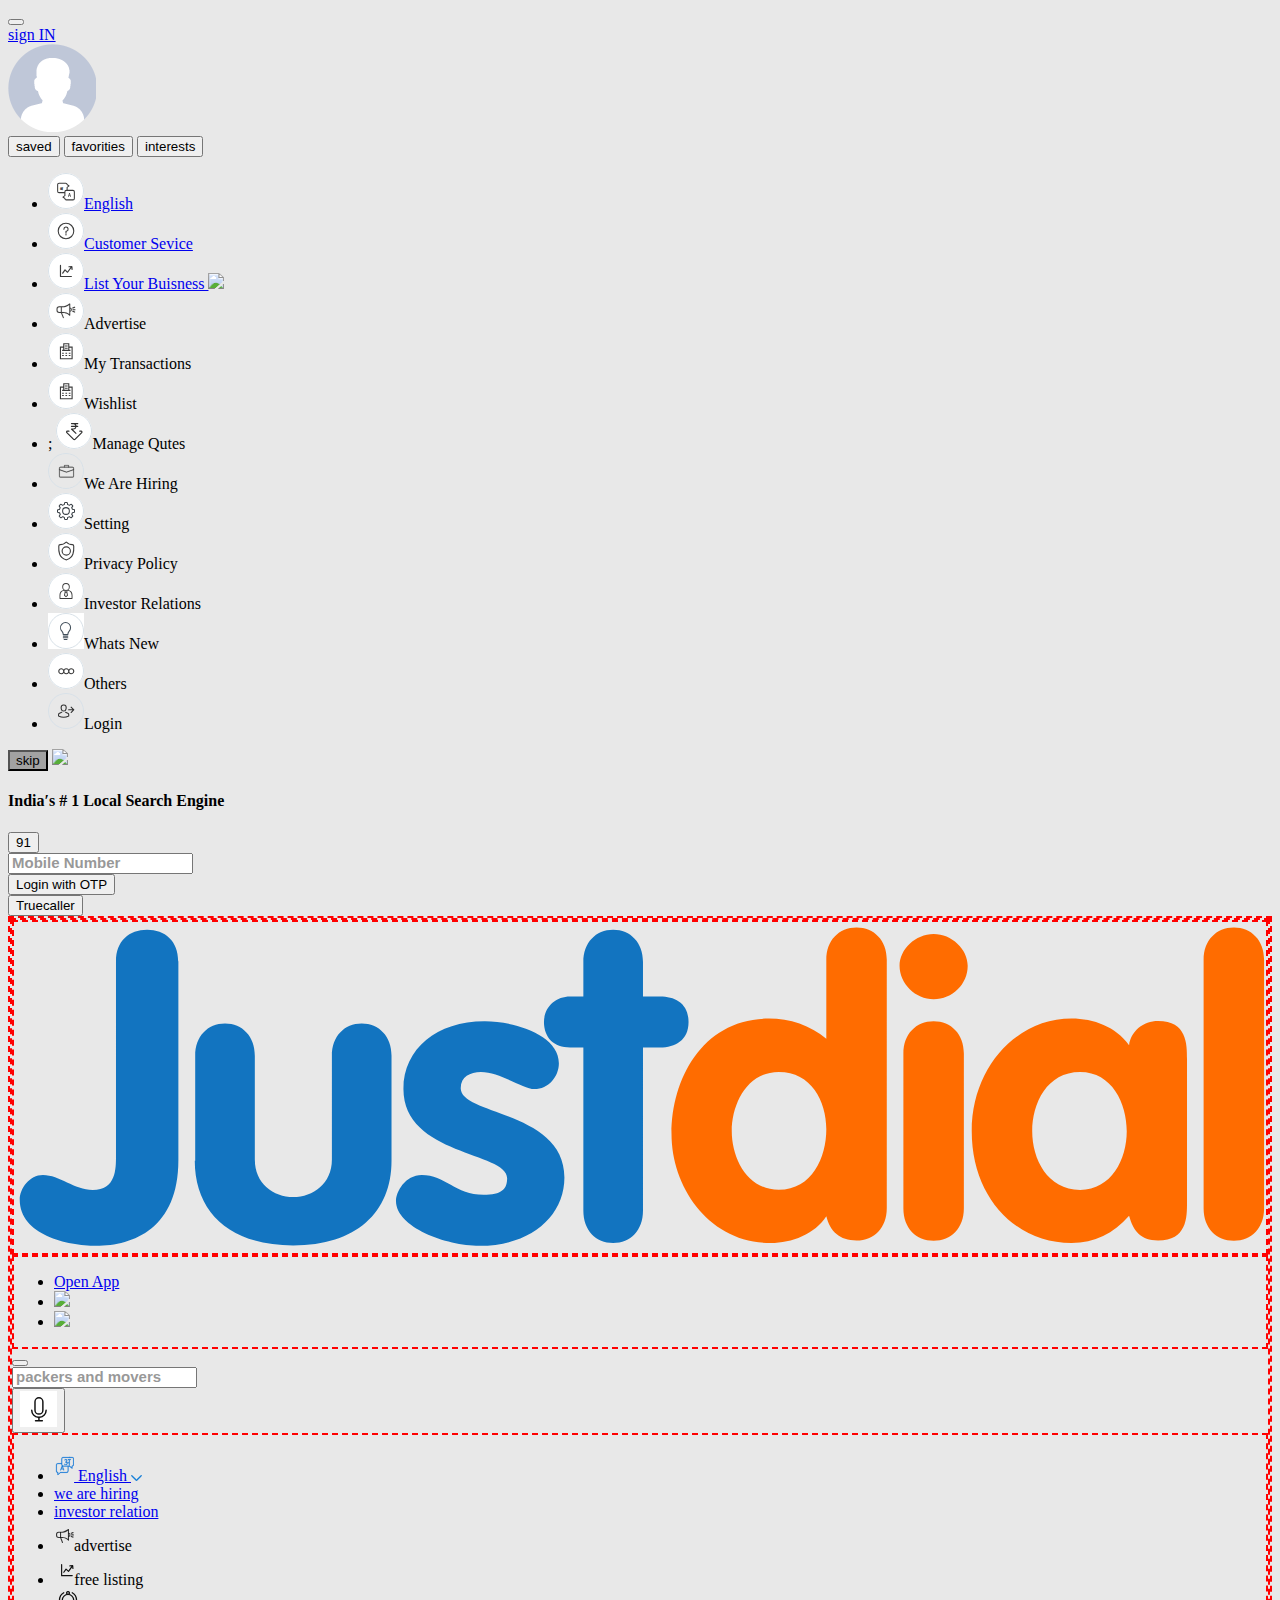
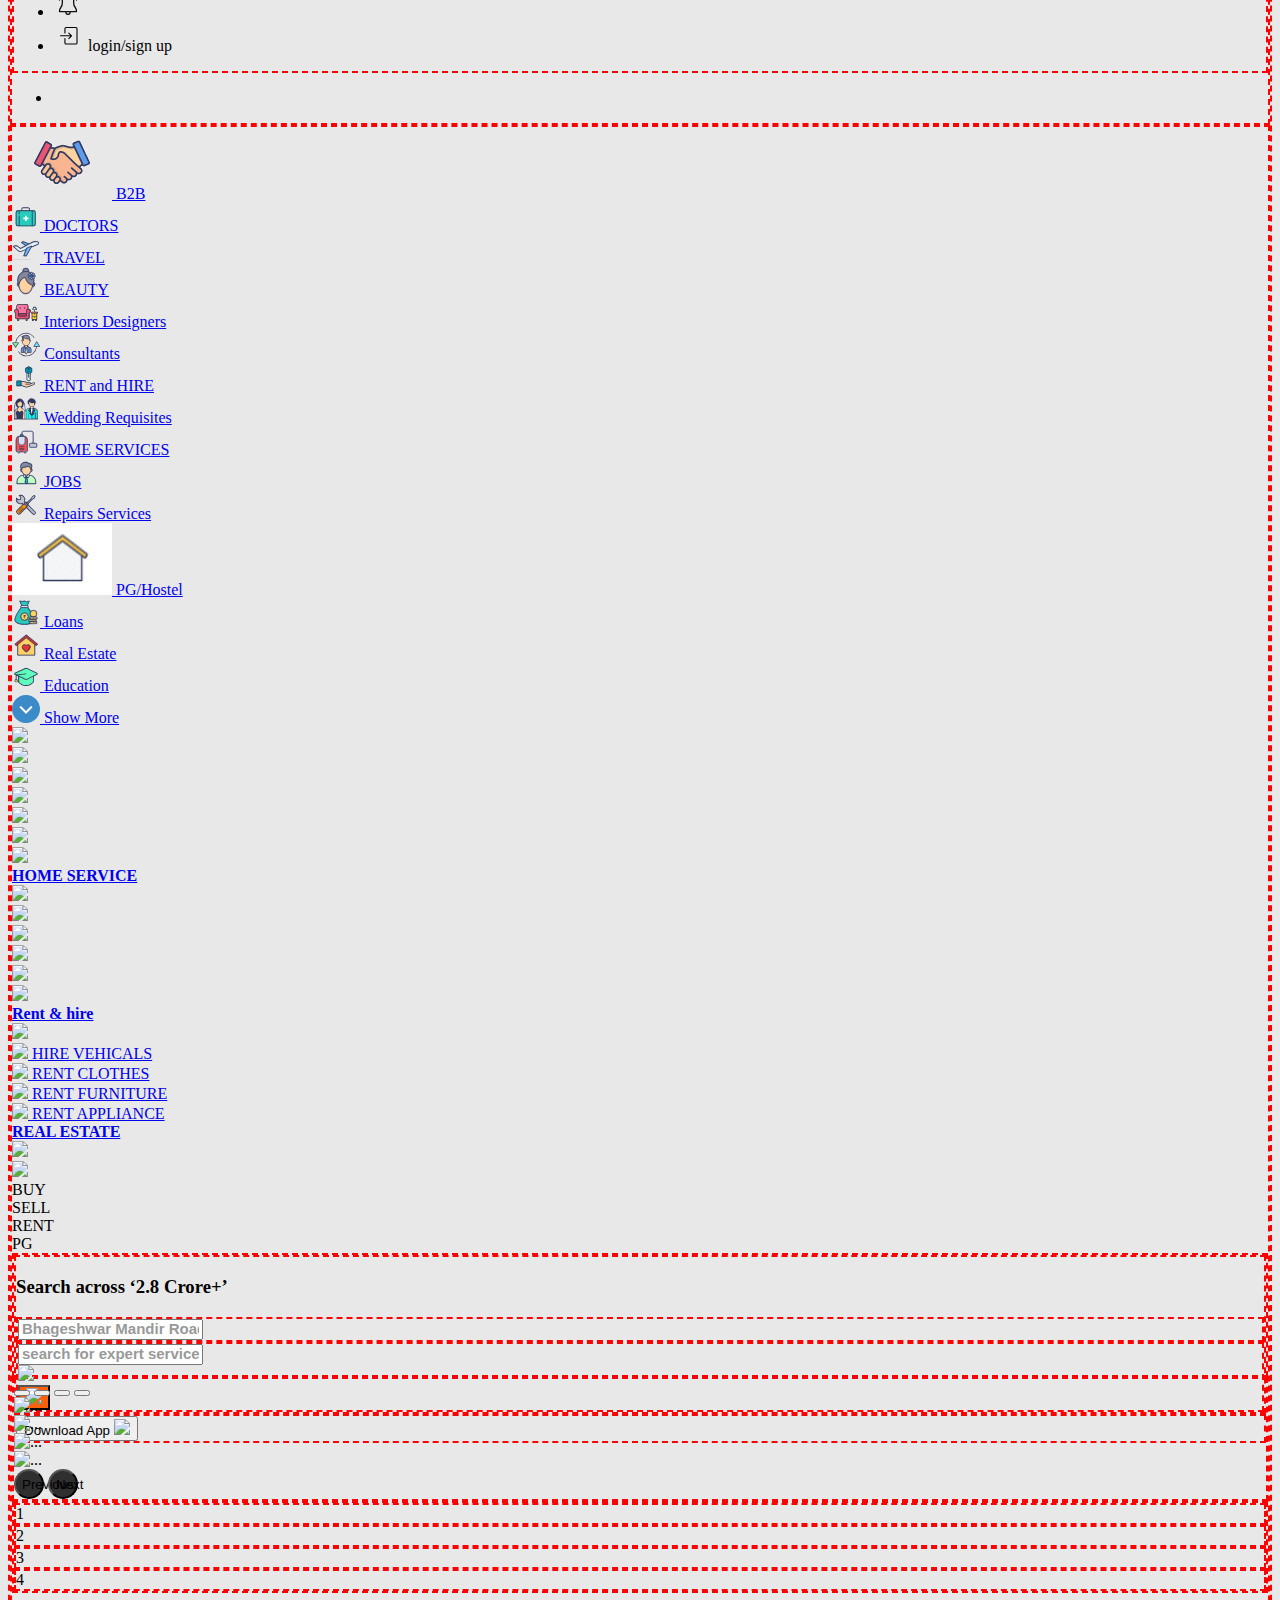
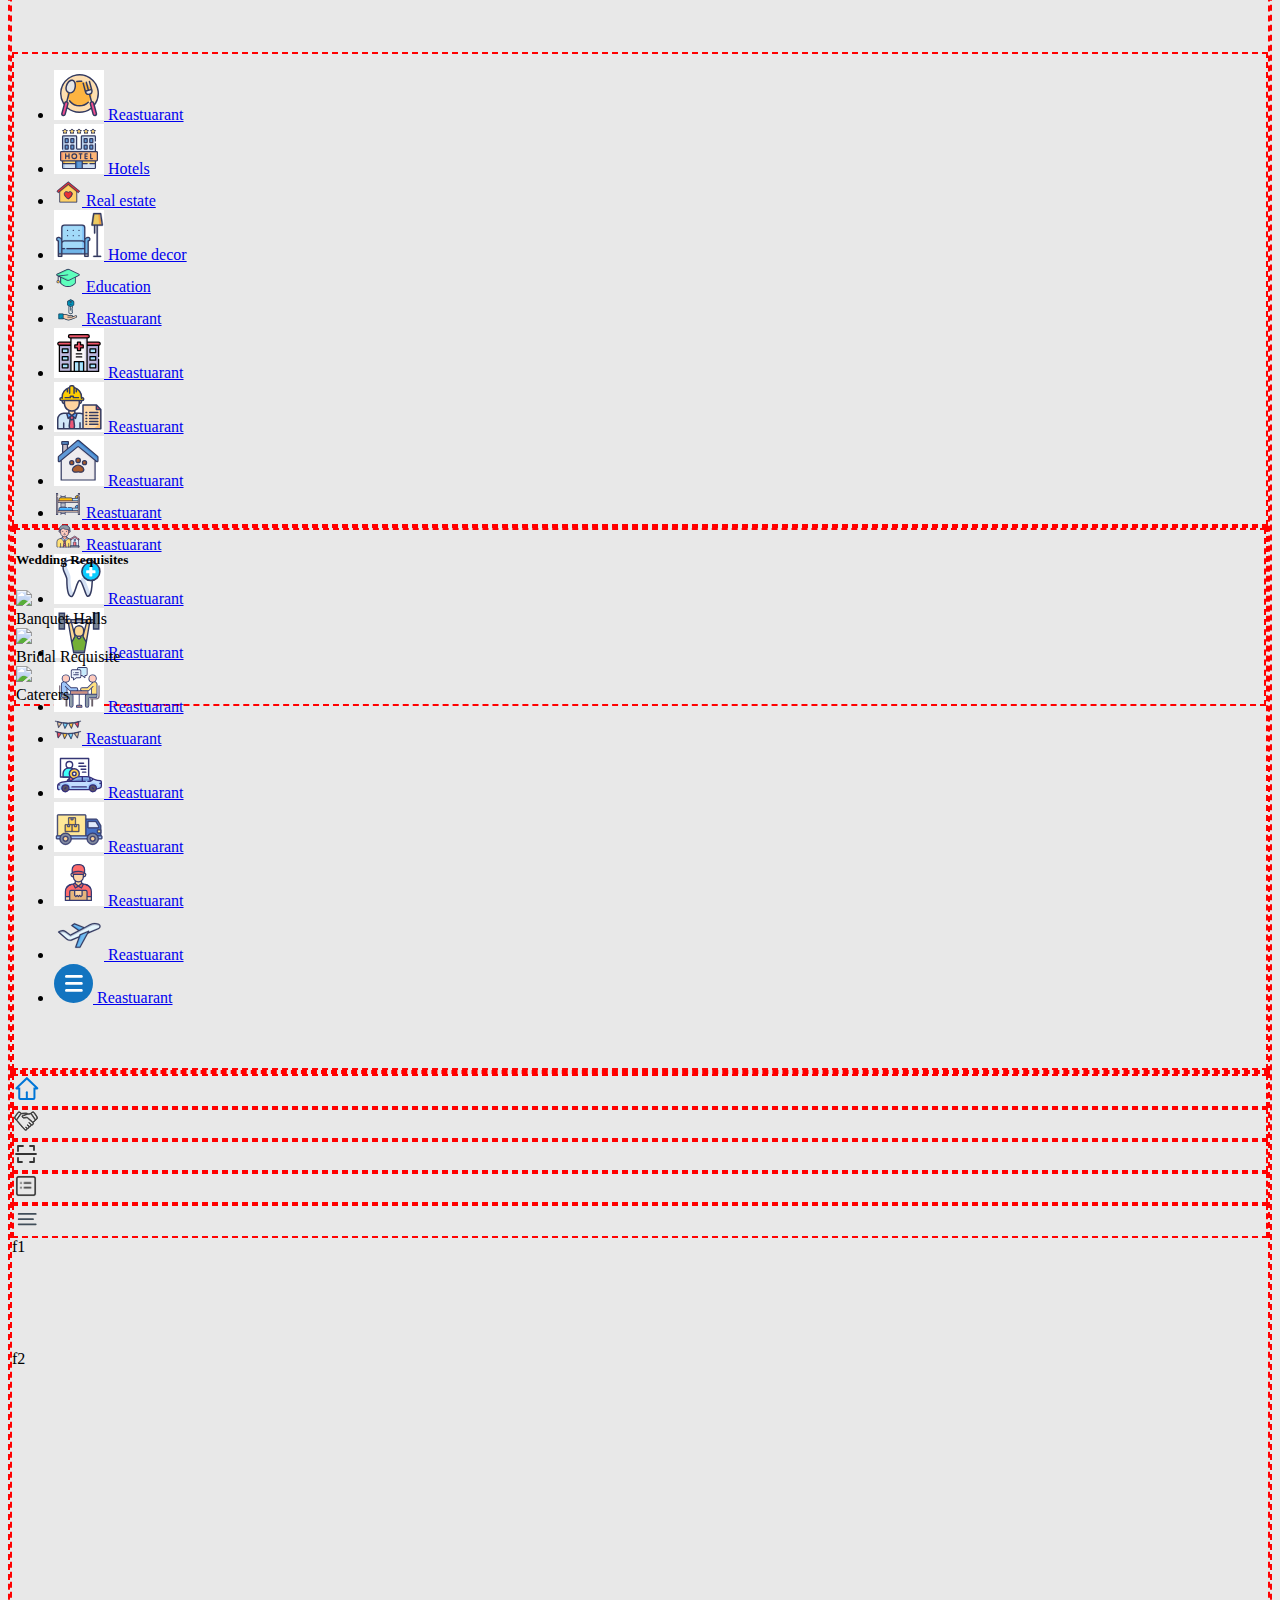
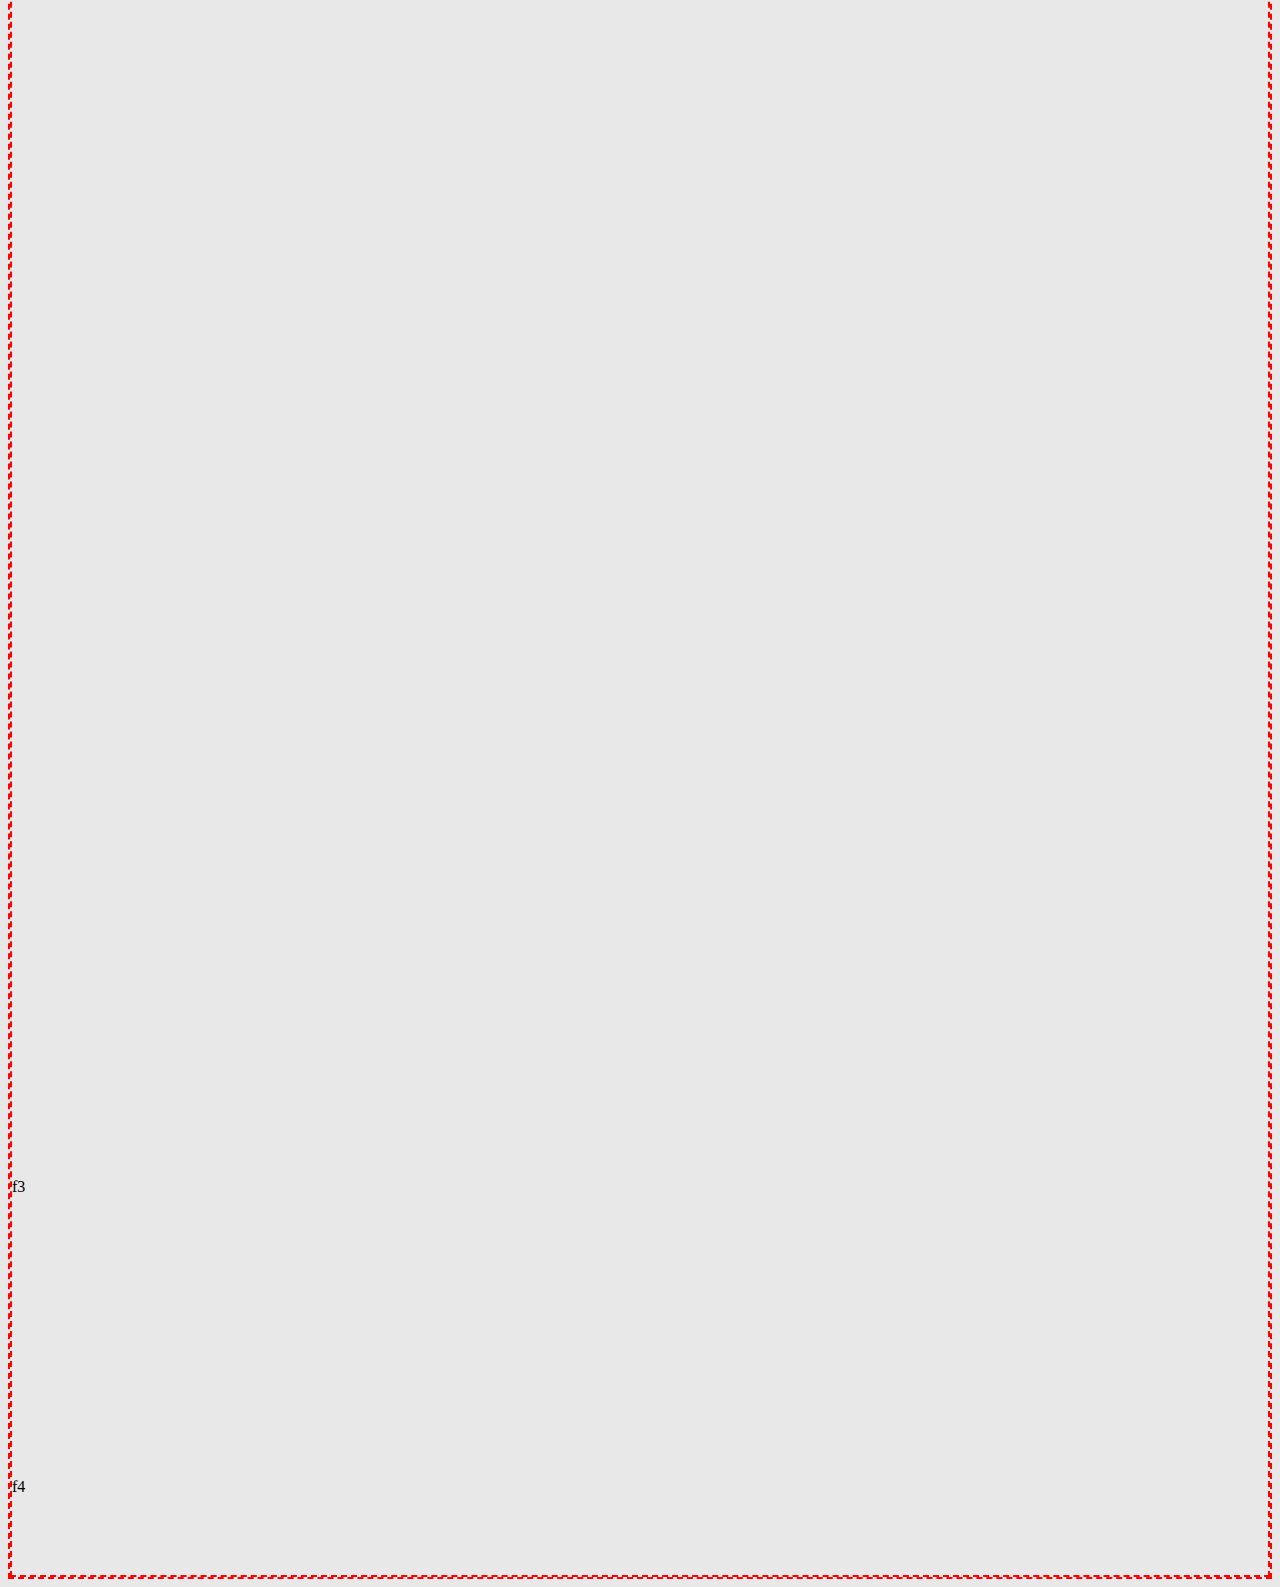
==== index.html @ 0249363e "gdfcrg" ====
<!DOCTYPE html>
<html lang="en">
<head>
    <meta charset="UTF-8">
    <meta http-equiv="X-UA-Compatible" content="IE=edge">
    <meta name="viewport" content="width=device-width, initial-scale=1.0">
    <title>Justdial - Local Search, Social, News, Videos, Shopping</title>
    <link rel="shortcut icon" href="https://static.127777.com/tools/img/favicon.ico" type="image/x-icon">
    <link href="https://cdn.jsdelivr.net/npm/bootstrap@5.3.0-alpha3/dist/css/bootstrap.min.css" rel="stylesheet" integrity="sha384-KK94CHFLLe+nY2dmCWGMq91rCGa5gtU4mk92HdvYe+M/SXH301p5ILy+dN9+nJOZ" crossorigin="anonymous" />
    <link rel="stylesheet" href="https://cdnjs.cloudflare.com/ajax/libs/font-awesome/6.4.0/css/all.min.css" integrity="sha512-iecdLmaskl7CVkqkXNQ/ZH/XLlvWZOJyj7Yy7tcenmpD1ypASozpmT/E0iPtmFIB46ZmdtAc9eNBvH0H/ZpiBw==" crossorigin="anonymous" referrerpolicy="no-referrer" />
    <link href="./css/style.css" rel="stylesheet" />
</head>
<body>
      <!-- Modal -->
    <div class="modal hide" id="exampleModal" tabindex="-1" aria-labelledby="exampleModalLabel" aria-hidden="true">
      <div class="modal-dialog modal-fullscreen">
        <div class="modal-content">
          
          <div class="modal-body p-0">
            <div class="d-none">
              <div class="clearfix">
                <div class="float-start ms-3">
                  <button type="button" class="btn-close" data-bs-dismiss="modal" aria-label="Close"></button>
                </div>
              </div>
              
              <div class="row m-0">
                    <div class="col">
                    <a class="btn text-body-tertiary fw-bold" href="#">sign IN</a>
                    </div>
                    <div class="col text-end">
                    <a href="#">
                      <img class="w-25 img-fluid me-3" src="./img/profile.png"/>
                    </a>
                    
                    </div>
              </div>
              <div class="mt-3">
                <button type="button" class="btn btn-outline-secondary rounded-pill ms-3 me-3">saved</button>
                <button type="button" class="btn btn-outline-secondary rounded-pill me-3">favorities</button>
                <button type="button" class="btn btn-outline-secondary rounded-pill me-3">interests</button>
              </div>
              <ul class="nav flex-column mt-4">
                <li class="nav-item mt-3 mb-2">
                    <a class="nav-link active text-body-tertiary" aria-current="page" href="#"><img class="img-fluid me-3" src="./img/a.svg"/>English</a>
                </li>
                <li class="nav-item mt-3 mb-2">
                    <a class="nav-link text-body-tertiary" href="#"><img class="img-fluid me-3" src="./img/b.svg"/>Customer Sevice</a>
                </li>
                <li class="nav-item mt-3 mb-2">
                    <a class="nav-link text-body-tertiary" href="#"><img class="img-fluid me-3" src="./img/e.svg"/>List Your Buisness <img class="img-fluid" style="height:25px" src="https://akam.cdn.jdmagicbox.com/images/icons/gif/freeanimation2x"/></a>
                </li>
                <li class="nav-item mt-3 mb-2">
                    <a class="nav-link text-body-tertiary"><img class="img-fluid me-3" src="./img/advertise.svg"/>Advertise</a>
                </li>
                <li class="nav-item mt-3 mb-2">
                    <a class="nav-link text-body-tertiary"><img class="img-fluid me-3" src="./img/f.svg"/>My Transactions</a>
                </li>
                
                <li class="nav-item mt-3 mb-2">
                    <a class="nav-link text-body-tertiary"><img class="img-fluid me-3" src="./img/g.svg"/>Wishlist </a>
                </li>
                <li class="nav-item mt-3 mb-2">;
                    <a class="nav-link text-body-tertiary"><img class="img-fluid me-3" src="./img/j.svg"/>Manage Qutes</a>
                </li>
                <li class="nav-item mt-3 mb-2">
                    <a class="nav-link text-body-tertiary"><img class="img-fluid me-3" src="./img/k.svg"/>We Are Hiring</a>
                </li>
                <li class="nav-item mt-3 mb-2">
                    <a class="nav-link text-body-tertiary"><img class="img-fluid me-3" src="./img/l.svg"/>Setting</a>
                </li>
                <li class="nav-item mt-3 mb-2">
                    <a class="nav-link text-body-tertiary"><img class="img-fluid me-3" src="./img/m.svg"/>Privacy Policy</a>
                </li>
                <li class="nav-item mt-3 mb-2">
                    <a class="nav-link text-body-tertiary"><img class="img-fluid me-3" src="./img/n.svg"/>Investor Relations</a>
                </li>
                <li class="nav-item mt-3 mb-2">
                    <a class="nav-link text-body-tertiary"><img class="img-fluid me-3" src="./img/o.svg"/>Whats New</a>
                </li>
                <li class="nav-item mt-3 mb-2">
                    <a class="nav-link text-body-tertiary"><img class="img-fluid me-3" src="./img/p.svg"/>Others</a>
                </li>
                <li class="nav-item mt-3 mb-2">
                    <a class="nav-link text-body-tertiary"><img class="img-fluid me-3" src="./img/q.svg"/>Login</a>
                </li>
              </ul>
            </div>
            <div class="d-block">
              <button class="btn position-absolute top-0 end-0 text-white me-3 mt-3 rounded-4 pt-1 pb-1 " style="background-color: rgba(0,0,0,0.3);" data-bs-dismiss="modal">skip</button>
              <img class="img-fluid" src="https://akam.cdn.jdmagicbox.com/images/icontent/newwap/newprot_w/login_banner_28mar.png"/>
              <form class="bg-white p-5  rounded-5 rounded-bottom-0 position-relative" style="top:-15px">
                <div class="mb-3 text-center">
                  <h4>India′s # 1 Local Search Engine</h4>
                </div>
                <div class="mb-3 border rounded">
                  <div class="row m-0">
                    <div class="col-2 p-0"><button class="btn">91</button></div>
                    <div class="col-10 p-0">
                      <input type="text" class="form-control shadow-none border-0" placeholder="Mobile Number" id="exampleInputPassword1">
                    </div>
                  </div>
                </div>
                <div class="d-grid gap-2">
                  <button class="btn btn-primary disabled pt-2 pb-2 fs-5" type="button">Login with OTP</button>
                </div>
                <div class="d-grid gap-2 mt-3">
                  <button class="btn btn-white disabled pt-2 pb-2 fs-5 border border-light-subtle" type="button"><span class="text-dark">Truecaller</span> </button>
                </div>
                
              </form>
            </div>
            
          </div>
        </div>
      </div>
    </div>
    <div class="containerps-0 pe-0 bg-white m_cont  m_tbdr">
      <header class=" position-sticky top-0 m_tbdr bg-white overflow-hidden">
          <div class="row  m-0 h-100">
              <div class="col-4 p-0 col-sm-2 m_form_col m_tbdr">
                <a href="#" class="d-flex align-items-center d-block h-100">
                  <img class="img-fluid mt-2 " src="./img/justdial.svg" />
                </a>
              </div>
              <div class="col-8 col-sm-3 m_form_col m_tbdr ">
              <div class="d-block d-sm-none">   

                <ul class="nav float-end m_tnr">  
                  <li class="nav-item">
                    <a class="nav-link bg-primary text-white rounded-pill btn btn-sm" aria-current="page" href="#">
                        Open App
                    </a>
                  </li>
                  <li class="nav-item">
                    <a class="nav-link btn btn-sm" href="#" data-bs-toggle="modal" data-bs-target="#exampleModal">
                      <img class="img-fluid" src="https://akam.cdn.jdmagicbox.com/images/icontent/newwap/newprot_w/headernotifnicn.svg" />
                    </a>
                  </li>
                  <li class="nav-item">
                    <a class="nav-link btn btn-sm" href="#"  data-bs-toggle="modal" data-bs-target="#exampleModal">
                      <img class="img-fluid" src="https://akam.cdn.jdmagicbox.com/images/icontent/newwap/newprot_w/burgericnew.svg" />
                    </a>
                  </li>
                </ul>
              </div>
            </div> 
              <div class="col-12 col-sm-7 pt-2  ps-3 pe-3" >
              
              <form class=" d-sm-none d-md-none border mb-2 pt-0 pb-0 border-dark-subtle rounded p-1 ">
                <div class="row">
                  <div class="col-2  p-0 ">
                    <button class="btn ms-1">
                      <i class="fa-solid fa-magnifying-glass"></i>
                    </button>
                    
                  </div>
                  <div class="col-8 p-0 ">
                    <input type="search" placeholder="packers and movers" class="form-control shadow-none border border-0" id="exampleInputPassword1">
                  </div>
                  <div class="col-2  p-0 "><button type="submit" class="btn float-end">
                    <img class="img-fluid" src="./img/mic.svg"/>
                  </button>
                  </div>
                </div>
              
              </form>
              <div class="d-none d-sm-block m_tbdr" >
                  <ul class=" nav mt-3 ms-3 m_menu">
                            <li class="nav-item">
                                <a class="nav-link" aria-current="page" href="#">
                                        <img class="img-fluid" src="./img/nav_language_icon.svg" /> English
                                            <img src="./img/down_arrow5.svg" />
                  </a>
                  <ul class=" nav-flex-column m_submenu bg-white list-unstyled border position-absolute">
                      <li class="nav-item">
                          <a href="#"class=" nav-link text-secondary-emphasis active">hindi</a>   
                      </li>
                      <li class="nav-item">
                          <a href="#"class=" nav-link text-secondary-emphasis">english</a>   
                      </li>
                      <li class="nav-item">
                          <a href="#"class=" nav-link text-secondary-emphasis">marathi</a>   
                      </li>
                  </ul>
                  </li>
                  <li class="nav-item">
                    <a class=" pt-1 pb-1 nav-link text-secondary-emphasis" href="#">we are hiring</a>
                  </li>
                  <li class="nav-item">
                    <a class=" pt-1 pb-1 nav-link text-secondary-emphasis" href="#">investor relation</a>
                  </li>
                  <li class="nav-item">
                    <a class=" pt-1 pb-1 nav-link text-secondary-emphasis"><img class="me-1"src="./img/nav_advertise_icon.svg"/>advertise</a>
                  </li>
                  <li class="nav-item">
                    <a class=" pt-1 pb-1 nav-link text-secondary-emphasis"> <img src="./img/nav_listing_icon.svg"/>free listing</a>
                  </li>
                  <li class="nav-item">
                    <a class=" pt-1 pb-1 nav-link text-secondary-emphasis"><img src="./img/notify_icon.svg"/></a>
                  </li>
                  <li class="nav-item">
                    <a class=" pt-1 pb-1 nav-link text-secondary-emphasis"><img src="./img/jd_login_icon.svg"/> login/sign up</a>
                  </li>
                </ul>
              </div>
              <ul class=" nav mt-3 ms-3 m_menu">
                            <li class="nav-item">
                                <a class="nav-link" aria-current="page" href="#">
                                        
                  </a>
                  <ul class=" nav-flex-column m_submenu bg-white list-unstyled border position-absolute">
                      <li class="nav-item">
                          <a href="#"class=" nav-link text-secondary-emphasis active">hindi</a>   
                      </li>
                      
                      <li class="nav-item">
                          <a href="#"class=" nav-link text-secondary-emphasis">marathi</a>   
                      </li>
                  </ul>
                  
                </ul>
              </div>
          </div>
      </header>
      <main class=" m_tbdr bg-white ps-5 pe-5">
        <div class="m_m1 d-block d-sm-none">
          <div class="row m-0">
            <div class="col-3 d-flex align-items-center p-0 ">
              <a href="#" class="btn btn-sm  text-center">
                <img class="img-fluid d-block mx-auto " src="./img/1.gif" />
                B2B
              </a>
            </div>
            <div class="col-3 d-flex align-items-center p-0 ">
              <a href="#" class="btn btn-sm mx-auto text-center">
                <img class="img-fluid d-block mx-auto " src="./img/2.svg" />
                DOCTORS
              </a>
            </div>
            <div class="col-3  d-flex align-items-center p-0 ">
              <a href="#" class="btn btn-sm mx-auto text-center">
                <img class="img-fluid d-block mx-auto " src="./img/3.svg" />
                TRAVEL
              </a>
            </div>
            <div class="col-3  d-flex align-items-center p-0  d-flex align-items-center">
              <a href="#" class="btn btn-sm mx-auto text-center">
                <img class="img-fluid d-block mx-auto " src="./img/4.svg" />
                BEAUTY
              </a>
            </div>
            <div class="col-3  d-flex align-items-center p-0 ">
              <a href="#" class="btn btn-sm mx-auto text-center">
                <img class="img-fluid d-block mx-auto " src="./img/5.svg" />
                Interiors Designers
              </a>
            </div>
            <div class="col-3  d-flex align-items-center p-0 ">
              <a href="#" class="btn btn-sm mx-auto text-center">
                <img class="img-fluid d-block mx-auto " src="./img/6.svg" />
                Consultants
              </a>
            </div>
            <div class="col-3  d-flex align-items-center p-0 ">
              <a href="#" class="btn btn-sm mx-auto text-center">
                <img class="img-fluid d-block mx-auto " src="./img/7.svg" />
                RENT
                and HIRE
              </a>
            </div>
            <div class="col-3  d-flex align-items-center p-0 ">
              <a href="#" class="btn btn-sm mx-auto text-center">
                <img class="img-fluid d-block mx-auto " src="./img/8.svg" />
                Wedding Requisites
              </a>
            </div>
            <div class="col-3  d-flex align-items-center p-0 ">
              <a href="#" class="btn btn-sm mx-auto text-center">
                <img class="img-fluid d-block mx-auto " src="./img/9.svg" />
                HOME SERVICES
              </a>
            </div>
            <div class="col-3  d-flex align-items-center p-0 ">
              <a href="#" class="btn btn-sm mx-auto text-center">
                <img class="img-fluid d-block mx-auto " src="./img/10.svg" />
                JOBS
              </a>
            </div>
            <div class="col-3  d-flex align-items-center p-0 ">
              <a href="#" class="btn btn-sm mx-auto text-center">
                <img class="img-fluid d-block mx-auto " src="./img/11.svg" />
                Repairs Services
              </a>
            </div>
            <div class="col-3  d-flex align-items-center p-0 ">
              <a href="#" class="btn btn-sm mx-auto text-center">
                <img class="img-fluid d-block mx-auto " src="./img/12.gif" />
                PG/Hostel
              </a>
            </div>
            <div class="col-3  d-flex align-items-center p-0 ">
              <a href="#" class="btn btn-sm mx-auto text-center">
                <img class="img-fluid d-block mx-auto " src="./img/13.svg" />
                Loans
              </a>
            </div>
            <div class="col-3  d-flex align-items-center p-0 ">
              <a href="#" class="btn btn-sm mx-auto text-center">
                <img class="img-fluid d-block mx-auto " src="./img/14.svg" />
                Real Estate
              </a>
            </div>
            <div class="col-3  d-flex align-items-center p-0 ">
              <a href="#" class="btn btn-sm mx-auto text-center">
                <img class="img-fluid d-block mx-auto " src="./img/15.svg" />
                Education
              </a>
            </div>
            <div class="col-3  d-flex align-items-center p-0 ">
              <a href="#" class="btn btn-sm mx-auto text-center">
                <img class="img-fluid d-block mx-auto " src="./img/16.svg" />
                Show More
              </a>
            </div>
          </div>
        </div>
        <div class="m_m2 d-block d-sm-none mt-2">
          <a href="#">
            <img class="img-fluid" src="https://akam.cdn.jdmagicbox.com/images/icontent/newwap/newprot_w/free_listing_banner%20_14march.png"/>
          </a>
        </div>
        <div class="m_m2 d-block d-sm-none mt-2">
            <div class="row m-0">
              <div class="col ps-1 pe-1">
                <a href="#">
                  <img class="img-fluid" src="https://akam.cdn.jdmagicbox.com/images/icons/android/newhome/1/food.jpg?v=1"/>
                </a>
              </div>
              <div class="col ps-1 pe-1">
                <a href="#">
                  <img class="img-fluid" src="https://akam.cdn.jdmagicbox.com/images/icons/iphone/new/JioSim.jpg"/>
                </a>
              </div>
              <div class="col ps-1 pe-1">
                <a href="#">
                  <img class="img-fluid" src="https://akam.cdn.jdmagicbox.com/images/icontent/flight/flight_hmpg_banner_27feb.png"/>
                </a>
              </div>
              <div class="col ps-1 pe-1">
                <a href="#">
                  <img class="img-fluid" src="https://akam.cdn.jdmagicbox.com/images/icons/android/newhome/1/paybills.jpg?v=1"/>
                </a>
              </div>
            </div>
        </div> 
        <div class="m_m2 d-block  d-sm-none mt-2">
          <div class="row m-0">
            <div class="col ps-1 pe-1">
              <a href="#">
                <img class="img-fluid" src="https://akam.cdn.jdmagicbox.com/images/icontent/newwap/realestate/explore2x.gif"/>
              </a>
            </div>
            <div class="col ps-1 pe-1">
              <a href="#">
                <img class="img-fluid" src="https://akam.cdn.jdmagicbox.com/images/icontent/newwap/realestate/postright2xnew.gif"/>
              </a>
            </div>
          </div>
        </div>
        <div class="m_m2 d-block d-sm-none mt-2">
          <div class="row m-0">
            <div class="col p-0">
              <a class="btn" href="#"><strong>HOME SERVICE</strong></a>
            </div>
            <div class="col text-end p-0">
              <img class="img-fluid" src="https://akam.cdn.jdmagicbox.com/images/icontent/newwap/newprot_w/right-arrow-21.svg"/>
            </div>
          </div>
          <div class="row m-0">
            <div class="col ps-1 pe-1 p-0">
              <a href="#">
                <img class="img-fluid" src="https://akam.cdn.jdmagicbox.com/images/icons/android/newhome/2/acrepairservice.jpg?v=1"/>
              </a>
            </div>
            <div class="col ps-1 pe-1 p-0">
              <a href="#">
                <img class="img-fluid" src="https://akam.cdn.jdmagicbox.com/images/icons/android/newhome/2/pestcontrol.jpg?v=1"/>
              </a>
            </div>
            <div class="col ps-1 pe-1 p-0">
              <a href="#">
                <img class="img-fluid" src="https://akam.cdn.jdmagicbox.com/images/icons/android/newhome/2/packersmovers.jpg?v=1"/>
              </a>
            </div>
            <div class="col ps-1 pe-1 p-0">
              <a href="#">
                <img class="img-fluid" src="https://akam.cdn.jdmagicbox.com/images/icons/android/newhome/2/deepcleaning.jpg?v=1"/>
              </a>
            </div>
          </div>
        </div>
        <div class="m_m2 d-block d-sm-none mt-2">
          <a href="#">
            <img class="img-fluid" src="https://akam.cdn.jdmagicbox.com/images/icons/android/new/Online_consultation_hm.gif" />
          </a>
        </div>
        <div class="m_m2 d-block d-sm-none mt-2">
          <div class="row m-0">
            <div class="col p-0">
                <a class="btn" href="#"><strong>Rent &amp; hire</strong></a>
            </div>
            <div class="col text-end  ">
              <img class="img-fluid" src="https://akam.cdn.jdmagicbox.com/images/icontent/newwap/newprot_w/right-arrow-21.svg"/>
            </div>
          </div>
          <div class="row m-0">
            <div class="col ps-1 pe-1 p-0 position-relative">
              <a href="#" class=" text-white">
                <img class="img-fluid" src="https://akam.cdn.jdmagicbox.com/images/icons/android/newhome/2/hirevehicles.jpg?v=1"/>
                <span class="position-absolute bottom-0 start-0 ms-2 mb-2">HIRE VEHICALS</span>
              </a>
            </div>
            <div class="col ps-1 pe-1 p-0 position-relative">
              <a href="#" class="text-white">
                <img class="img-fluid" src="https://akam.cdn.jdmagicbox.com/images/icons/android/newhome/2/rentclothes.jpg?v=1"/>
                <span class="position-absolute bottom-0 start-0 ms-2 mb-2">RENT CLOTHES</span>
              </a>
            </div>
            <div class="col ps-1 pe-1 p-0 position-relative">
              <a href="#" class="text-white">
                <img class="img-fluid" src="https://akam.cdn.jdmagicbox.com/images/icons/android/newhome/2/rentfurniture.jpg?v=1"/>
                <span class="position-absolute bottom-0 start-0 ms-2 mb-2">RENT FURNITURE</span>
              </a>
            </div>
            <div class="col ps-1 pe-1 p-0 position-relative">
              <a href="#" class="text-white">
                <img class="img-fluid" src="https://akam.cdn.jdmagicbox.com/images/icons/android/newhome/2/rentappliances.jpg?v=1"/>
                <span class="position-absolute bottom-0 start-0 ms-2 mb-2">RENT APPLIANCE</span>
              </a>
            </div>
          </div>
        </div>
        <div class="m_m2 d-block d-sm-none mt-2">
          <div class="row m-0">
            <div class="col p-0">
              <a class="btn" href="#"><strong>REAL ESTATE</strong></a>
            </div>
            <div class="col text-end">
            <img class="img-fluid" src="https://akam.cdn.jdmagicbox.com/images/icontent/newwap/newprot_w/right-arrow-21.svg"/>
            </div>
          </div>
        </div>
        <div class="row m-0">
          <div class="col ps-1 pe-1 ">
            <div class="position-relatived-block d-sm-none">
                <img class="img-fluid" src="https://akam.cdn.jdmagicbox.com/images/icontent/newwap/realestate/realestate-t-8nov.jpg"/>
                <div class="position-absolute bottom-0 start-0 text-center">
                  <div class="row m-0">
                      <div class="col text-white  p-0">BUY</div>
                      <div class="col text-white  p-0">SELL</div>
                      <div class="col text-white  p-0">RENT</div>
                      <div class="col text-white  p-0">PG</div>
                  </div>
                </div> 
            </div>
          </div>
        </div>
        <div class="m_m11 m_tbdr d-none d-sm-block">
            <div class="row h-100">
                <div class="col-8 m_tbdr h-100">
                  <h3>Search across ‘2.8 Crore+’</h3>
                  <form>
                    <div class="row">
                       <div class="col-4  m_tbdr">
                        <input type="text" class="form-control shadow-none border-dark pt-3 pb-3 " placeholder="Bhageshwar Mandir Road-neemuch H O, Neemuch" aria-label="First name">
                       </div>
                        <div class="col-8  m_tbdr">
                          <div class="row m-0  border border-dark rounded-4">
                            <div class="col-9">
                              <input type="text" class="form-control shadow-none border-0 pt-1 pb-1" placeholder="search for expert service" aria-label="Last name">
                            </div>
                            <div class="col-3">
                              <div class="d-flex flex-row mb-3">
                                <div class="p-2">
                                  <img src="https://akam.cdn.jdmagicbox.com/images/icontent/newwap/web2022/jd_mic_icon.svg"/>
                                </div>
                                <div class="p-2">
                                  <button class="btn m_orange">
                                    <img  class="img-fluid" src="https://akam.cdn.jdmagicbox.com/images/icontent/newwap/web2022/jd_mic_icon.svg"/>
                                  </button>
                                </div>
                              </div>
                            </div>
                          </div>
                        </div>
                    </div>
                  </form>
                </div>
                <div class="col-4 m_tbdr h-100">
                    <button class=" text-dark border-dark btn btn-sm border position-relative float-end me-5 mt-5"><span class="fw-semibold">Download App</span> <img width="27"class="position-absolute border border-dark rounded-1 img-fluid bottom-0 bg-white"style="bottom:-10px !important" src="https://akam.cdn.jdmagicbox.com/images/icontent/newwap/web2022/getapp_jd.gif"/></button>
                </div>
            </div>
        </div>
        <div class="m22 p-0 w-100 d-none d-sm-block">
          <div class="row m-0 h-200">
            <div class="col-6 p-0 m_tbdr h-200 overflow-hidden ">
                <div id="carouselExample" class="carousel slide  m_mainslider ">
                  <div class="carousel-indicators">
                      <button type="button" data-bs-target="#carouselExampleIndicators" data-bs-slide-to="0" class="active rounded-circle" aria-current="true" aria-label="Slide 1"></button>
                      <button type="button" data-bs-target="#carouselExampleIndicators" data-bs-slide-to="1" aria-label="Slide 2" class="rounded-circle"></button>
                      <button type="button" data-bs-target="#carouselExampleIndicators" data-bs-slide-to="2" aria-label="Slide 3" class="rounded-circle"></button>
                      <button type="button" data-bs-target="#carouselExampleIndicators" data-bs-slide-to="2" aria-label="Slide 4" class="rounded-circle"></button>
                  </div>
                  <div class="carousel-inner rounded-4 ">
                    <div class="carousel-item active">
                      <img class="img-fluid" src="https://akam.cdn.jdmagicbox.com/images/icontent/newwap/web2022/banner_free_listing.png" class="d-block w-100" alt="...">
                    </div>
                    <div class="carousel-item">
                      <img class="img-fluid" src="https://akam.cdn.jdmagicbox.com/images/icontent/newwap/web2022/banner_hotels.png?v=1.0" class="d-block w-100" alt="...">
                    </div>
                    <div class="carousel-item">
                      <img class="img-fluid" src="https://akam.cdn.jdmagicbox.com/images/icontent/newwap/web2022/banner_packersmovers.png?v=1.1" class="d-block w-100" alt="...">
                    </div>
                    <div class="carousel-item">
                      <img class="img-fluid" src="https://akam.cdn.jdmagicbox.com/images/icontent/newwap/web2022/banner_interiordesigners.png" class="d-block w-100" alt="...">
                    </div>
                  </div>
                  <button class="carousel-control-prev m_ccp top-50" type="button" data-bs-target="#carouselExample" data-bs-slide="prev">
                    <span class="carousel-control-prev-icon w-50" aria-hidden="true"></span>
                    <span class="visually-hidden">Previous</span>
                  </button>
                  <button class="carousel-control-next m_ccn top-50" type="button" data-bs-target="#carouselExample" data-bs-slide="next">
                    <span class="carousel-control-next-icon w-50" aria-hidden="true"></span>
                    <span class="visually-hidden">Next</span>
                  </button>
                </div>
            </div>
            <div class="col-6 p-0 m_tbdr h-100">
                <div class="row m-0 h-100">
                     <div class="col-3 m_tbdr h-100">1</div>
                     <div class="col-3 m_tbdr h-100">2</div>
                     <div class="col-3 m_tbdr h-100">3</div>
                     <div class="col-3 m_tbdr h-100">4</div>
                </div>
            </div>
          </div>
        </div>
        <div class="m_m33 d-none d-sm-block pt-4 pb-4 m_tbdr " style="height:470px;">
            <ul class="nav m_m22_icon">
                <li class="nav-item d-flex justify-content-center">
                  <a class="nav-link me-4 mb-5  text-dark text-center" aria-current="page" href="#">
                    <img class="img-fluid d-block p-2 border rounded-4" src="./img/icon/1.svg"/>
                    <span class="d-block">Reastuarant</span>
                  </a>
                </li>
                <li class="nav-item d-flex justify-content-center">
                  <a class="nav-link me-4 mb-5  text-dark text-center" aria-current="page" href="#">
                    <img class="img-fluid d-block p-2 border rounded-4" src="./img/icon/2.svg"/>
                    <span class="d-block">Hotels</span>
                  </a>
                </li>
                <li class="nav-item d-flex justify-content-center">
                  <a class="nav-link me-4 mb-5  text-dark text center" aria-current="page" href="#">
                    <img class="img-fluid d-block p-2 border rounded-4" src="./img/icon/3.svg"/>
                    <span class="d-block">Real estate</span>
                  </a>
                </li>
                <li class="nav-item d-flex justify-content-center">
                  <a class="nav-link me-4 mb-5  text-dark text-center" aria-current="page" href="#">
                    <img class="img-fluid d-block p-2 border rounded-4" src="./img/icon/4.svg"/>
                    <span class="d-block">Home decor</span>
                  </a>
                </li>
                <li class="nav-item d-flex justify-content-center">
                  <a class="nav-link me-4 mb-5  text-dark text-center" aria-current="page" href="#">
                    <img class="img-fluid d-block p-2 border rounded-4" src="./img/icon/5.svg"/>
                    <span class="d-block">Education</span>
                  </a>
                </li>
                <li class="nav-item d-flex justify-content-center">
                  <a class="nav-link me-4 mb-5  text-dark text-center" aria-current="page" href="#">
                    <img class="img-fluid d-block p-2 border rounded-4" src="./img/icon/6.svg"/>
                    <span class="d-block">Reastuarant</span>
                  </a>
                </li>
                <li class="nav-item d-flex justify-content-center">
                  <a class="nav-link me-4 mb-5  text-dark text-center" aria-current="page" href="#">
                    <img class="img-fluid d-block p-2 border rounded-4" src="./img/icon/7.svg"/>
                    <span class="d-block">Reastuarant</span>
                  </a>
                </li>
                <li class="nav-item d-flex justify-content-center">
                  <a class="nav-link me-4 mb-5  text-dark text-center" aria-current="page" href="#">
                    <img class="img-fluid d-block p-2 border rounded-4" src="./img/icon/8.svg"/>
                    <span class="d-block">Reastuarant</span>
                  </a>
                </li>
                <li class="nav-item d-flex justify-content-center">
                  <a class="nav-link me-4 mb-5  text-dark text-center" aria-current="page" href="#">
                    <img class="img-fluid d-block p-2 border rounded-4" src="./img/icon/9.svg"/>
                    <span class="d-block">Reastuarant</span>
                  </a>
                </li>
                <li class="nav-item d-flex justify-content-center">
                  <a class="nav-link me-4 mb-5  text-dark text-center" aria-current="page" href="#">
                    <img class="img-fluid d-block p-2 border rounded-4" src="./img/icon/10.svg"/>
                    <span class="d-block">Reastuarant</span>
                  </a>
                </li>
                <li class="nav-item d-flex justify-content-center">
                  <a class="nav-link me-4 mb-5  text-dark text-center" aria-current="page" href="#">
                    <img class="img-fluid d-block p-2 border rounded-4" src="./img/icon/11.svg"/>
                    <span class="d-block">Reastuarant</span>
                  </a>
                </li>
                <li class="nav-item d-flex justify-content-center">
                  <a class="nav-link me-4 mb-5  text-dark text-center" aria-current="page" href="#">
                    <img class="img-fluid d-block p-2 border rounded-4" src="./img/icon/12.svg"/>
                    <span class="d-block">Reastuarant</span>
                  </a>
                </li>
                <li class="nav-item d-flex justify-content-center">
                  <a class="nav-link me-4 mb-5  text-dark text-center" aria-current="page" href="#">
                    <img class="img-fluid d-block p-2 border rounded-4" src="./img/icon/13.svg"/>
                    <span class="d-block">Reastuarant</span>
                  </a>
                </li>
                <li class="nav-item d-flex justify-content-center">
                  <a class="nav-link me-4 mb-5  text-dark text-center" aria-current="page" href="#">
                    <img class="img-fluid d-block p-2 border rounded-4" src="./img/icon/14.svg"/>
                    <span class="d-block">Reastuarant</span>
                  </a>
                </li>
                <li class="nav-item d-flex justify-content-center">
                  <a class="nav-link me-4 mb-5  text-dark text-center" aria-current="page" href="#">
                    <img class="img-fluid d-block p-2 border rounded-4" src="./img/icon/15.svg"/>
                    <span class="d-block">Reastuarant</span>
                  </a>
                </li>
                <li class="nav-item d-flex justify-content-center">
                  <a class="nav-link me-4 mb-5  text-dark text-center" aria-current="page" href="#">
                    <img class="img-fluid d-block p-2 border rounded-4" src="./img/icon/16.svg"/>
                    <span class="d-block">Reastuarant</span>
                  </a>
                </li>
                <li class="nav-item d-flex justify-content-center">
                  <a class="nav-link me-4 mb-5  text-dark text-center" aria-current="page" href="#">
                    <img class="img-fluid d-block p-2 border rounded-4" src="./img/icon/17.svg"/>
                    <span class="d-block">Reastuarant</span>
                  </a>
                </li>
                <li class="nav-item d-flex justify-content-center">
                  <a class="nav-link me-4 mb-5  text-dark text-center" aria-current="page" href="#">
                    <img class="img-fluid d-block p-2 border rounded-4" src="./img/icon/18.svg"/>
                    <span class="d-block">Reastuarant</span>
                  </a>
                </li>
                <li class="nav-item d-flex justify-content-center">
                  <a class="nav-link me-4 mb-5  text-dark text-center" aria-current="page" href="#">
                    <img class="img-fluid d-block p-2 border rounded-4" src="./img/icon/19.svg"/>
                    <span class="d-block">Reastuarant</span>
                  </a>
                </li>
                <li class="nav-item d-flex justify-content-center">
                  <a class="nav-link me-4 mb-5  text-dark text-center" aria-current="page" href="#">
                    <img class="img-fluid d-block p-2 border rounded-4" src="./img/icon/20.svg"/>
                    <span class="d-block">Reastuarant</span>
                  </a>
                </li>
            </ul>
        </div>
        <div class="m_m44 m_tbdr d-none d-sm-block">
          <div class="row">
            <div class="col-6 p-0 m_tbdr">
              <div class="card" style="width: 18rem;">
                <div class="card-body">
                    <h5 class="card-title">Wedding Requisites</h5>
                    <div class="row">
                      <div class="col-4">
                        <img  width="100" class="img-fluid" src="https://akam.cdn.jdmagicbox.com/images/icontent/newwap/web2022/hkim_banquethall.png?w=256&q=75"/>
                        <figcaption>Banquet Halls</figcaption>        
                      </div>
                      <div class="col-4">
                        <img width="100" class="img-fluid" src="https://akam.cdn.jdmagicbox.com/images/icontent/newwap/web2022/hkim_bridalrequisites.png?w=256&q=75"/>
                        <figcaption>Bridal Requisite</figcaption>
                      </div>
                      <div class="col-4">
                        <img width="100" class="img-fluid" src="https://akam.cdn.jdmagicbox.com/images/icontent/newwap/web2022/hkim_caterers.png?w=256&q=75"/>
                        <figcaption>Caterers</figcaption>
                      </div>
                    </div>
                </div>
              </div>
            </div>
          </div>
        </div>
      </main>
      <footer class="m_tbdr bg-white">
        <div class="d-block d-sm-none">
          <div class="row m-0 text-centre">
            <div class="col p-0 m_tbdr">
              <a href="#" class="btn w-100 h-100 d-flex align-items-center justify-content-center">
                <img class="img-fluid" src="./img/home.svg" />
              </a>
            </div>
            <div class="col p-0 m_tbdr">
              <a href="#" class="btn w-100 h-100 d-flex align-items-center justify-content-center">
                <img class="img-fluid" src="./img/b2b.svg"/>
              </a>
            </div>
            <div class="col p-0 m_tbdr">
              <a href="#" class="btn w-100 h-100 d-flex align-items-center justify-content-center">
                <img class="img-fluid" src="./img/jdpay.svg"/>
              </a>
            </div>
            <div class="col p-0 m_tbdr">
              <a href="#" class="btn w-100 h-100 d-flex align-items-center justify-content-center">
                <img width="24" class="img-fluid" src="./img/news.png"/>
              </a>
            </div>
            <div class="col p-0 m_tbdr">
              <a href="#" class="btn w-100 h-100 d-flex align-items-center justify-content-center">
                <img class="img-fluid" src="./img/bar.svg"/>
              </a>
            </div>
          </div>
        </div> 
        <div class="d-none d-sm-block">
            <div class="m_footer1 border-top border-bottom">f1</div>
            <div class="m_footer2">f2</div>
            <div class="m_footer3 border-top">f3</div>
            <div class="m_footer4 border-top">f4</div>
        </div>
      </footer>
     </div>

    <script src="https://cdn.jsdelivr.net/npm/bootstrap@5.3.0-alpha3/dist/js/bootstrap.bundle.min.js" integrity="sha384-ENjdO4Dr2bkBIFxQpeoTz1HIcje39Wm4jDKdf19U8gI4ddQ3GYNS7NTKfAdVQSZe" crossorigin="anonymous"></script>
    </body>
</html>
---- css/style.css ----
body{
    background-color:#e8e8e8;
}


.m_tbdr{
    border:2px dashed red;
}




header{
    min-height:81px;
    z-index:10000;
}
.m_ccp,.m_ccn{
    visibility: visible;
}

.m_mainslider:hover{
    cursor: pointer;
}
.m_ccp{
    left:20px;
}
.m_ccn{
    right: 20px;
}
.m_mainslider .m_ccp,.m_mainslider .m_ccn{
    background-color: rgba(0,0,0,0.8);
    width:30px;
    height: 30px;
    border-radius:30px;
}
.m_mainslider:hover .m_ccp,.m_mainslider:hover .m_ccn{
    visibility: visible;

}
.carousel-indicators button{
    width:6px !important;
    height: 6px !important;
}
.m_m11{
    height:120px;
}
.m_orange{
    background-color: #fe610c !important;
}
.m22{
    height:275px;
}
.m22{
   min-height:275px;
}
ul.m_m33_icon > li > a:hover{
    background-color: #fff;
}
ul.m_m33_icon > li > a > img{
    width: 65px;
    height: 65px;
}
ul.m_m33_icon > li > a:hover > img{
    box-shadow: 0px 0px 5px 5px rgba(0,0,0,0.05);
}
.m_m44{
    height: 540px;
}
ul > li:hover{
    background-color: #EBEBEB;
    cursor: pointer;
    border-radius:5px;
}
.m_menu > li:hover ul{
    display: block;
}
.m_submenu{
    width: 100px;
    display: none;

}
main{
    
}
.mt-5.m_mt-5{
    margin-top: 5rem!important;
}


 

.m_footer1{
    height: 112px;
}
.m_footer2{
    height: 1428px;
}
.m_footer3{
    height: 300px;
}
.m_footer4{
    height: 97px;
}
m_tnr{
    font-family:'Times New Roman', Times, serif;
}


::-webkit-input-placeholder {
    font-size: 25px;
    font-weight:bold;
 }
 
 :-moz-placeholder { /* Firefox 18- */
       font-size: 25px;
       font-weight:bold;
 }
 
 ::-moz-placeholder {  /* Firefox 19+ */
       font-size: 25px;
       font-weight:bold;
 }
 
 /* Overriding styles */
 
 ::-webkit-input-placeholder {
    font-size: 15px!important;
    font-weight:bold;
    color:#333 !important;
    opacity:0.5 !important;
 }
 
 :-moz-placeholder { /* Firefox 18- */
       font-size: 15px!important;
       font-weight:bold;
       color:#333 !important;
       opacity:0.5 !important;
 }
 ::-moz-placeholder {  /* Firefox 19+ */
       font-size: 15px!important;
       font-weight:bold;
       color:#333 !important;
       opacity:0.5 !important;
 }
 
@media screen  and (max-width: 576px) {
    .m_form_col{
        height:50px;
    }
    .m_mt-5{
        margin-top: 400px !important;
        padding-top: 70px;;

    }
    footer{
        position: fixed;
        bottom:-2px;
        left:0px;
        width: 100%;
    }
.m_tbdr{
    border: 1px solid white;
}
}

@media (min-width: 1400px){.container, .container-lg, .container-md, .container-sm, .container-xl, .container-xxl {
    max-width: 1896px;
}
}
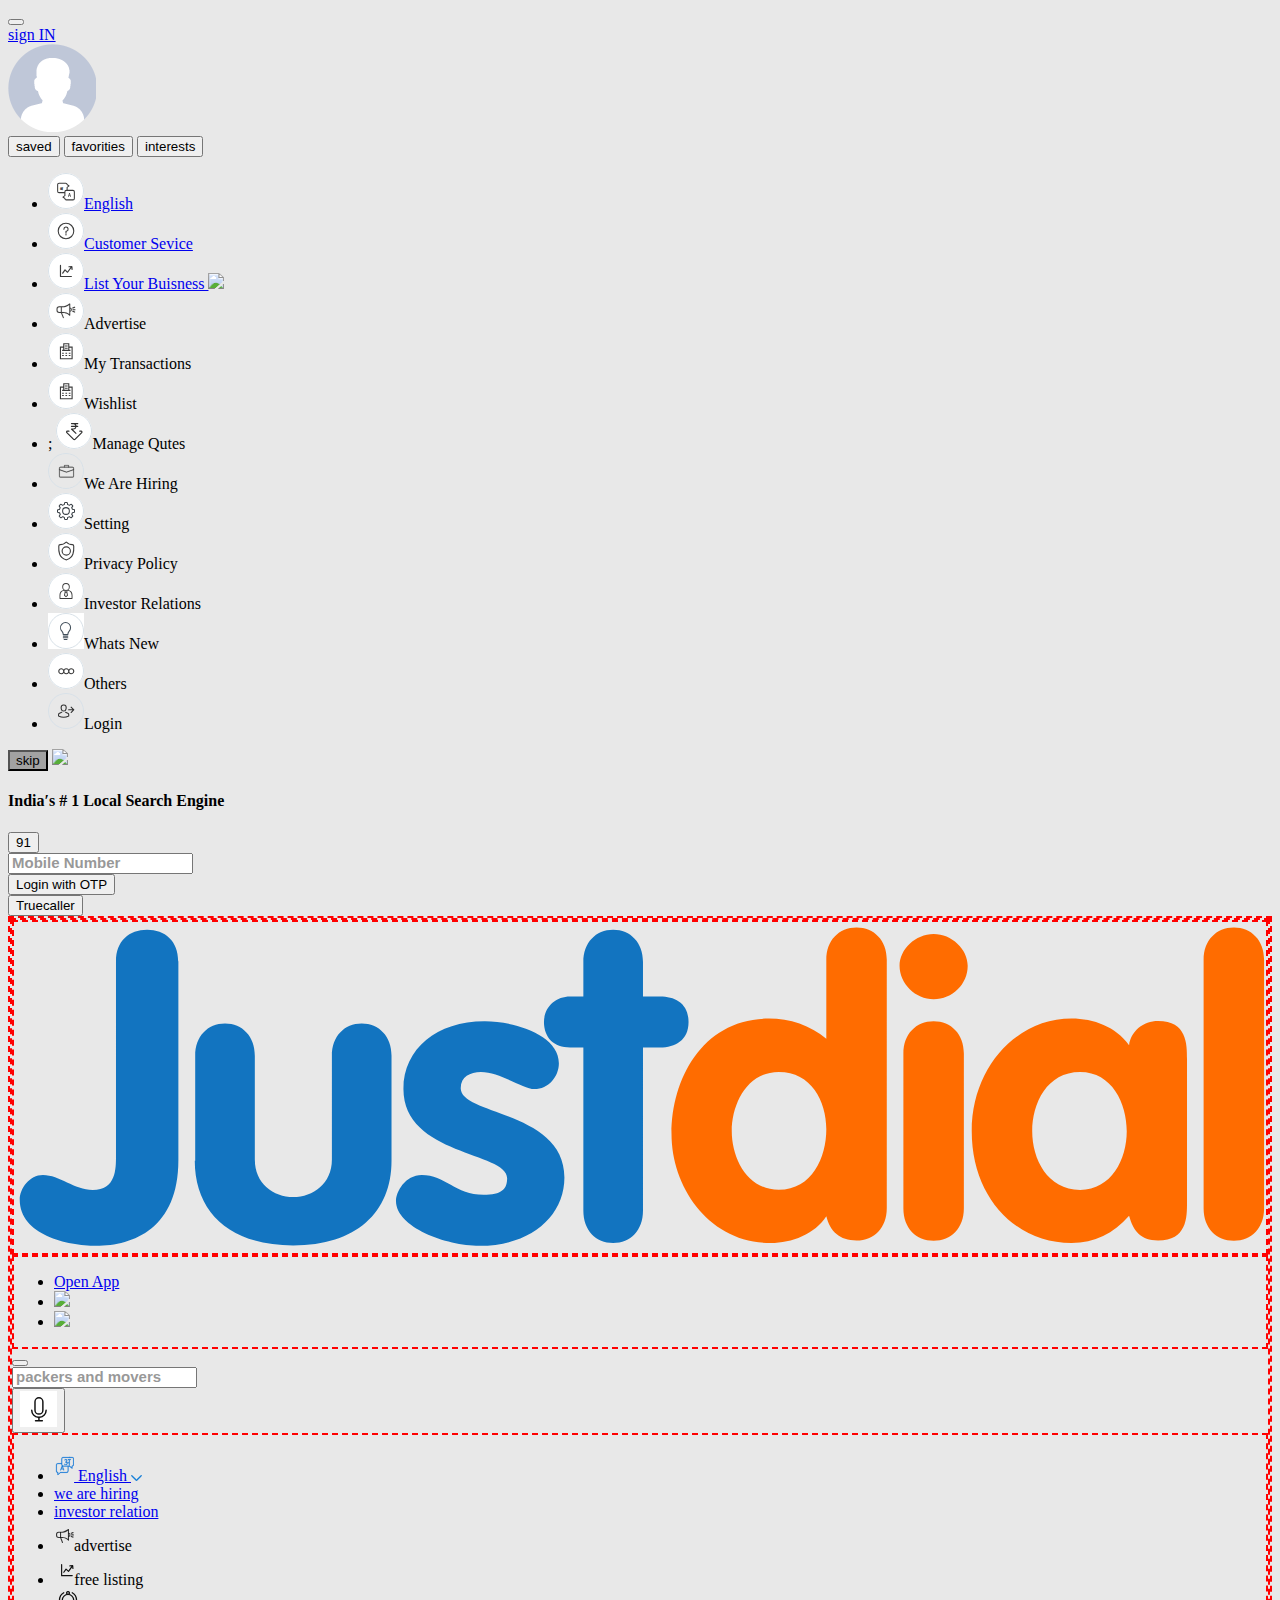
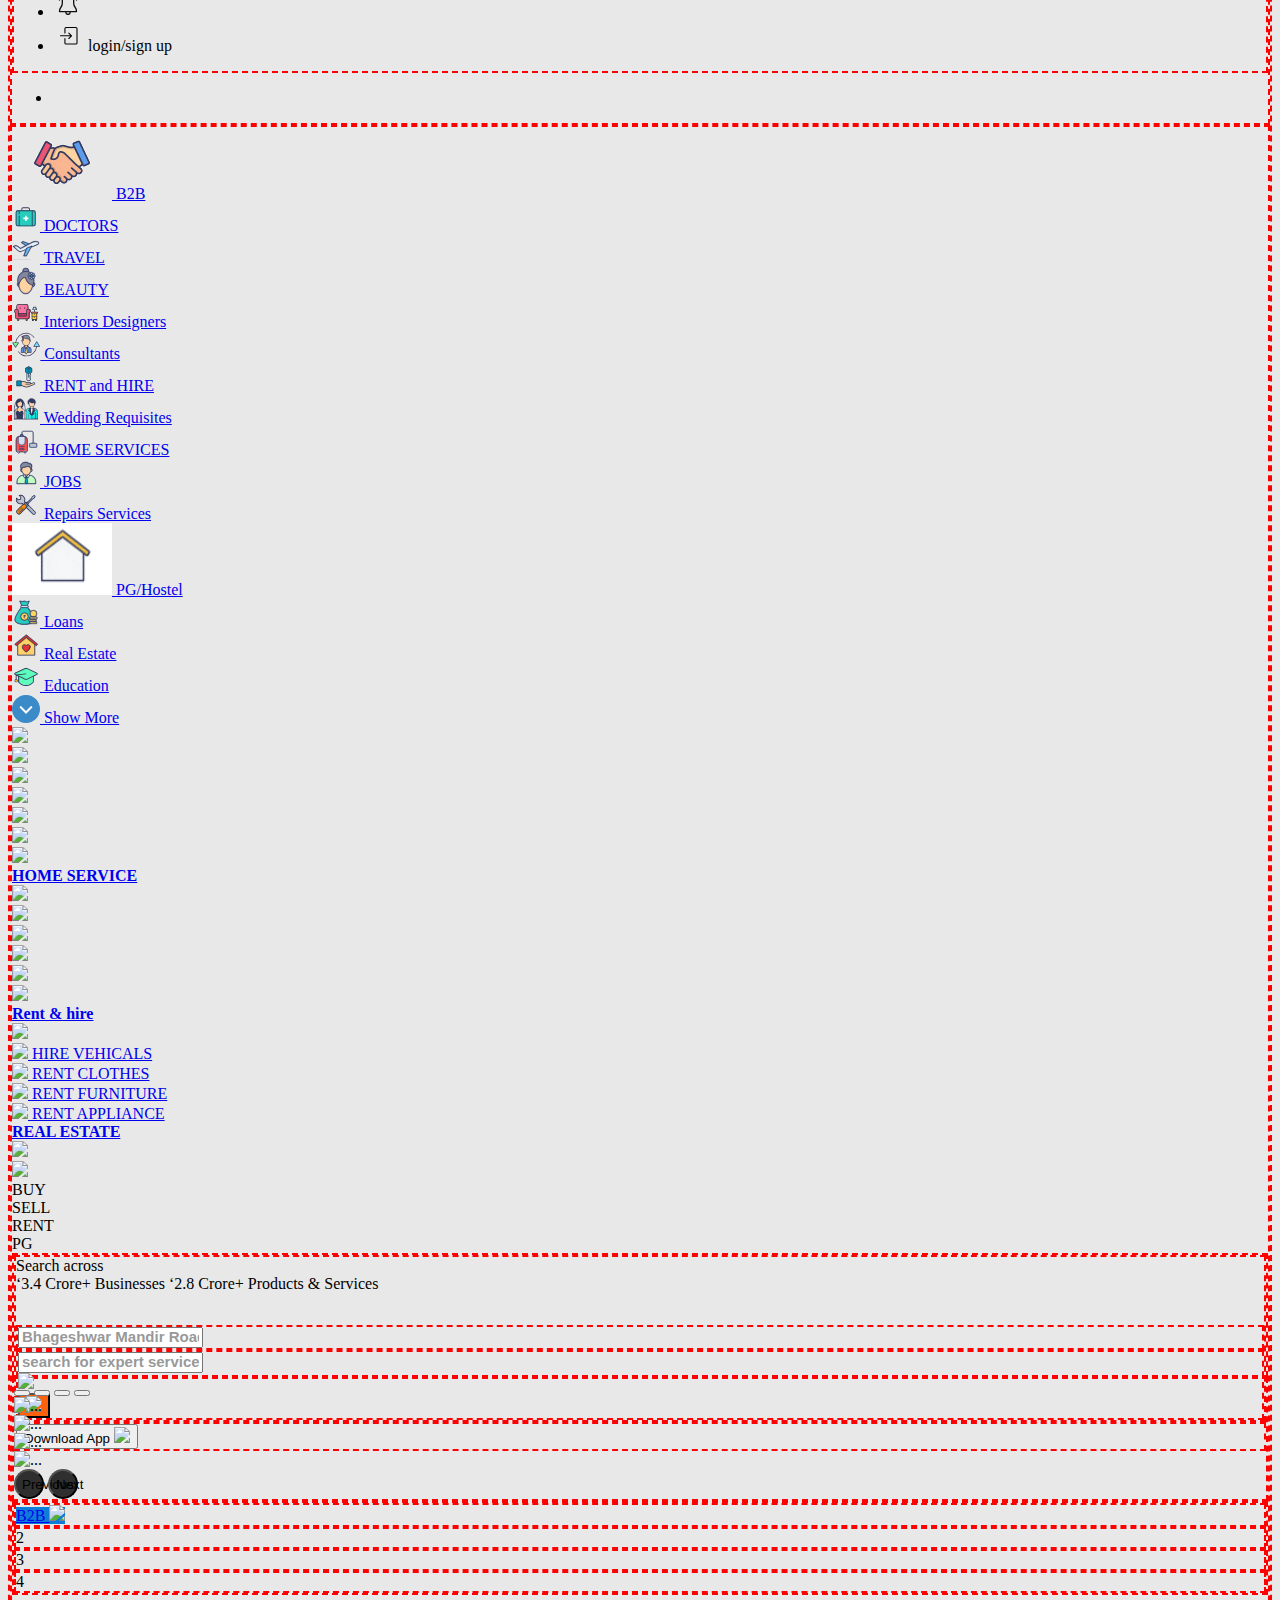
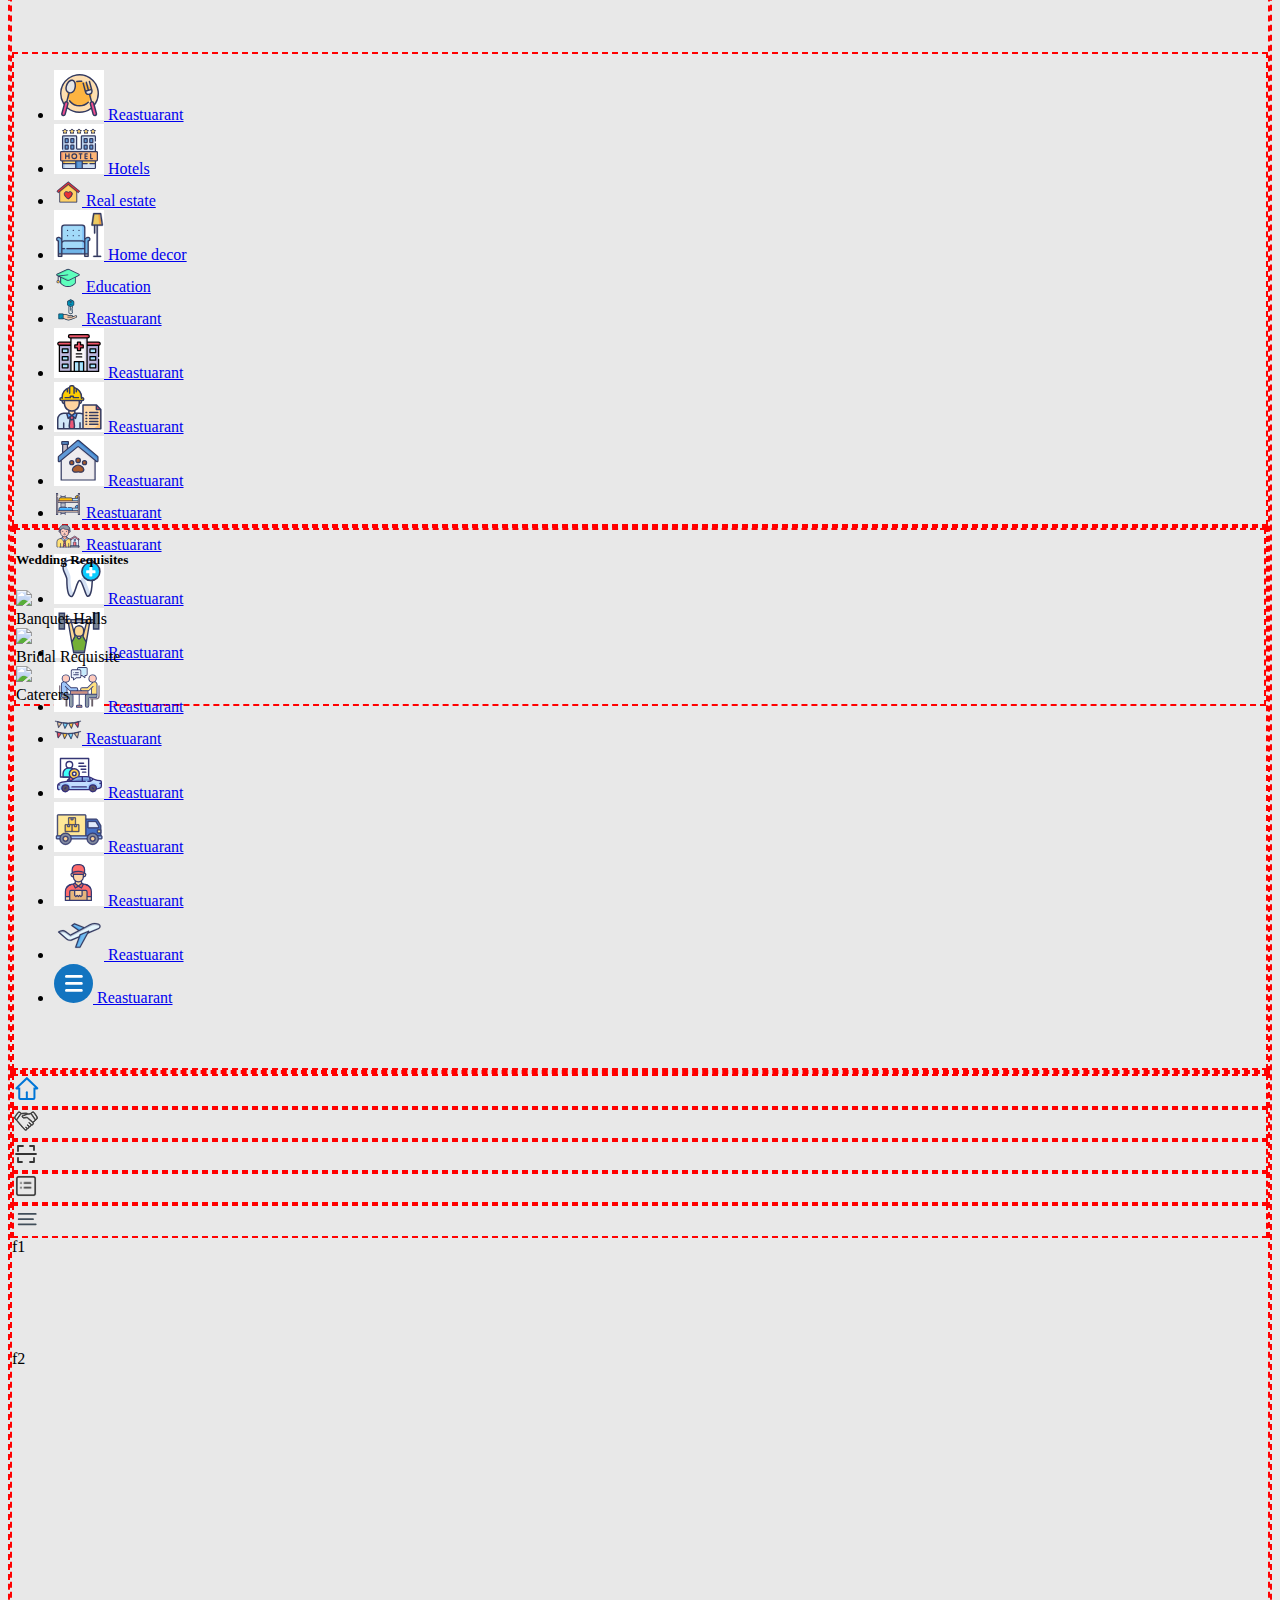
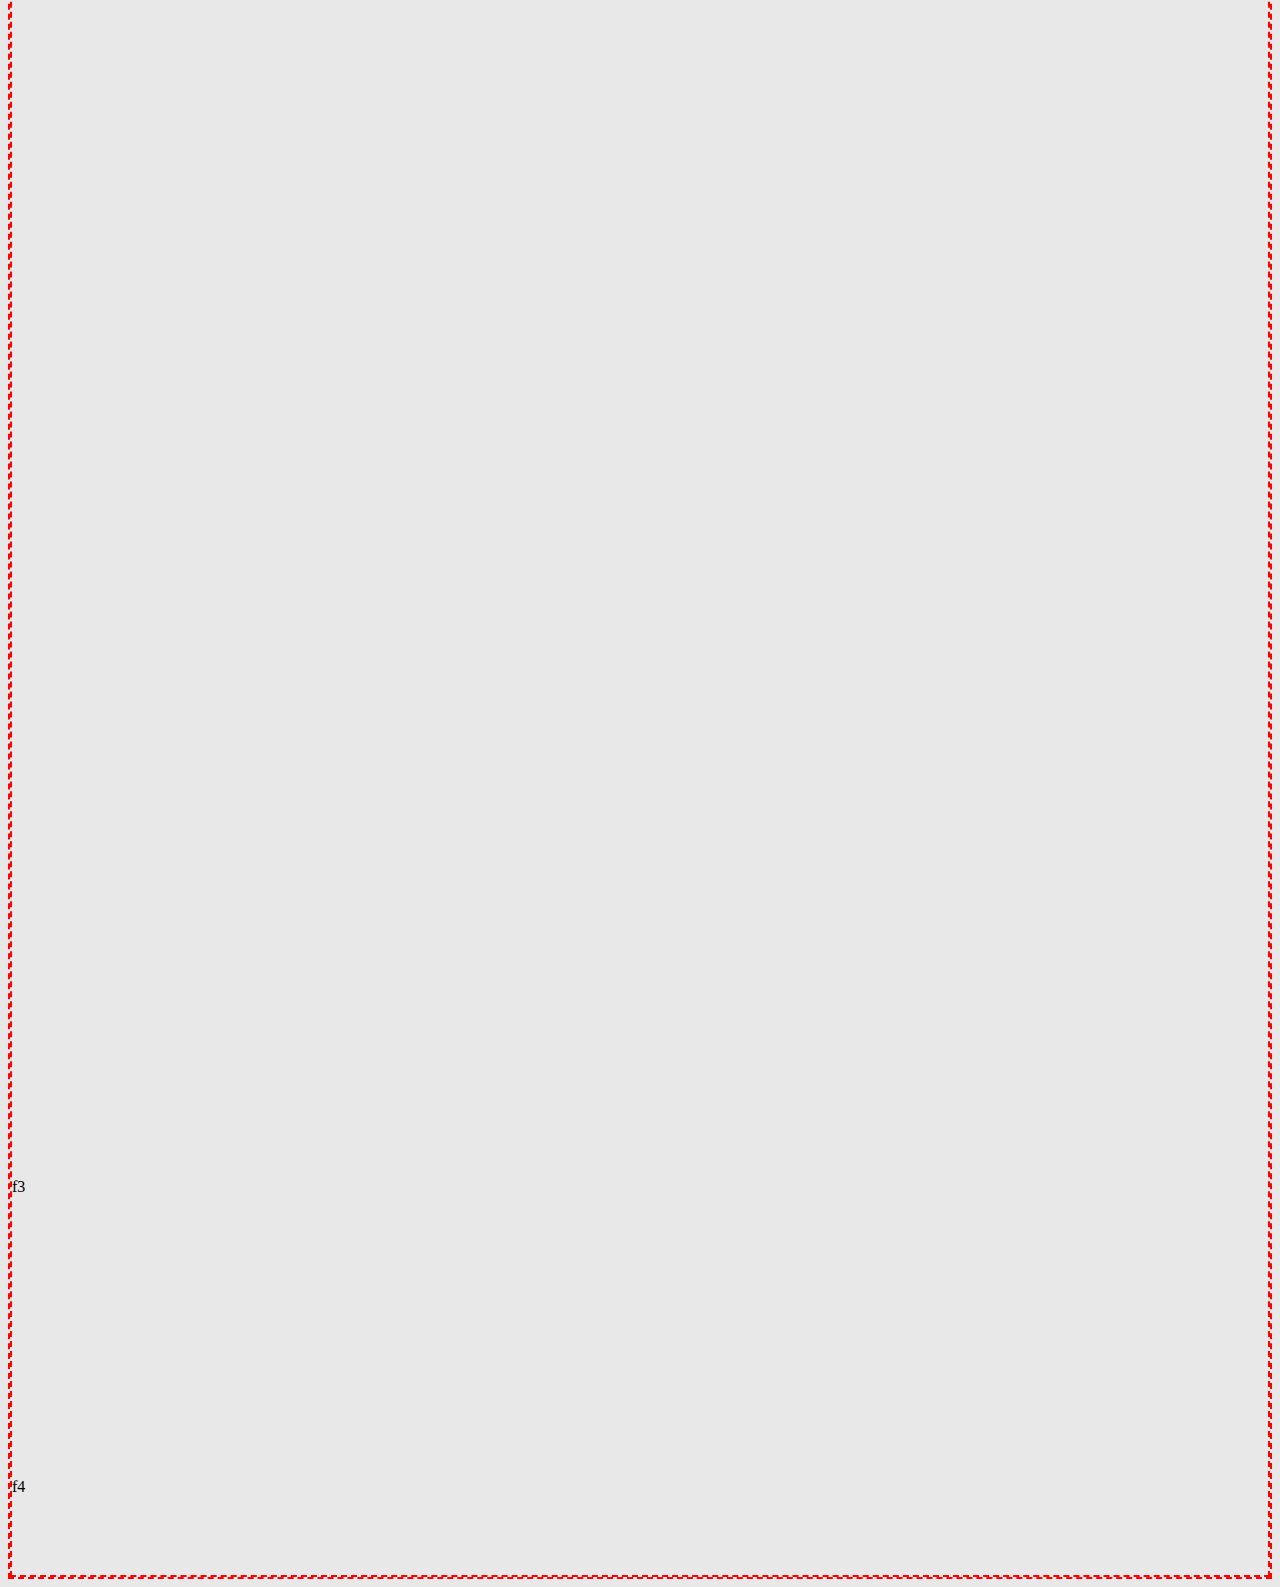
==== commit 4008c872: "done" ====
--- a/index.html
+++ b/index.html
@@ -4,6 +4,7 @@
     <meta charset="UTF-8">
     <meta http-equiv="X-UA-Compatible" content="IE=edge">
     <meta name="viewport" content="width=device-width, initial-scale=1.0">
+    <meta name="viewport" content="width=device-width, initial-scale=1">
     <title>Justdial - Local Search, Social, News, Videos, Shopping</title>
     <link rel="shortcut icon" href="https://static.127777.com/tools/img/favicon.ico" type="image/x-icon">
     <link href="https://cdn.jsdelivr.net/npm/bootstrap@5.3.0-alpha3/dist/css/bootstrap.min.css" rel="stylesheet" integrity="sha384-KK94CHFLLe+nY2dmCWGMq91rCGa5gtU4mk92HdvYe+M/SXH301p5ILy+dN9+nJOZ" crossorigin="anonymous" />
@@ -469,7 +470,17 @@
         <div class="m_m11 m_tbdr d-none d-sm-block">
             <div class="row h-100">
                 <div class="col-8 m_tbdr h-100">
-                  <h3>Search across ‘2.8 Crore+’</h3>
+                  <div class="row m-0">
+                    <div class="col-3 p-0 ">
+                      <span class="fw-bold fs-4 text-dark">Search across</span>
+                    </div>
+                    <div class="col-9 p-0 " style="height:50px;overflow:hidden">
+                      <div class="m_animation h-100">
+                        <span class="d-block fw-bold fs-3">‘3.4 Crore+ <span class="text-primary">Businesses</span></span>
+                        <span class="d-block fw-bold fs-3">‘2.8 Crore+ <span class="text-primary">Products & Services</span></span>
+                      </div>
+                    </div>
+                  </div>
                   <form>
                     <div class="row">
                        <div class="col-4  m_tbdr">
@@ -505,7 +516,7 @@
         <div class="m22 p-0 w-100 d-none d-sm-block">
           <div class="row m-0 h-200">
             <div class="col-6 p-0 m_tbdr h-200 overflow-hidden ">
-                <div id="carouselExample" class="carousel slide  m_mainslider ">
+                <div id="carouselExample" class="carousel slide  m_mainslider" data-bs-ride="carousel">
                   <div class="carousel-indicators">
                       <button type="button" data-bs-target="#carouselExampleIndicators" data-bs-slide-to="0" class="active rounded-circle" aria-current="true" aria-label="Slide 1"></button>
                       <button type="button" data-bs-target="#carouselExampleIndicators" data-bs-slide-to="1" aria-label="Slide 2" class="rounded-circle"></button>
@@ -513,16 +524,16 @@
                       <button type="button" data-bs-target="#carouselExampleIndicators" data-bs-slide-to="2" aria-label="Slide 4" class="rounded-circle"></button>
                   </div>
                   <div class="carousel-inner rounded-4 ">
-                    <div class="carousel-item active">
+                    <div class="carousel-item active"  data-bs-interval="3000">
                       <img class="img-fluid" src="https://akam.cdn.jdmagicbox.com/images/icontent/newwap/web2022/banner_free_listing.png" class="d-block w-100" alt="...">
                     </div>
-                    <div class="carousel-item">
+                    <div class="carousel-item" data-bs-interval="3000">
                       <img class="img-fluid" src="https://akam.cdn.jdmagicbox.com/images/icontent/newwap/web2022/banner_hotels.png?v=1.0" class="d-block w-100" alt="...">
                     </div>
-                    <div class="carousel-item">
+                    <div class="carousel-item" data-bs-interval="3000">
                       <img class="img-fluid" src="https://akam.cdn.jdmagicbox.com/images/icontent/newwap/web2022/banner_packersmovers.png?v=1.1" class="d-block w-100" alt="...">
                     </div>
-                    <div class="carousel-item">
+                    <div class="carousel-item" data-bs-interval="3000">
                       <img class="img-fluid" src="https://akam.cdn.jdmagicbox.com/images/icontent/newwap/web2022/banner_interiordesigners.png" class="d-block w-100" alt="...">
                     </div>
                   </div>
@@ -536,12 +547,17 @@
                   </button>
                 </div>
             </div>
-            <div class="col-6 p-0 m_tbdr h-100">
+            <div class="col-6  m_tbdr">
                 <div class="row m-0 h-100">
-                     <div class="col-3 m_tbdr h-100">1</div>
-                     <div class="col-3 m_tbdr h-100">2</div>
-                     <div class="col-3 m_tbdr h-100">3</div>
-                     <div class="col-3 m_tbdr h-100">4</div>
+                     <div class="col-3 p-0 m_tbdr h-100" >
+                      <a  href="#" class="text-decoration:none; d-block m_xyz rounded-4 position-relative p-2 h-100" style="background:#0F7DD8">
+                        <span class=" d-block fw-bold fs-4 text-white">B2B</span>
+                        <img class="img-fluid position-absolute bottom-0 end-0" src="https://akam.cdn.jdmagicbox.com/images/icons/website/newhome/1/b2b.png?v=1.01?w=1920&q=75"/>
+                      </a>
+                     </div>
+                     <div class="col-3 p-0 m_tbdr h-100">2</div>
+                     <div class="col-3 p-0 m_tbdr h-100">3</div>
+                     <div class="col-3 p-0 m_tbdr h-100">4</div>
                 </div>
             </div>
           </div>
--- a/css/style.css
+++ b/css/style.css
@@ -162,6 +162,44 @@
     border: 1px solid white;
 }
 }
+.m_animation{
+    animation-name:myanimation;
+    animation-iteration-count: infinite;
+    animation-timing-function: linear;
+    animation-duration: 2s;
+    animation-direction: alternate;
+}
+.m_xyz > img{
+    transform-origin: right bottom;
+     transform: scale3d(1,1,1);
+     transition: all linear 0.2s;
+}
+.m_xyz:hover > img{
+    transform: scale3d(1.1,1.1,1);
+}
+.m_xyz  span{
+    transform-origin: left  bottom;
+     transform: scale3d(1,1,1);
+     transition: all linear 0.2s;
+}
+.m_xyz:hover  span{
+    transform: scale3d(1.1,1.1,1);
+}
+
+@keyframes myanimation {
+    0%{
+        transform: translateY(0px);
+    }
+    40%{
+        transform: translateY(0px);
+    }
+    60%{
+        transform: translateY(-42px)
+    }
+    100%{
+        transform: translateY(-42px)  
+    }
+}
 
 @media (min-width: 1400px){.container, .container-lg, .container-md, .container-sm, .container-xl, .container-xxl {
     max-width: 1896px;
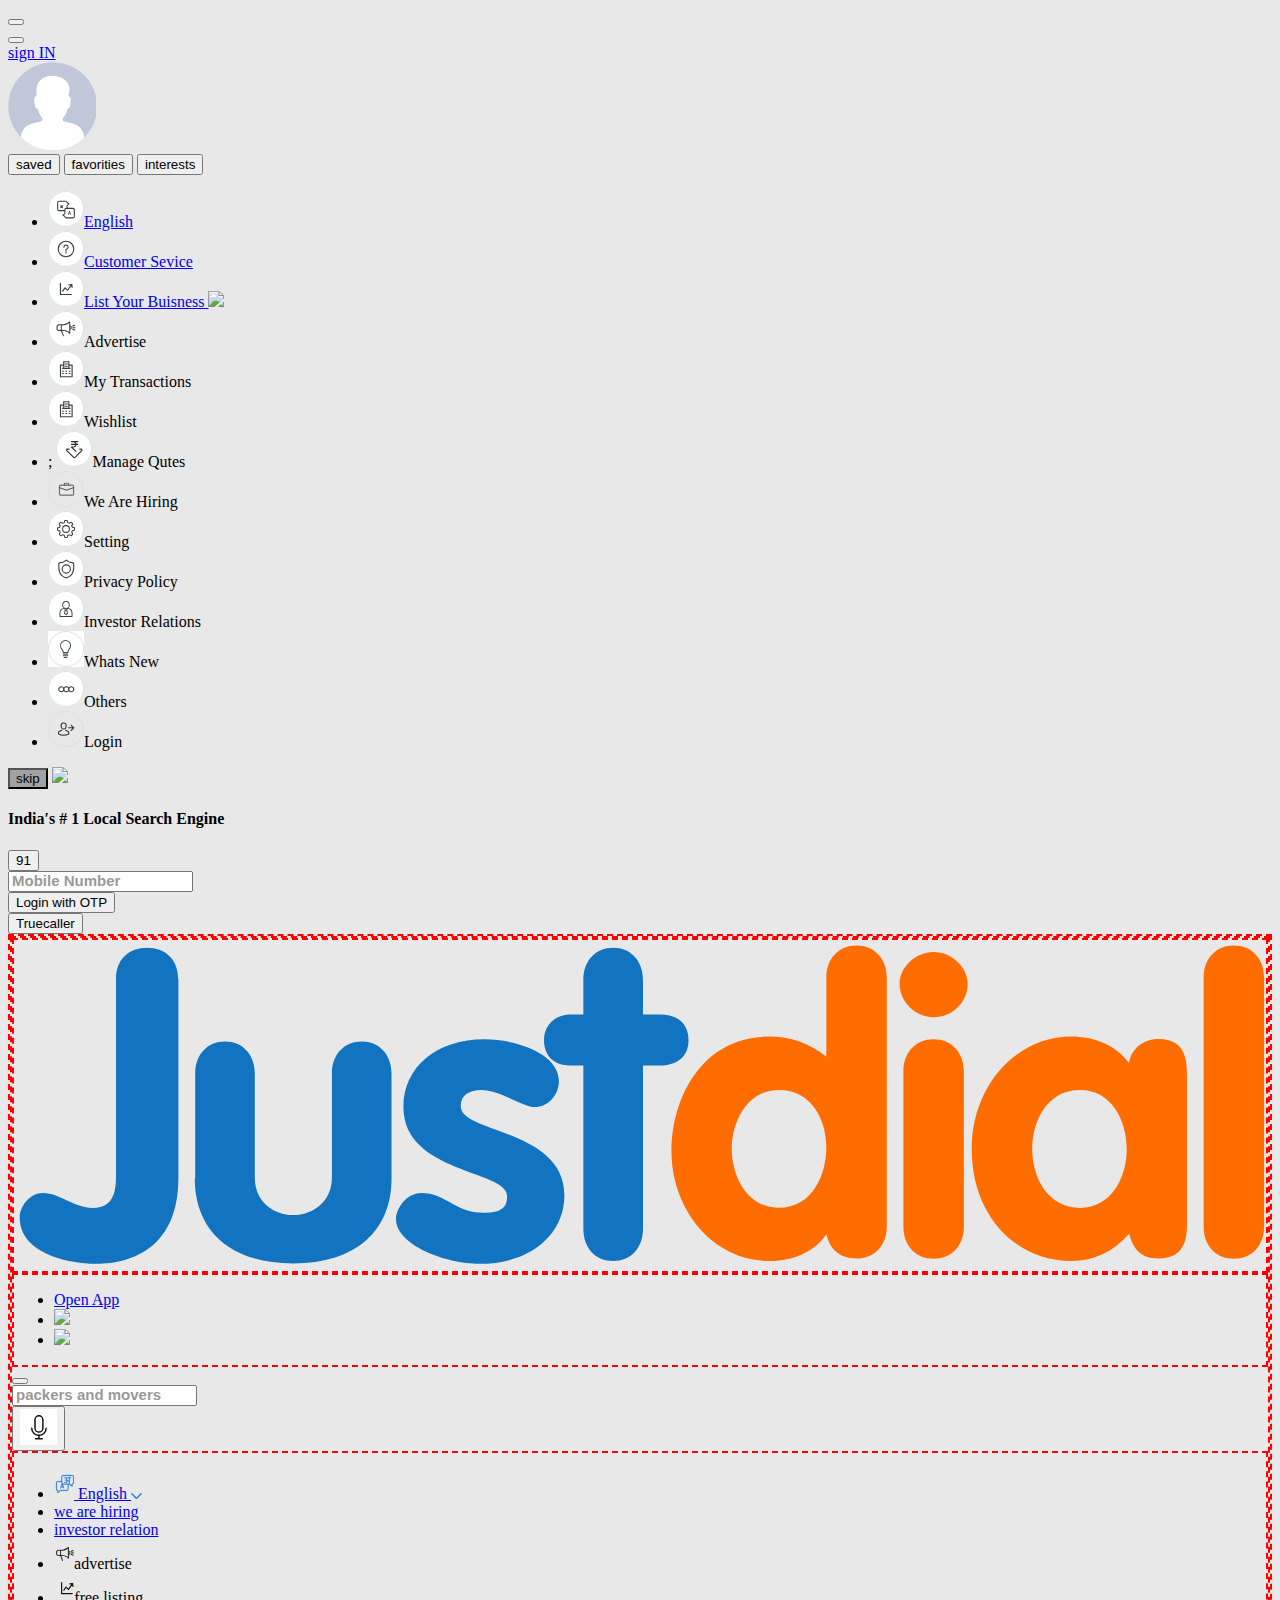
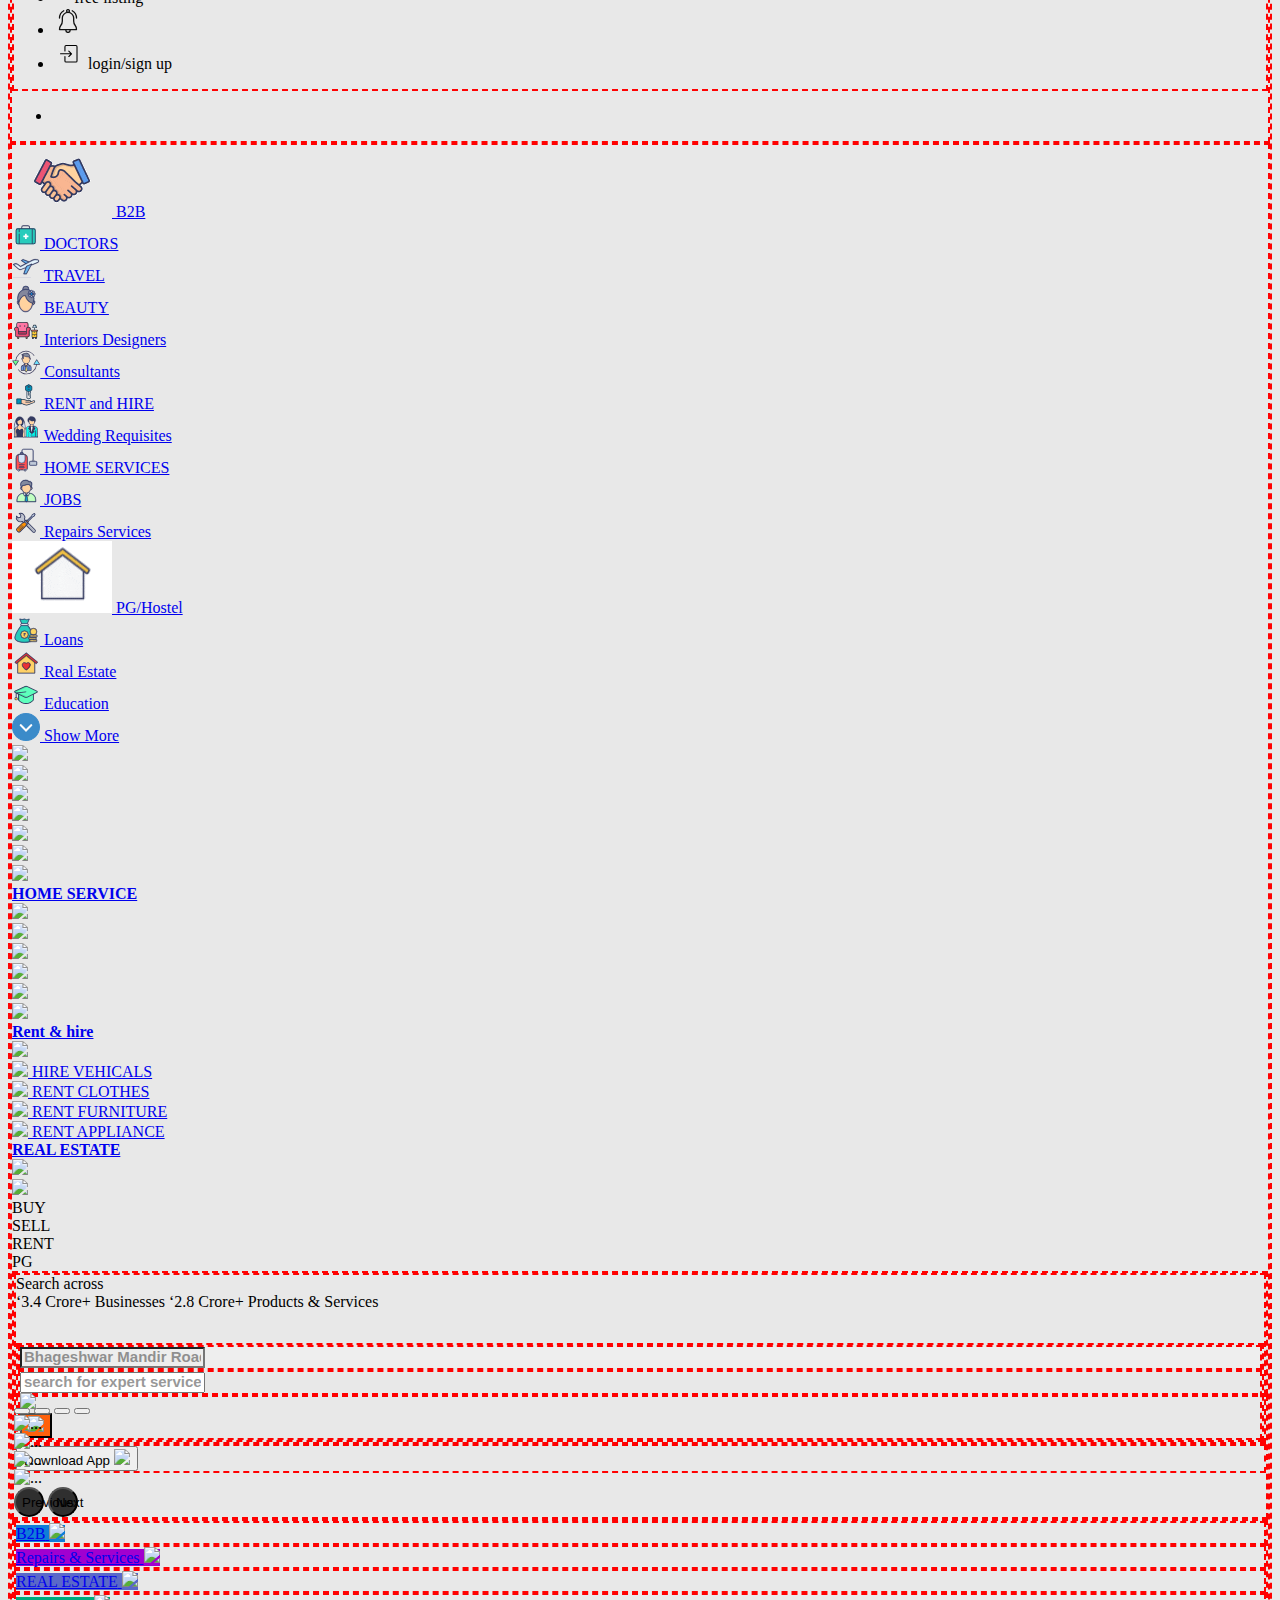
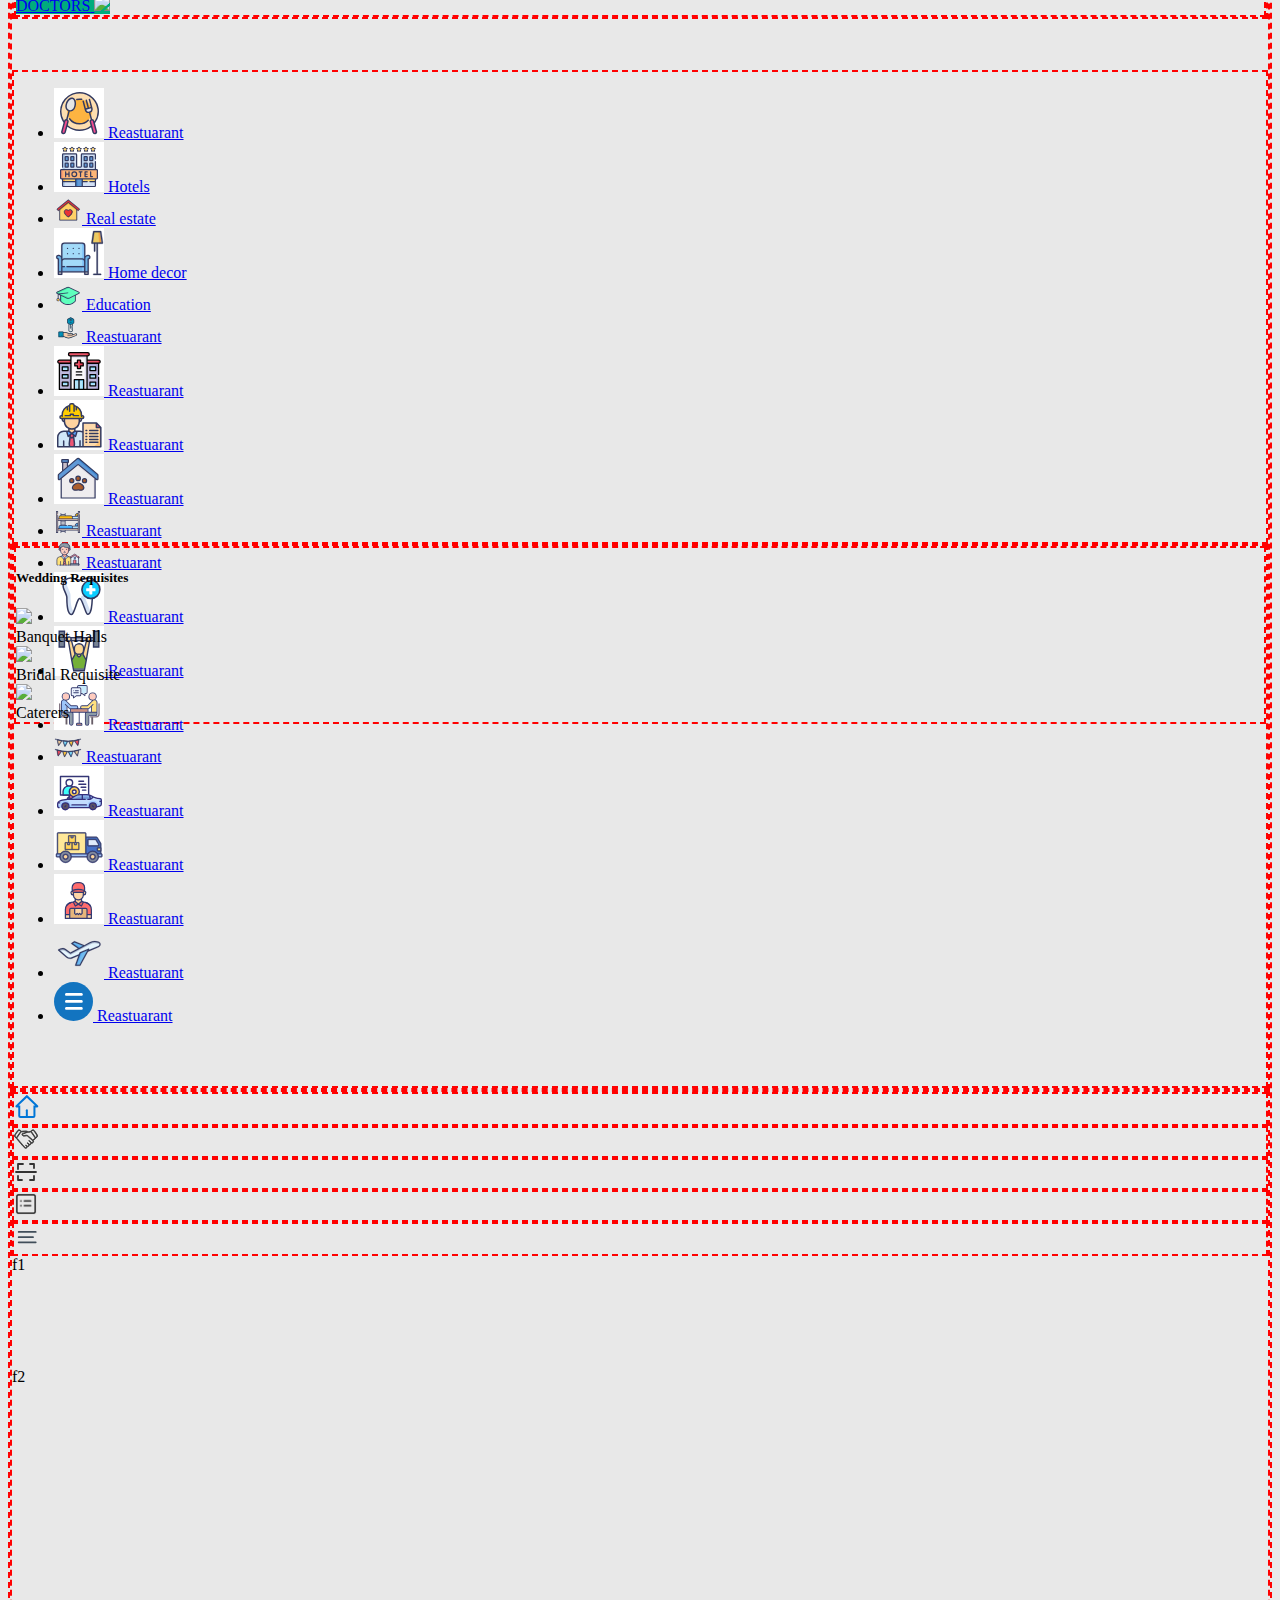
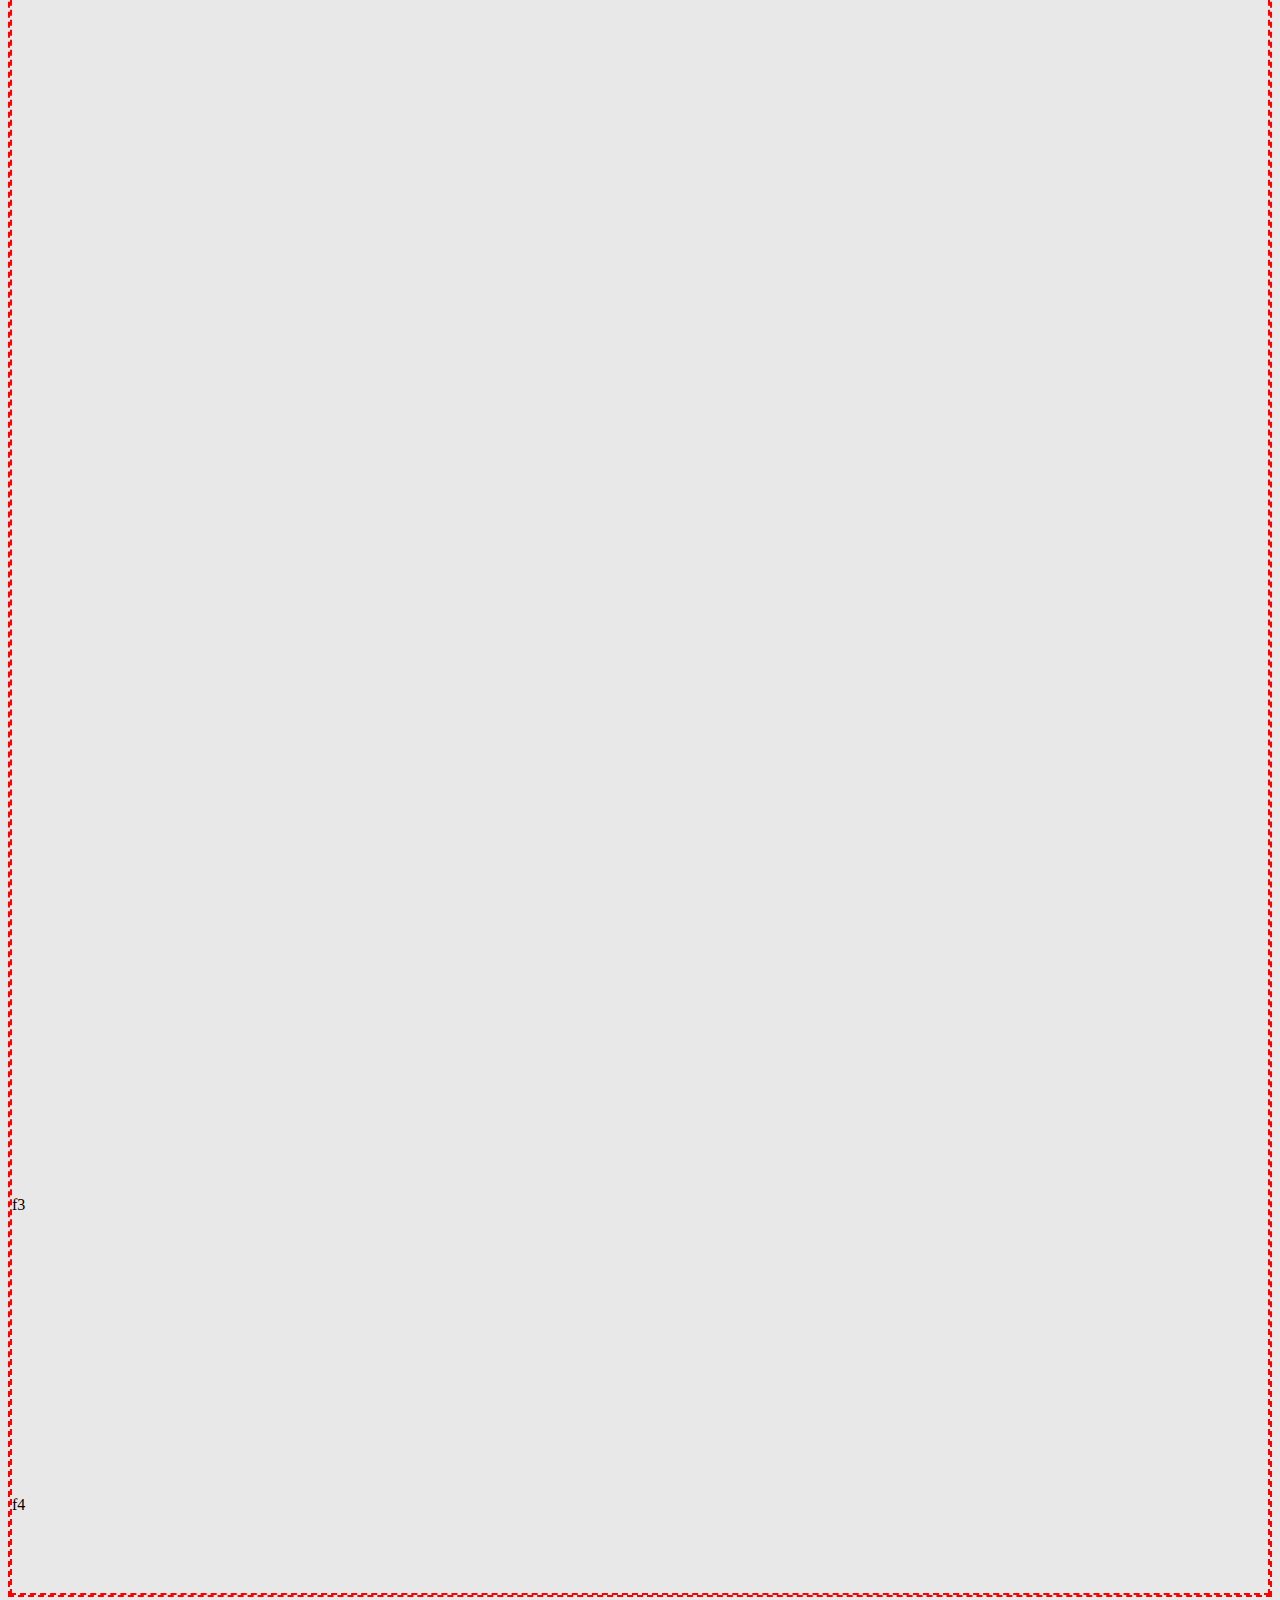
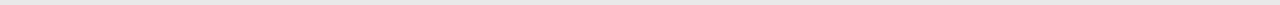
==== commit 9137fadf: "scrolltotop" ====
--- a/index.html
+++ b/index.html
@@ -13,6 +13,9 @@
 </head>
 <body>
       <!-- Modal -->
+      <button class="btn m_scrollTotTop bg-light rounded-circle position-fixed bottom-0 end-0" style="bottom:36px !important;right:10px !important;">
+        <i class="fa-solid fa-chevron-up fa-lg"></i>
+      </button>
     <div class="modal hide" id="exampleModal" tabindex="-1" aria-labelledby="exampleModalLabel" aria-hidden="true">
       <div class="modal-dialog modal-fullscreen">
         <div class="modal-content">
@@ -124,7 +127,7 @@
                   <img class="img-fluid mt-2 " src="./img/justdial.svg" />
                 </a>
               </div>
-              <div class="col-8 col-sm-3 m_form_col m_tbdr ">
+              <div class="col-8 col-sm-2 m_form_col m_tbdr d-block d-sm-none">
               <div class="d-block d-sm-none">   
 
                 <ul class="nav float-end m_tnr">  
@@ -146,65 +149,66 @@
                 </ul>
               </div>
             </div> 
-              <div class="col-12 col-sm-7 pt-2  ps-3 pe-3" >
-              
-              <form class=" d-sm-none d-md-none border mb-2 pt-0 pb-0 border-dark-subtle rounded p-1 ">
-                <div class="row">
-                  <div class="col-2  p-0 ">
-                    <button class="btn ms-1">
-                      <i class="fa-solid fa-magnifying-glass"></i>
-                    </button>
-                    
+              <div class=" m_headerright clearfix col-12 col-sm-10 pt-2  ps-3 pe-3 " >
+                <div class="">
+                  <form class=" d-sm-none d-md-none border mb-2 pt-0 pb-0 border-dark-subtle rounded p-1 ">
+                    <div class="row">
+                      <div class="col-2  p-0 ">
+                        <button class="btn ms-1">
+                          <i class="fa-solid fa-magnifying-glass"></i>
+                        </button>
+                        
+                      </div>
+                      <div class="col-8 p-0 ">
+                        <input type="search" placeholder="packers and movers" class="form-control shadow-none border border-0" id="exampleInputPassword1">
+                      </div>
+                      <div class="col-2  p-0 "><button type="submit" class="btn float-end">
+                        <img class="img-fluid" src="./img/mic.svg"/>
+                      </button>
+                      </div>
+                    </div>
+                  
+                  </form>
+                  <div class="  d-none d-sm-block m_tbdr float-end" >
+                      <ul class=" nav mt-3 ms-3 m_menu">
+                                <li class="nav-item">
+                                    <a class="nav-link" aria-current="page" href="#">
+                                            <img class="img-fluid" src="./img/nav_language_icon.svg" /> English
+                                                <img src="./img/down_arrow5.svg" />
+                      </a>
+                      <ul class=" nav-flex-column m_submenu bg-white list-unstyled border position-absolute">
+                          <li class="nav-item">
+                              <a href="#"class=" nav-link text-secondary-emphasis active">hindi</a>   
+                          </li>
+                          <li class="nav-item">
+                              <a href="#"class=" nav-link text-secondary-emphasis">english</a>   
+                          </li>
+                          <li class="nav-item">
+                              <a href="#"class=" nav-link text-secondary-emphasis">marathi</a>   
+                          </li>
+                      </ul>
+                      </li>
+                      <li class="nav-item">
+                        <a class=" pt-1 pb-1 nav-link text-secondary-emphasis" href="#">we are hiring</a>
+                      </li>
+                      <li class="nav-item">
+                        <a class=" pt-1 pb-1 nav-link text-secondary-emphasis" href="#">investor relation</a>
+                      </li>
+                      <li class="nav-item">
+                        <a class=" pt-1 pb-1 nav-link text-secondary-emphasis"><img class="me-1"src="./img/nav_advertise_icon.svg"/>advertise</a>
+                      </li>
+                      <li class="nav-item">
+                        <a class=" pt-1 pb-1 nav-link text-secondary-emphasis"> <img src="./img/nav_listing_icon.svg"/>free listing</a>
+                      </li>
+                      <li class="nav-item">
+                        <a class=" pt-1 pb-1 nav-link text-secondary-emphasis"><img src="./img/notify_icon.svg"/></a>
+                      </li>
+                      <li class="nav-item">
+                        <a class=" pt-1 pb-1 nav-link text-secondary-emphasis"><img src="./img/jd_login_icon.svg"/> login/sign up</a>
+                      </li>
+                    </ul>
                   </div>
-                  <div class="col-8 p-0 ">
-                    <input type="search" placeholder="packers and movers" class="form-control shadow-none border border-0" id="exampleInputPassword1">
-                  </div>
-                  <div class="col-2  p-0 "><button type="submit" class="btn float-end">
-                    <img class="img-fluid" src="./img/mic.svg"/>
-                  </button>
-                  </div>
-                </div>
-              
-              </form>
-              <div class="d-none d-sm-block m_tbdr" >
-                  <ul class=" nav mt-3 ms-3 m_menu">
-                            <li class="nav-item">
-                                <a class="nav-link" aria-current="page" href="#">
-                                        <img class="img-fluid" src="./img/nav_language_icon.svg" /> English
-                                            <img src="./img/down_arrow5.svg" />
-                  </a>
-                  <ul class=" nav-flex-column m_submenu bg-white list-unstyled border position-absolute">
-                      <li class="nav-item">
-                          <a href="#"class=" nav-link text-secondary-emphasis active">hindi</a>   
-                      </li>
-                      <li class="nav-item">
-                          <a href="#"class=" nav-link text-secondary-emphasis">english</a>   
-                      </li>
-                      <li class="nav-item">
-                          <a href="#"class=" nav-link text-secondary-emphasis">marathi</a>   
-                      </li>
-                  </ul>
-                  </li>
-                  <li class="nav-item">
-                    <a class=" pt-1 pb-1 nav-link text-secondary-emphasis" href="#">we are hiring</a>
-                  </li>
-                  <li class="nav-item">
-                    <a class=" pt-1 pb-1 nav-link text-secondary-emphasis" href="#">investor relation</a>
-                  </li>
-                  <li class="nav-item">
-                    <a class=" pt-1 pb-1 nav-link text-secondary-emphasis"><img class="me-1"src="./img/nav_advertise_icon.svg"/>advertise</a>
-                  </li>
-                  <li class="nav-item">
-                    <a class=" pt-1 pb-1 nav-link text-secondary-emphasis"> <img src="./img/nav_listing_icon.svg"/>free listing</a>
-                  </li>
-                  <li class="nav-item">
-                    <a class=" pt-1 pb-1 nav-link text-secondary-emphasis"><img src="./img/notify_icon.svg"/></a>
-                  </li>
-                  <li class="nav-item">
-                    <a class=" pt-1 pb-1 nav-link text-secondary-emphasis"><img src="./img/jd_login_icon.svg"/> login/sign up</a>
-                  </li>
-                </ul>
-              </div>
+                </div>
               <ul class=" nav mt-3 ms-3 m_menu">
                             <li class="nav-item">
                                 <a class="nav-link" aria-current="page" href="#">
@@ -481,23 +485,26 @@
                       </div>
                     </div>
                   </div>
-                  <form>
-                    <div class="row">
+                  <form class="">
+                    <div class="row m-0 m_tbdr">
                        <div class="col-4  m_tbdr">
-                        <input type="text" class="form-control shadow-none border-dark pt-3 pb-3 " placeholder="Bhageshwar Mandir Road-neemuch H O, Neemuch" aria-label="First name">
+                        <div class="p-2 d-flex flex-row align-items-center border border-dark rounded-2 m_city_input">
+                          <i class="fa-solid fa-location-dot "></i> 
+                          <input type="text" class="form-control form-control-sm border-0  shadow-none m_city_input m_city_input  " placeholder="Bhageshwar Mandir Road-neemuch H O, Neemuch" aria-label="First name">
+                        </div>
                        </div>
                         <div class="col-8  m_tbdr">
-                          <div class="row m-0  border border-dark rounded-4">
-                            <div class="col-9">
+                          <div class="row m-0  border border-dark rounded-2">
+                            <div class="col-9 p-0">
                               <input type="text" class="form-control shadow-none border-0 pt-1 pb-1" placeholder="search for expert service" aria-label="Last name">
                             </div>
-                            <div class="col-3">
-                              <div class="d-flex flex-row mb-3">
+                            <div class="col-3 p-0">
+                              <div class="d-flex flex-row ">
                                 <div class="p-2">
                                   <img src="https://akam.cdn.jdmagicbox.com/images/icontent/newwap/web2022/jd_mic_icon.svg"/>
                                 </div>
                                 <div class="p-2">
-                                  <button class="btn m_orange">
+                                  <button class="btn btn-sm m_orange">
                                     <img  class="img-fluid" src="https://akam.cdn.jdmagicbox.com/images/icontent/newwap/web2022/jd_mic_icon.svg"/>
                                   </button>
                                 </div>
@@ -555,9 +562,24 @@
                         <img class="img-fluid position-absolute bottom-0 end-0" src="https://akam.cdn.jdmagicbox.com/images/icons/website/newhome/1/b2b.png?v=1.01?w=1920&q=75"/>
                       </a>
                      </div>
-                     <div class="col-3 p-0 m_tbdr h-100">2</div>
-                     <div class="col-3 p-0 m_tbdr h-100">3</div>
-                     <div class="col-3 p-0 m_tbdr h-100">4</div>
+                     <div class="col-3 p-0 m_tbdr h-100">
+                      <a  href="#" class="text-decoration:none; d-block m_xyz rounded-4 position-relative p-2 h-100" style="background:#A100CF">
+                        <span class=" d-block fw-bold fs-5 text-white">Repairs & Services</span>
+                        <img class="img-fluid position-absolute bottom-0 end-0" src="https://akam.cdn.jdmagicbox.com/images/icontent/newwap/web2022/web_repair_image.png?v=1.0?w=1920&q=75"/>
+                      </a>
+                     </div>
+                     <div class="col-3 p-0 m_tbdr h-100">
+                      <a  href="#" class="text-decoration:none; d-block m_xyz rounded-4 position-relative p-2 h-100" style="background:#5A68C8">
+                        <span class=" d-block fw-bold fs-5 text-white">REAL ESTATE</span>
+                        <img class="img-fluid position-absolute bottom-0 end-0" src="https://akam.cdn.jdmagicbox.com/images/icons/website/newhome/1/realestate.png?v=1.0?w=1920&q=75"/>
+                      </a>
+                     </div>
+                     <div class="col-3 p-0 m_tbdr h-100">
+                      <a  href="#" class="text-decoration:none; d-block m_xyz rounded-4 position-relative p-2 h-100" style="background:#00AC7D">
+                        <span class=" d-block fw-bold fs-5 text-white">DOCTORS</span>
+                        <img class="img-fluid position-absolute bottom-0 end-0" src="https://akam.cdn.jdmagicbox.com/images/icontent/newwap/web2022/web_doctor_image.png?v=1.0?w=1920&q=75"/>
+                      </a>
+                     </div>
                 </div>
             </div>
           </div>
--- a/css/style.css
+++ b/css/style.css
@@ -88,7 +88,29 @@
 
 
  
-
+.m_city_input{
+    background: #EEE;
+}
+.m_city_input2:focus{
+    background-color: transparent;
+}
+.m_scrollTotTop{
+     animation-name: stp;
+     animation-duration: 1s;
+     animation-timing-function: linear;
+     animation-iteration-count: infinite;
+     animation-direction:alternate ;
+}
+@keyframes stp {
+    from{
+        opacity: 0;
+        transform: scale(0,0);
+    }
+    to{
+        opacity: 1;
+        transform: scale(1,1);
+    }
+}
 .m_footer1{
     height: 112px;
 }
@@ -161,6 +183,14 @@
 .m_tbdr{
     border: 1px solid white;
 }
+}
+.m_search_form{
+    position:fixed !important;
+    top:15px;
+    left:300px;
+    z-index: 10000;
+    background-color: #fff;
+    transition: all linear 5s !important;
 }
 .m_animation{
     animation-name:myanimation;
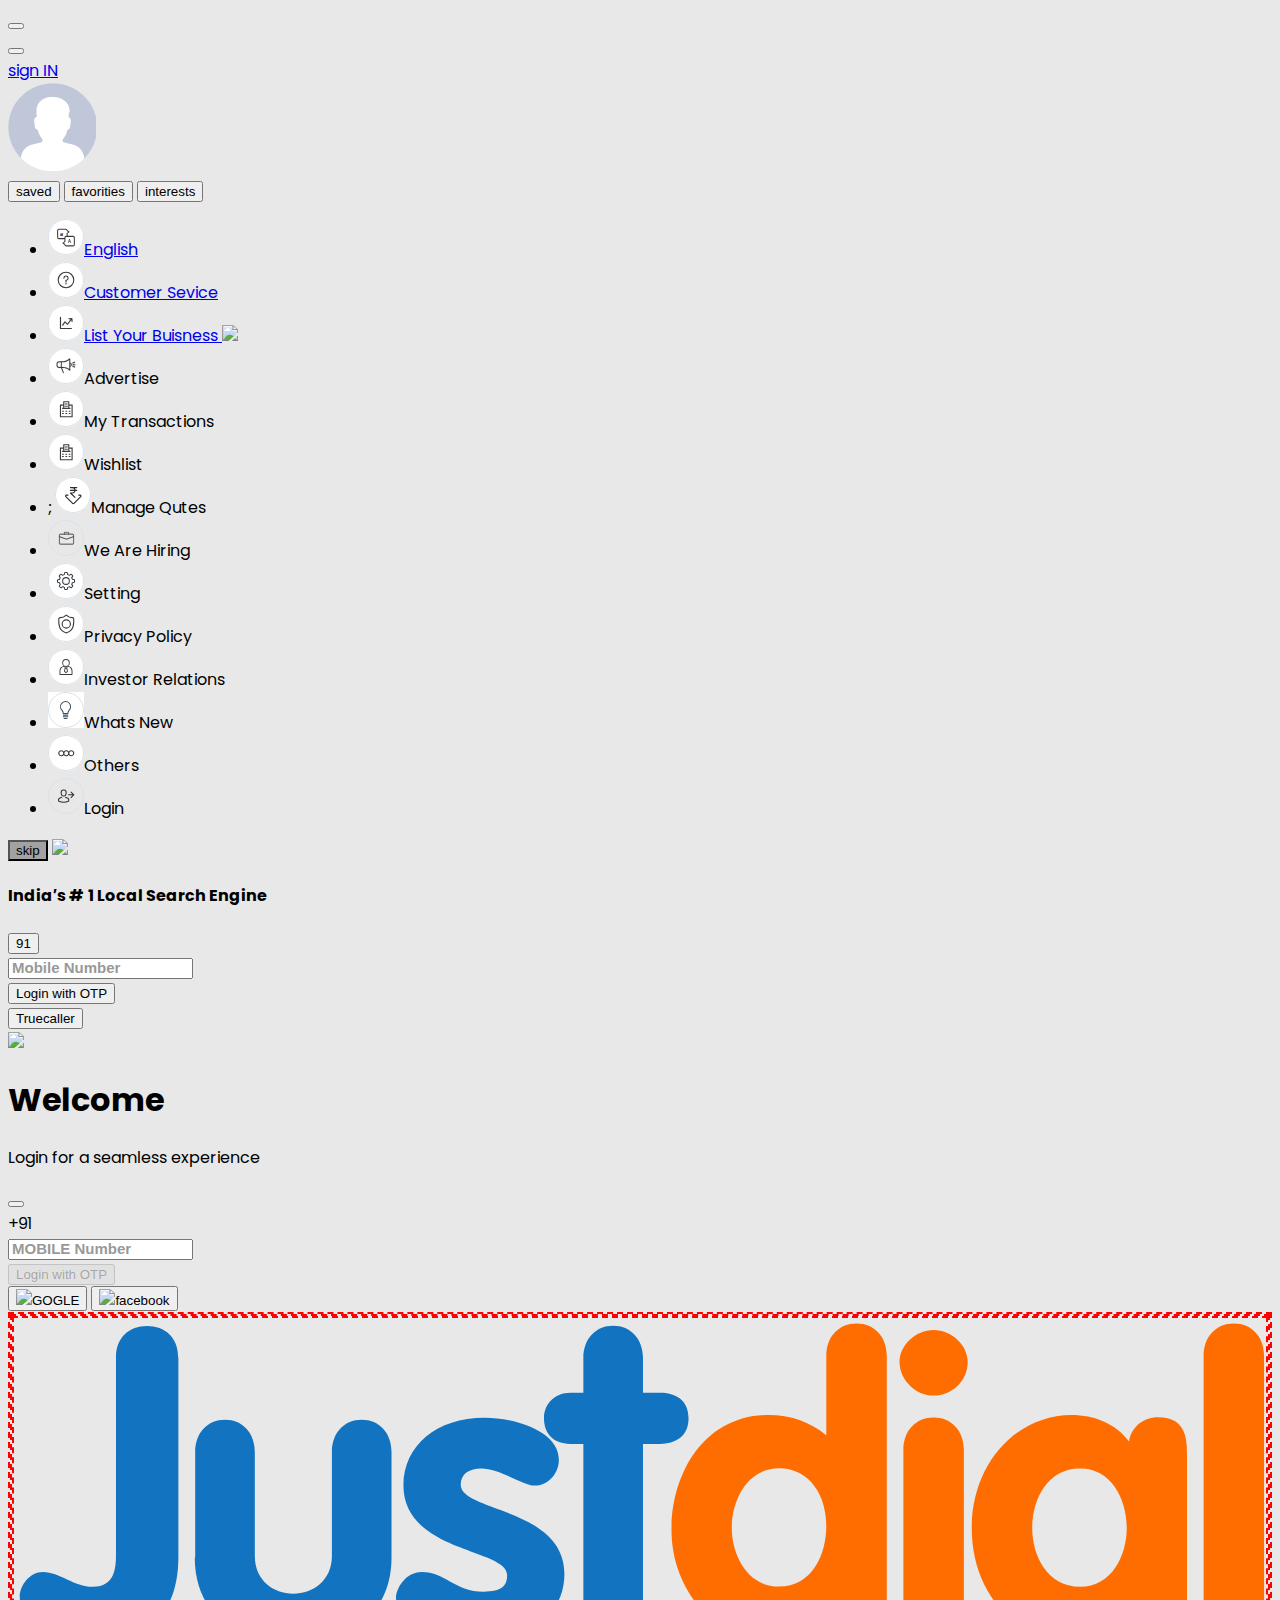
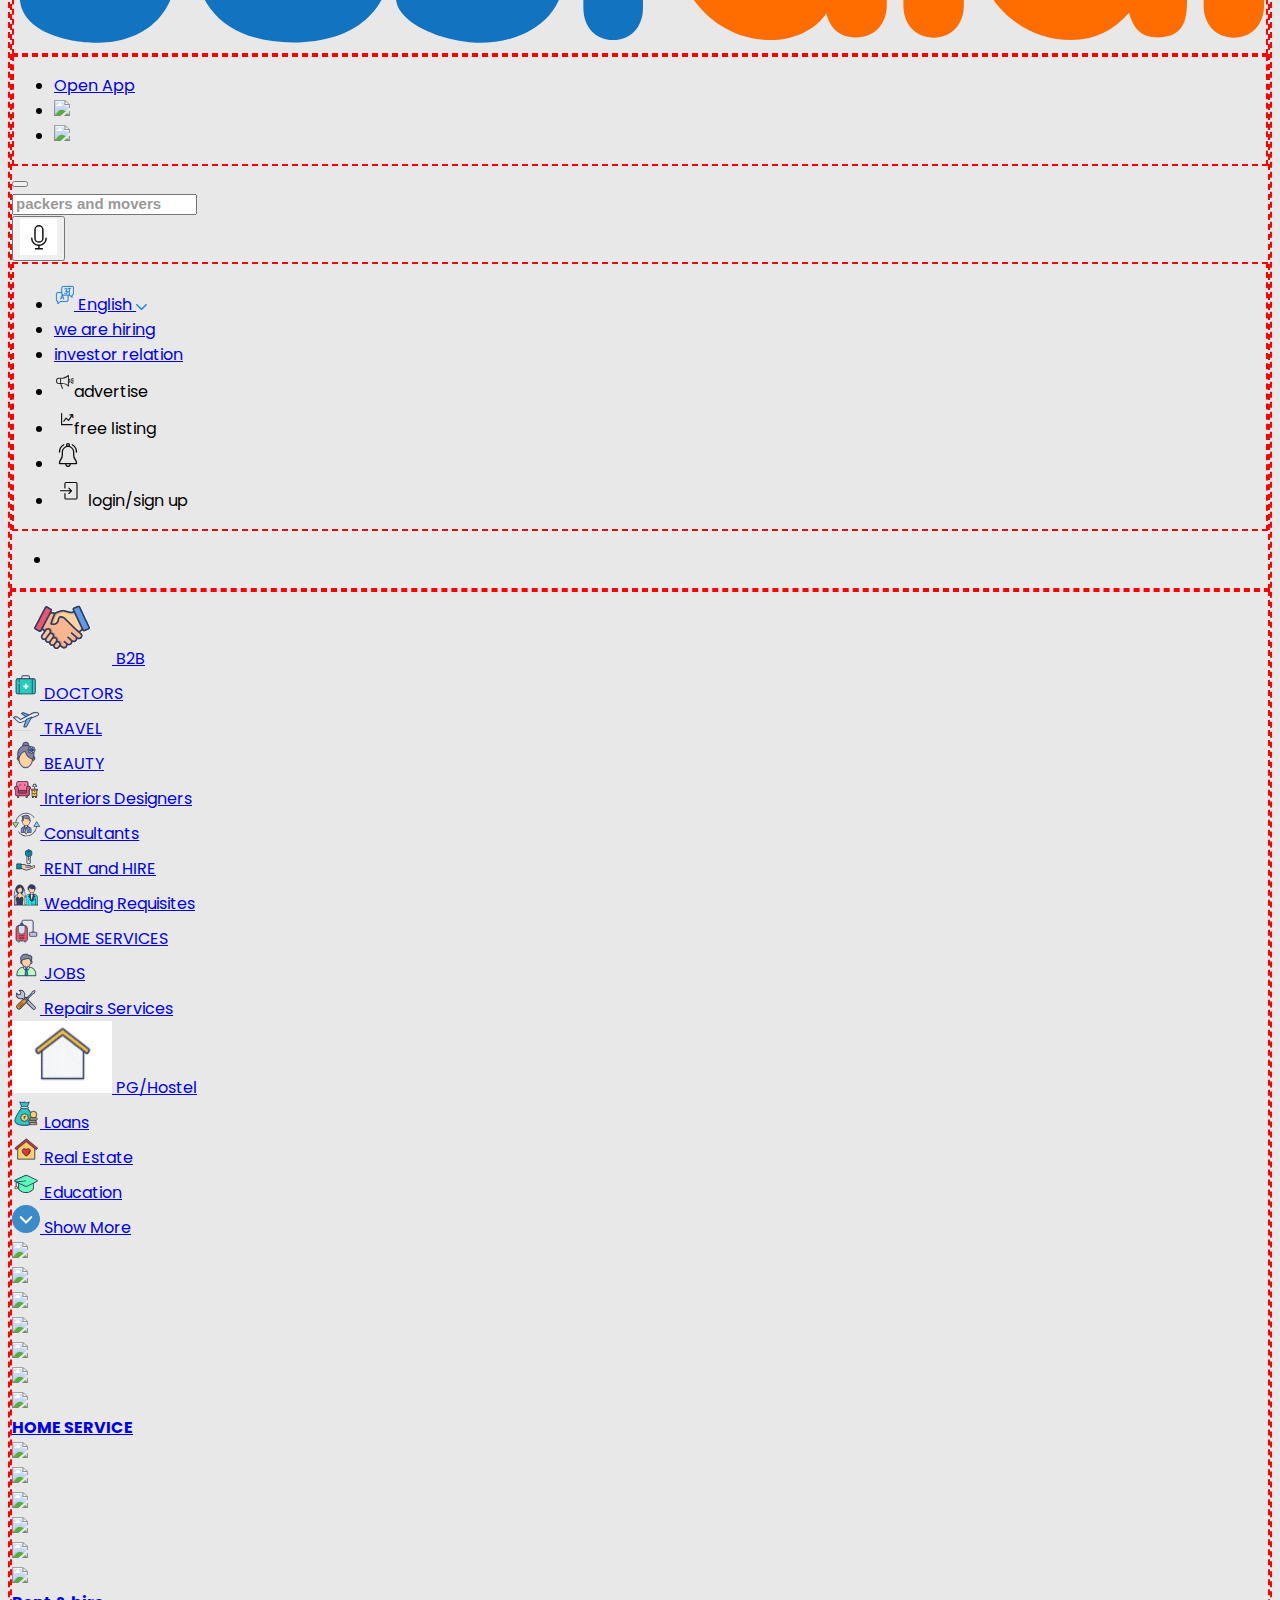
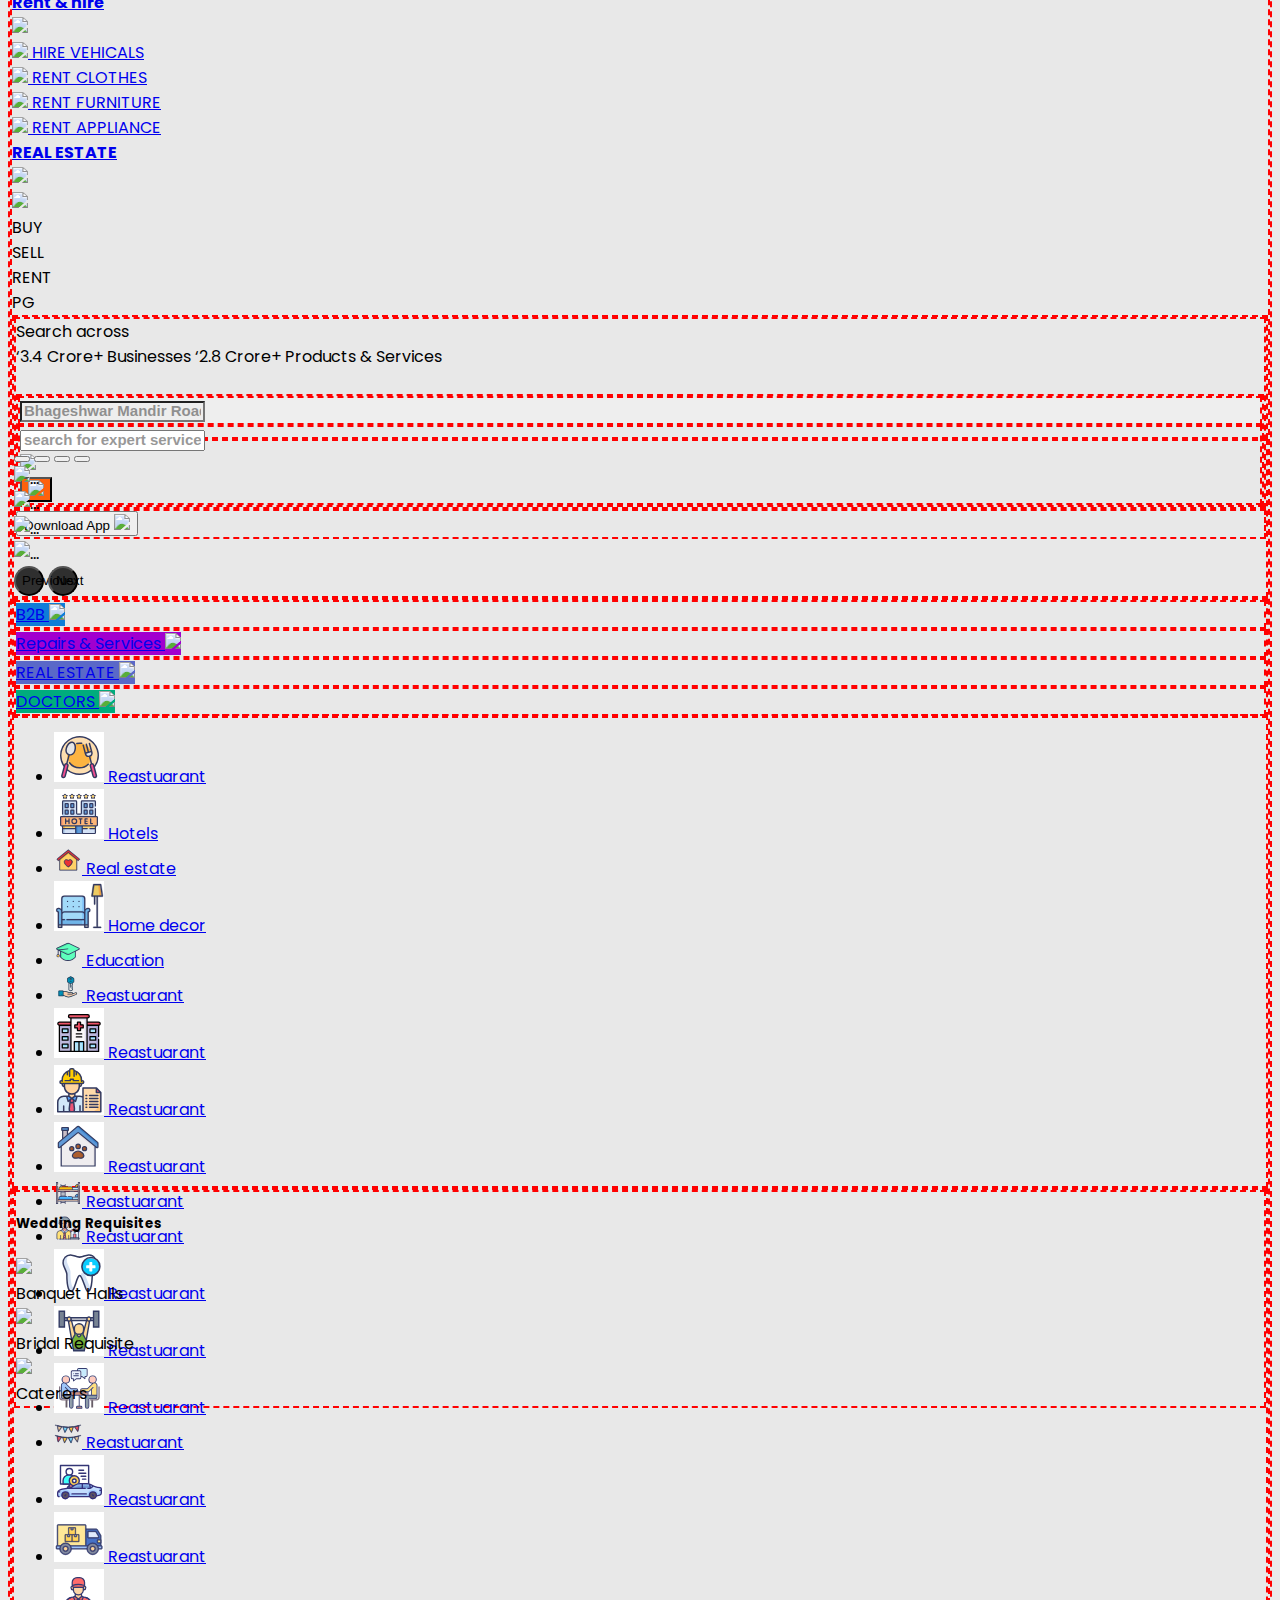
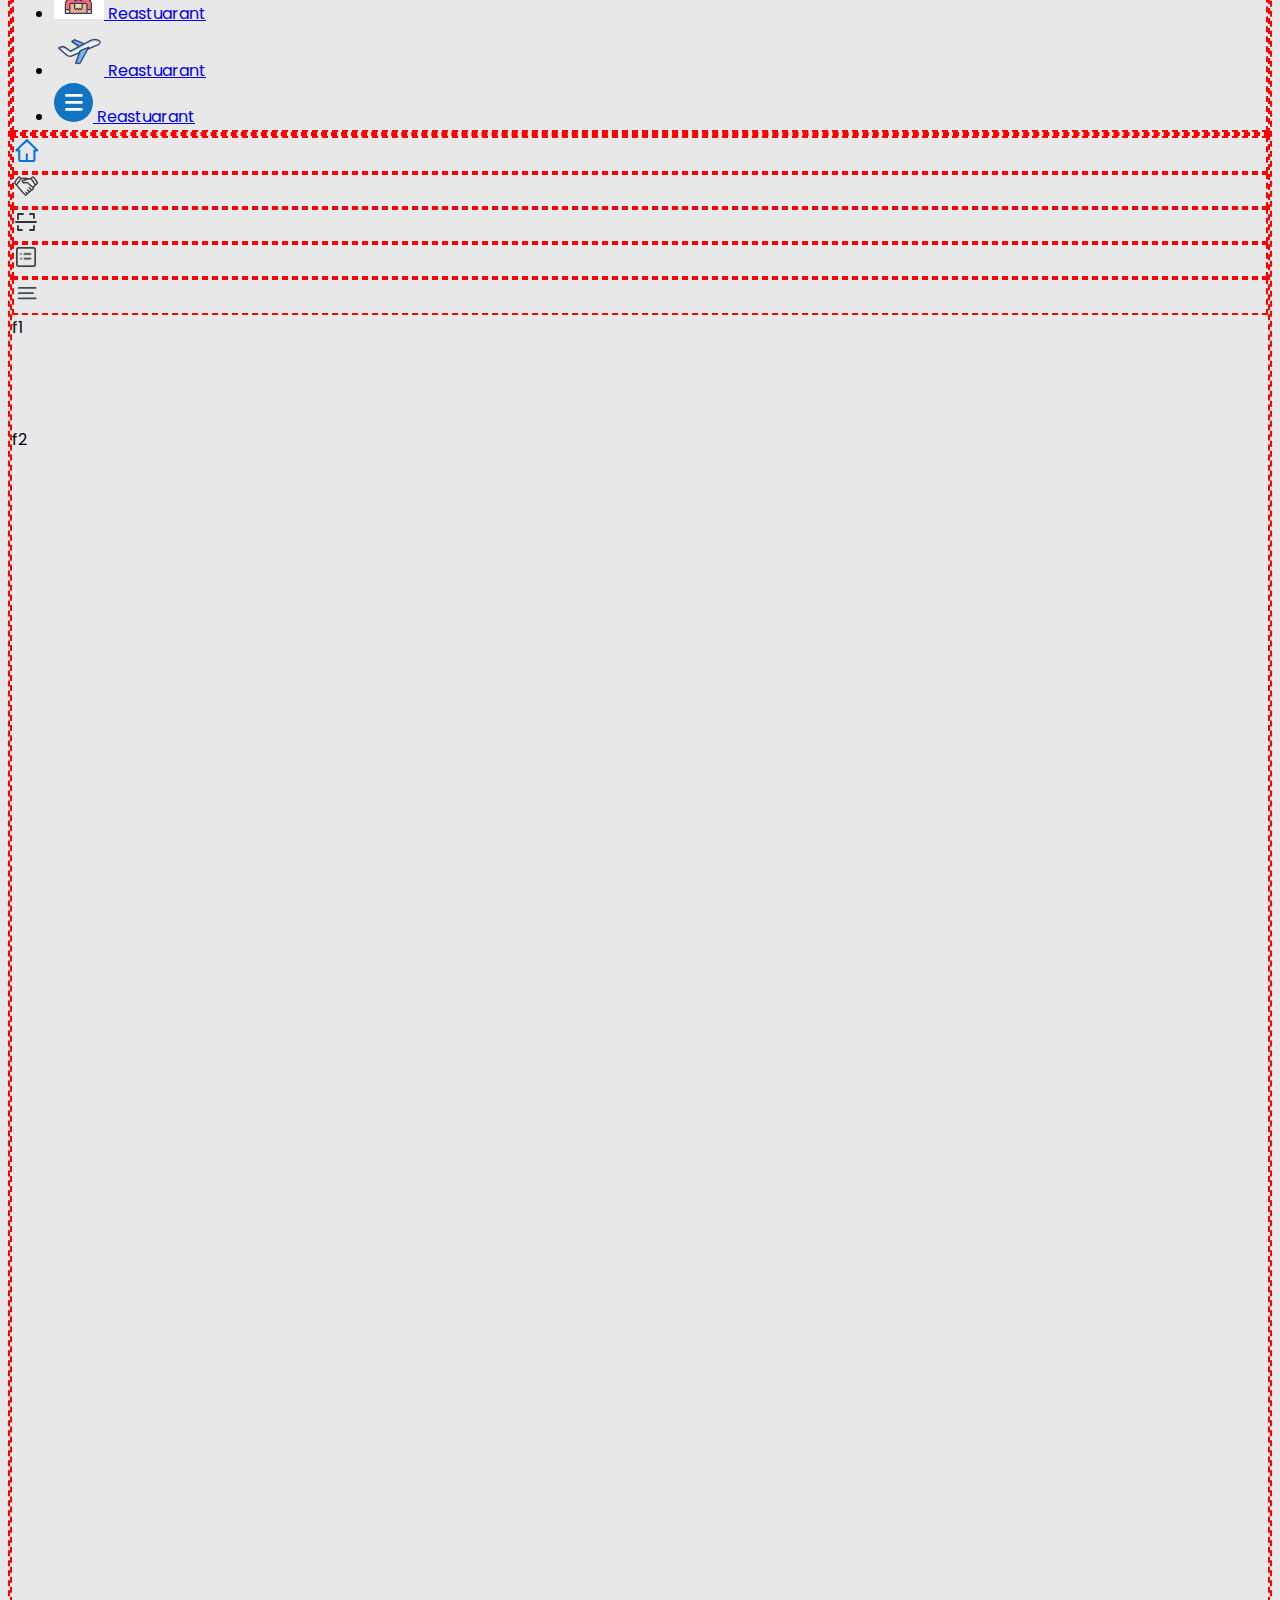
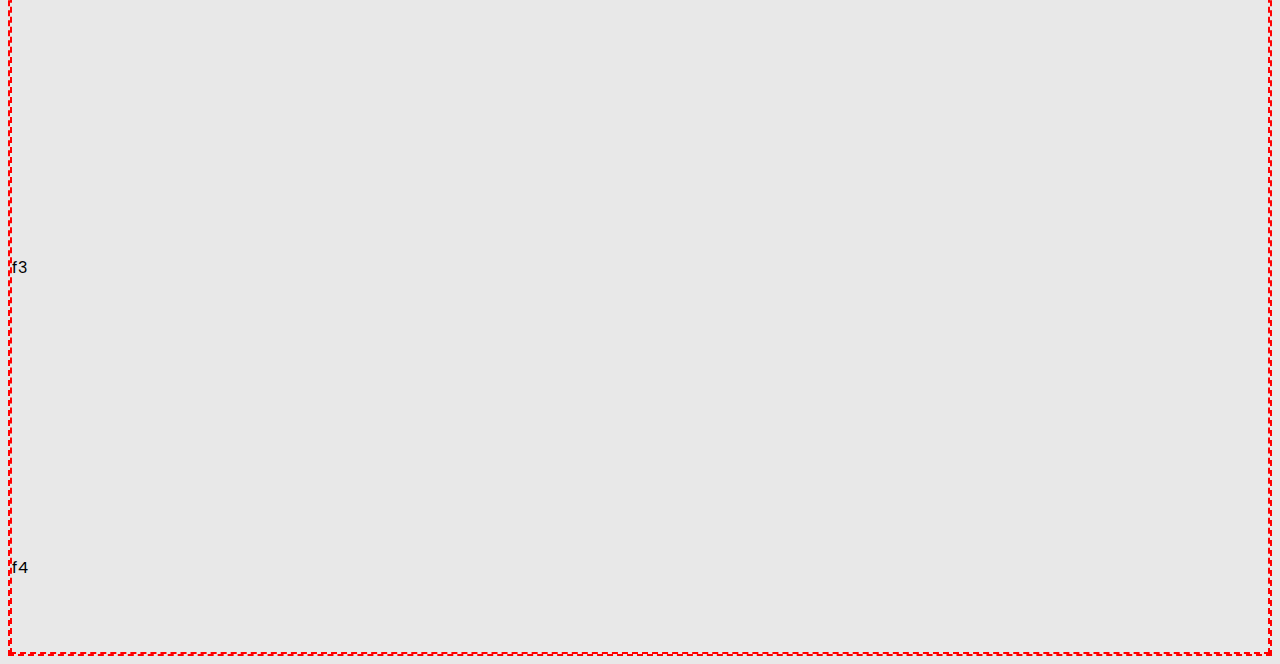
==== commit 9874426b: "hjby" ====
--- a/index.html
+++ b/index.html
@@ -7,6 +7,11 @@
     <meta name="viewport" content="width=device-width, initial-scale=1">
     <title>Justdial - Local Search, Social, News, Videos, Shopping</title>
     <link rel="shortcut icon" href="https://static.127777.com/tools/img/favicon.ico" type="image/x-icon">
+    
+    <link rel="preconnect" href="https://fonts.googleapis.com">
+    <link rel="preconnect" href="https://fonts.gstatic.com" crossorigin>
+    <link href="https://fonts.googleapis.com/css2?family=Poppins&display=swap" rel="stylesheet">
+
     <link href="https://cdn.jsdelivr.net/npm/bootstrap@5.3.0-alpha3/dist/css/bootstrap.min.css" rel="stylesheet" integrity="sha384-KK94CHFLLe+nY2dmCWGMq91rCGa5gtU4mk92HdvYe+M/SXH301p5ILy+dN9+nJOZ" crossorigin="anonymous" />
     <link rel="stylesheet" href="https://cdnjs.cloudflare.com/ajax/libs/font-awesome/6.4.0/css/all.min.css" integrity="sha512-iecdLmaskl7CVkqkXNQ/ZH/XLlvWZOJyj7Yy7tcenmpD1ypASozpmT/E0iPtmFIB46ZmdtAc9eNBvH0H/ZpiBw==" crossorigin="anonymous" referrerpolicy="no-referrer" />
     <link href="./css/style.css" rel="stylesheet" />
@@ -119,6 +124,51 @@
         </div>
       </div>
     </div>
+        <!-- Modal -->
+        <div class="modal pt-5" id="exampleModal2" tabindex="-1" aria-labelledby="exampleModalLabel" aria-hidden="true">
+            <div class="modal-dialog mt-5" style="top:100px !important ">
+              <div class="modal-content p-4">
+                <div class="modal-headerborder border-0">
+                  <div class="row m-0 w-100">
+                    <div class="col-3 p-0 pe-3 d-flex align-items-center">
+                      <img  class="img-fluid" src="https://akam.cdn.jdmagicbox.com/images/icontent/jdrwd/jdlogosvg.svg"/></div>
+                    <div class="col-8 p-0">
+                      <div class="border-start ps-3">
+                        <h1 class="modal-title fs-4 fw-bold" id="exampleModalLabel">Welcome</h1>
+                        <p class="m-0">Login for a seamless experience </p>
+                      </div> 
+                    </div>
+                    <div class="col-1 p-0">
+                      <button type="button" class=" btn btn-light rounded-circle btn-close" data-bs-dismiss="modal" aria-label="Close"></button>
+                    </div>
+                  </div>
+                </div>
+                <div class="modal-body">
+                    <form>
+                        <div class="mb-3">
+                          <div class="row pb-2 m-0 border-2 border-bottom">
+                            <div class="col-1 p-0 d-flex align-items-center">
+                              <label for="exampleInputEmail1" class="form-label m-0 text-dark fw-bold">+91</label>
+                            </div>
+                            <div class="col-11 p-0">
+                              <input type="text" class="form-control rounded-0 border-2 border-0 border-start shadow-none" id="exampleInputEmail1" placeholder="MOBILE Number">
+                            </div>
+                          </div>
+                        </div>
+                        <div class="mb-3 text-center">
+                        <button type="submit" class="btn btn-lg btn-primary ps-5 pe-5"disabled>Login with OTP</button>
+                        </div>
+                    </form>
+                </div>
+                <div class="modal-footer d-flex justify-content-center">
+                  <button type="button" class="btn btn-lg btn-outline-secondary rounded-pill" data-bs-dismiss="modal">
+                    <img class="img-fluid me-3" src="https://akam.cdn.jdmagicbox.com/images/icontent/newwap/web2022/fbicn.svg"/>GOGLE</button>
+                  <button type="button" class="btn btn-lg btn-outline-secondary rounded-pill">
+                    <img class="img-fluid me-3" src="https://akam.cdn.jdmagicbox.com/images/icontent/newwap/web2022/fbicn.svg"/>facebook</button>
+                </div>
+              </div>
+            </div>
+        </div>
     <div class="containerps-0 pe-0 bg-white m_cont  m_tbdr">
       <header class=" position-sticky top-0 m_tbdr bg-white overflow-hidden">
           <div class="row  m-0 h-100">
@@ -204,7 +254,7 @@
                         <a class=" pt-1 pb-1 nav-link text-secondary-emphasis"><img src="./img/notify_icon.svg"/></a>
                       </li>
                       <li class="nav-item">
-                        <a class=" pt-1 pb-1 nav-link text-secondary-emphasis"><img src="./img/jd_login_icon.svg"/> login/sign up</a>
+                        <a data-bs-toggle="modal" data-bs-target="#exampleModal2" class=" pt-1 pb-1 nav-link text-secondary-emphasis"><img src="./img/jd_login_icon.svg"/> login/sign up</a>
                       </li>
                     </ul>
                   </div>
--- a/css/style.css
+++ b/css/style.css
@@ -1,8 +1,15 @@
 body{
+    font-family: 'Poppins', sans-serif;
     background-color:#e8e8e8;
 }
 
-
+.position-sticky{
+    z-index: 1000 !important;
+}
+#examplemodal2{
+    backdrop-filter: blur(15px);
+    z-index: 10000 !important;
+}
 .m_tbdr{
     border:2px dashed red;
 }
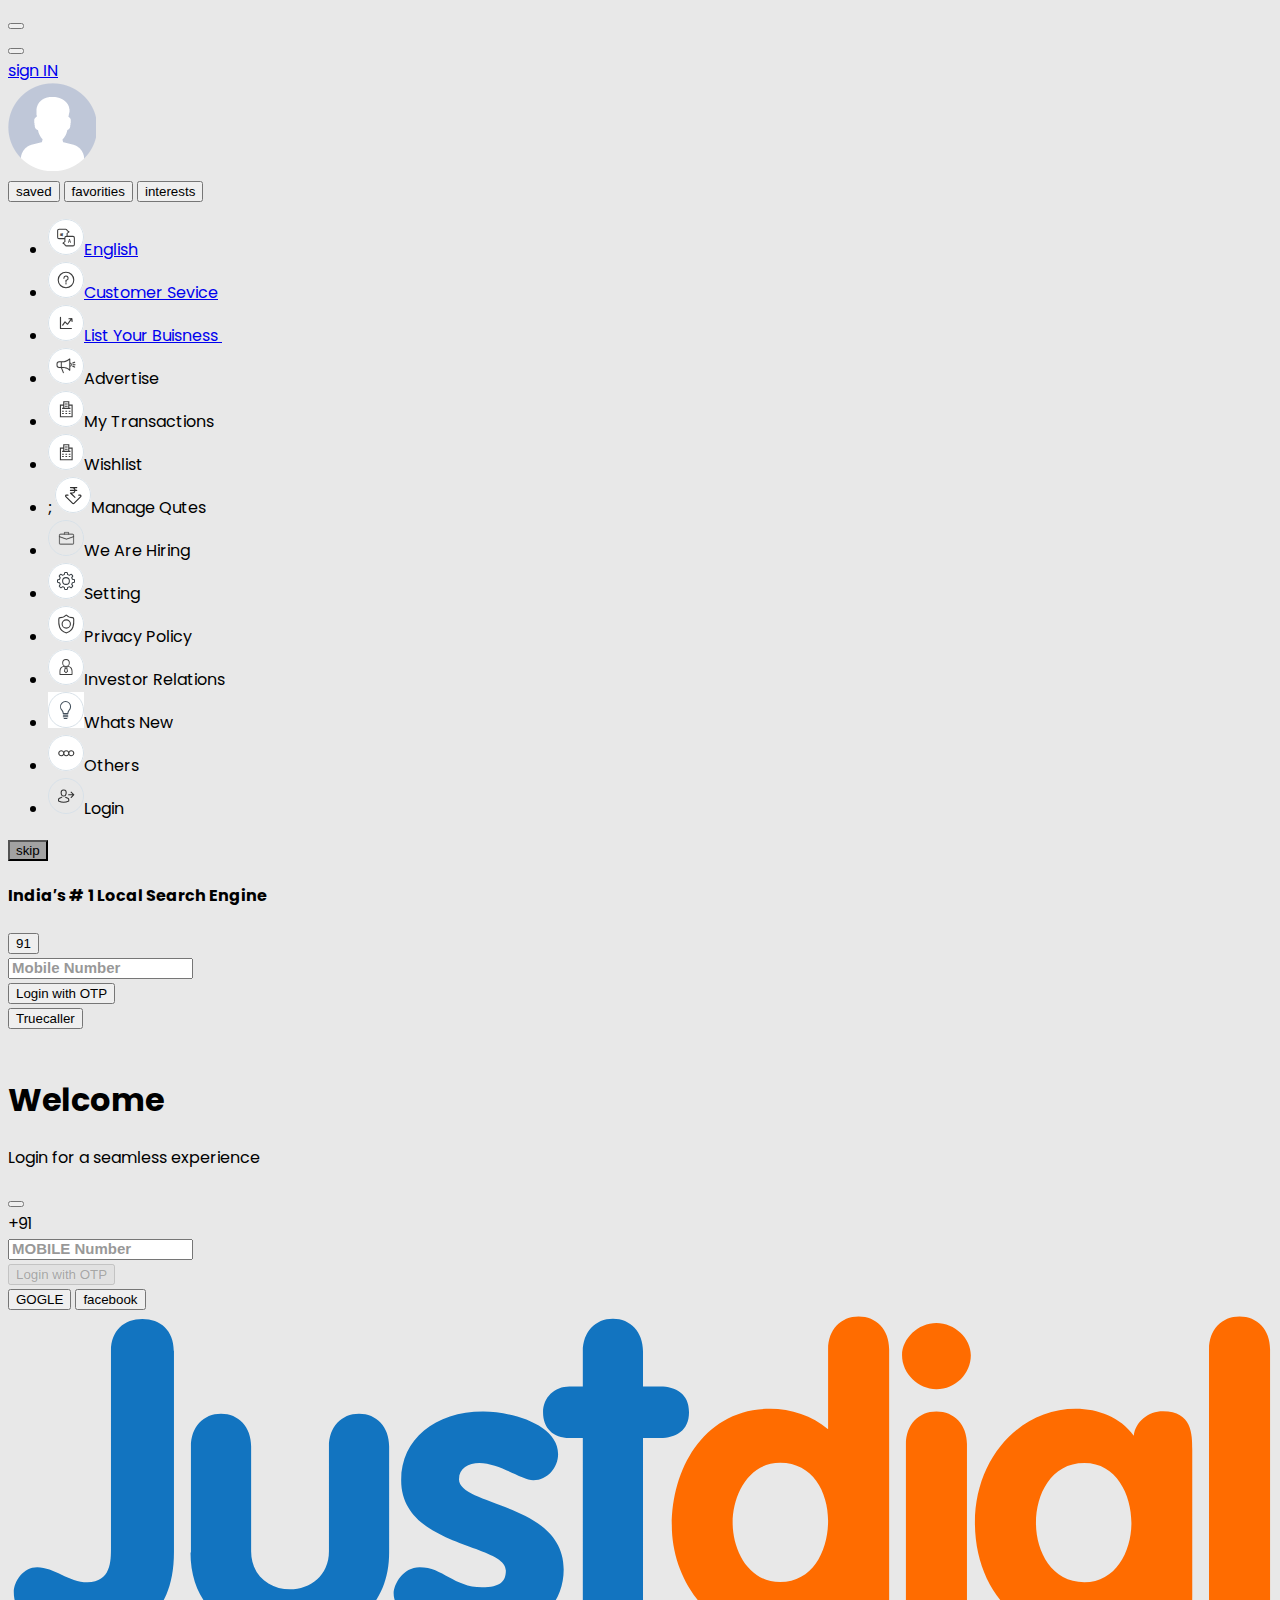
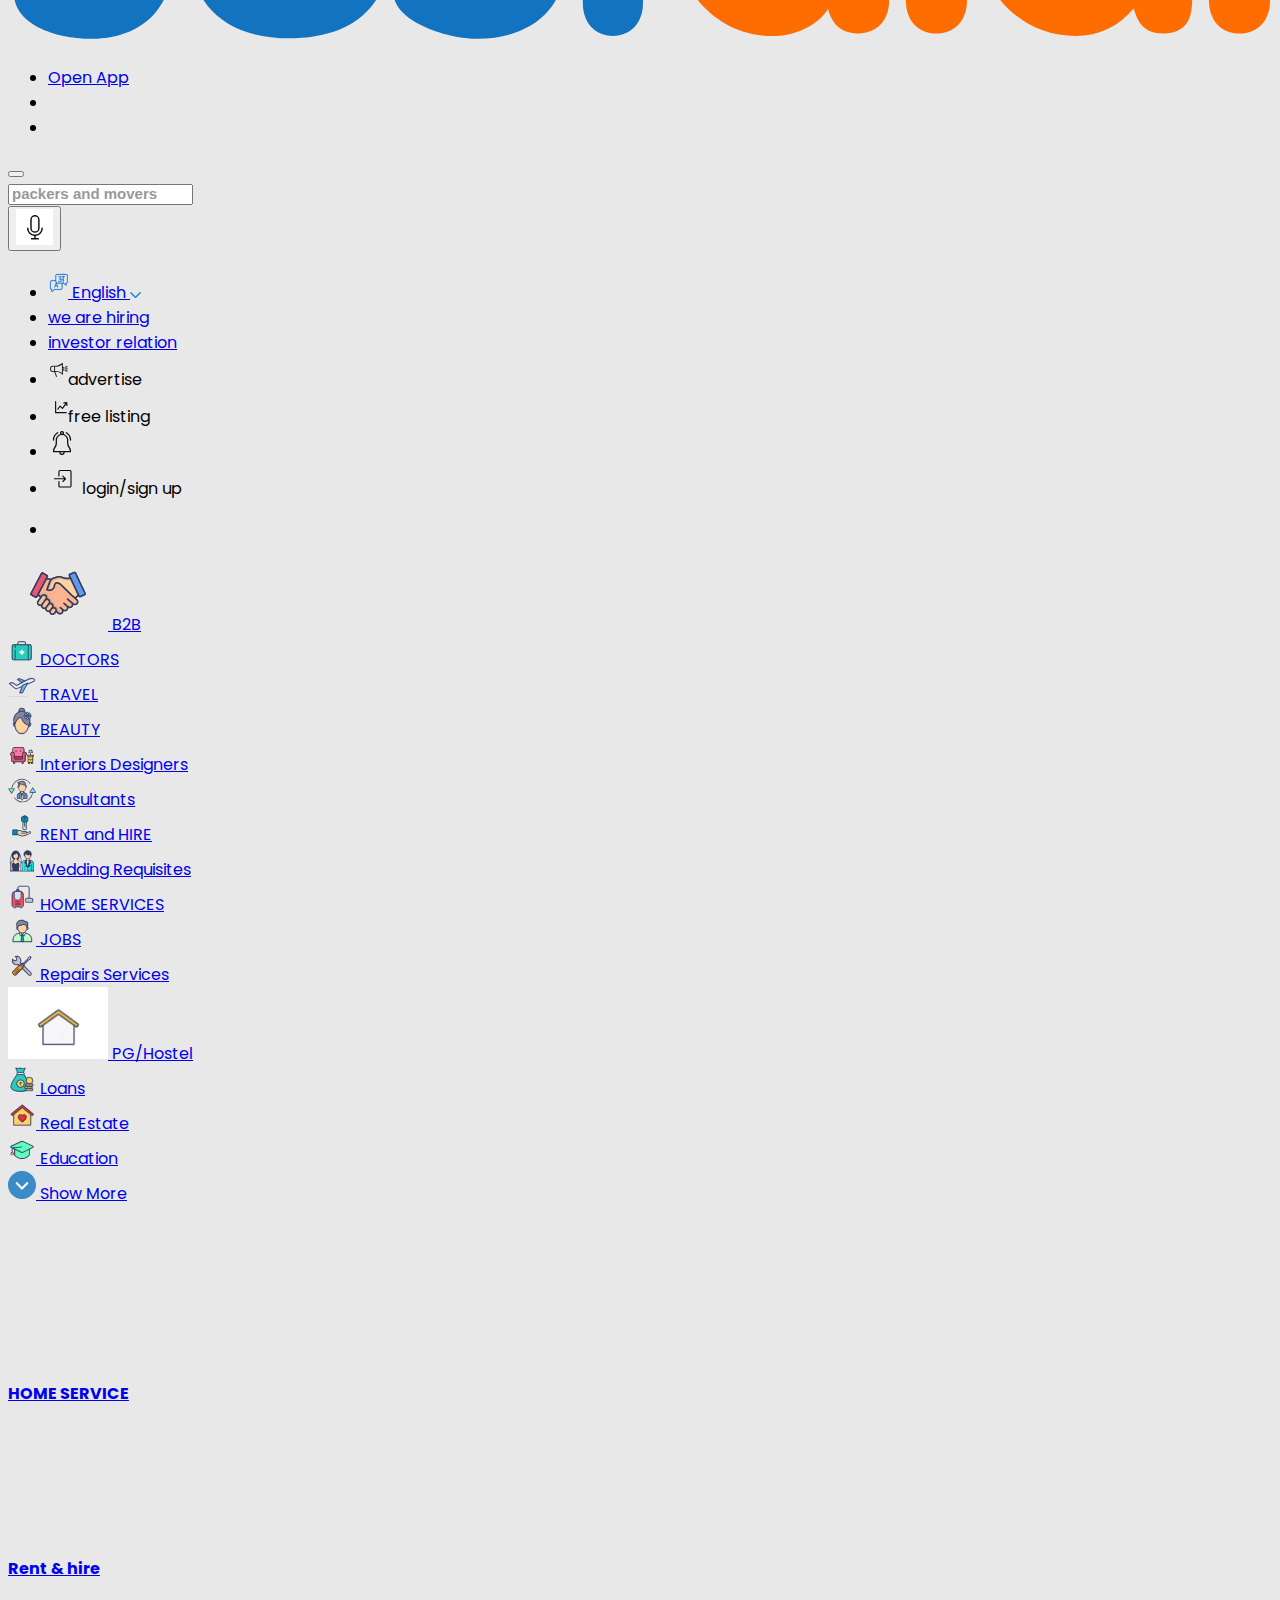
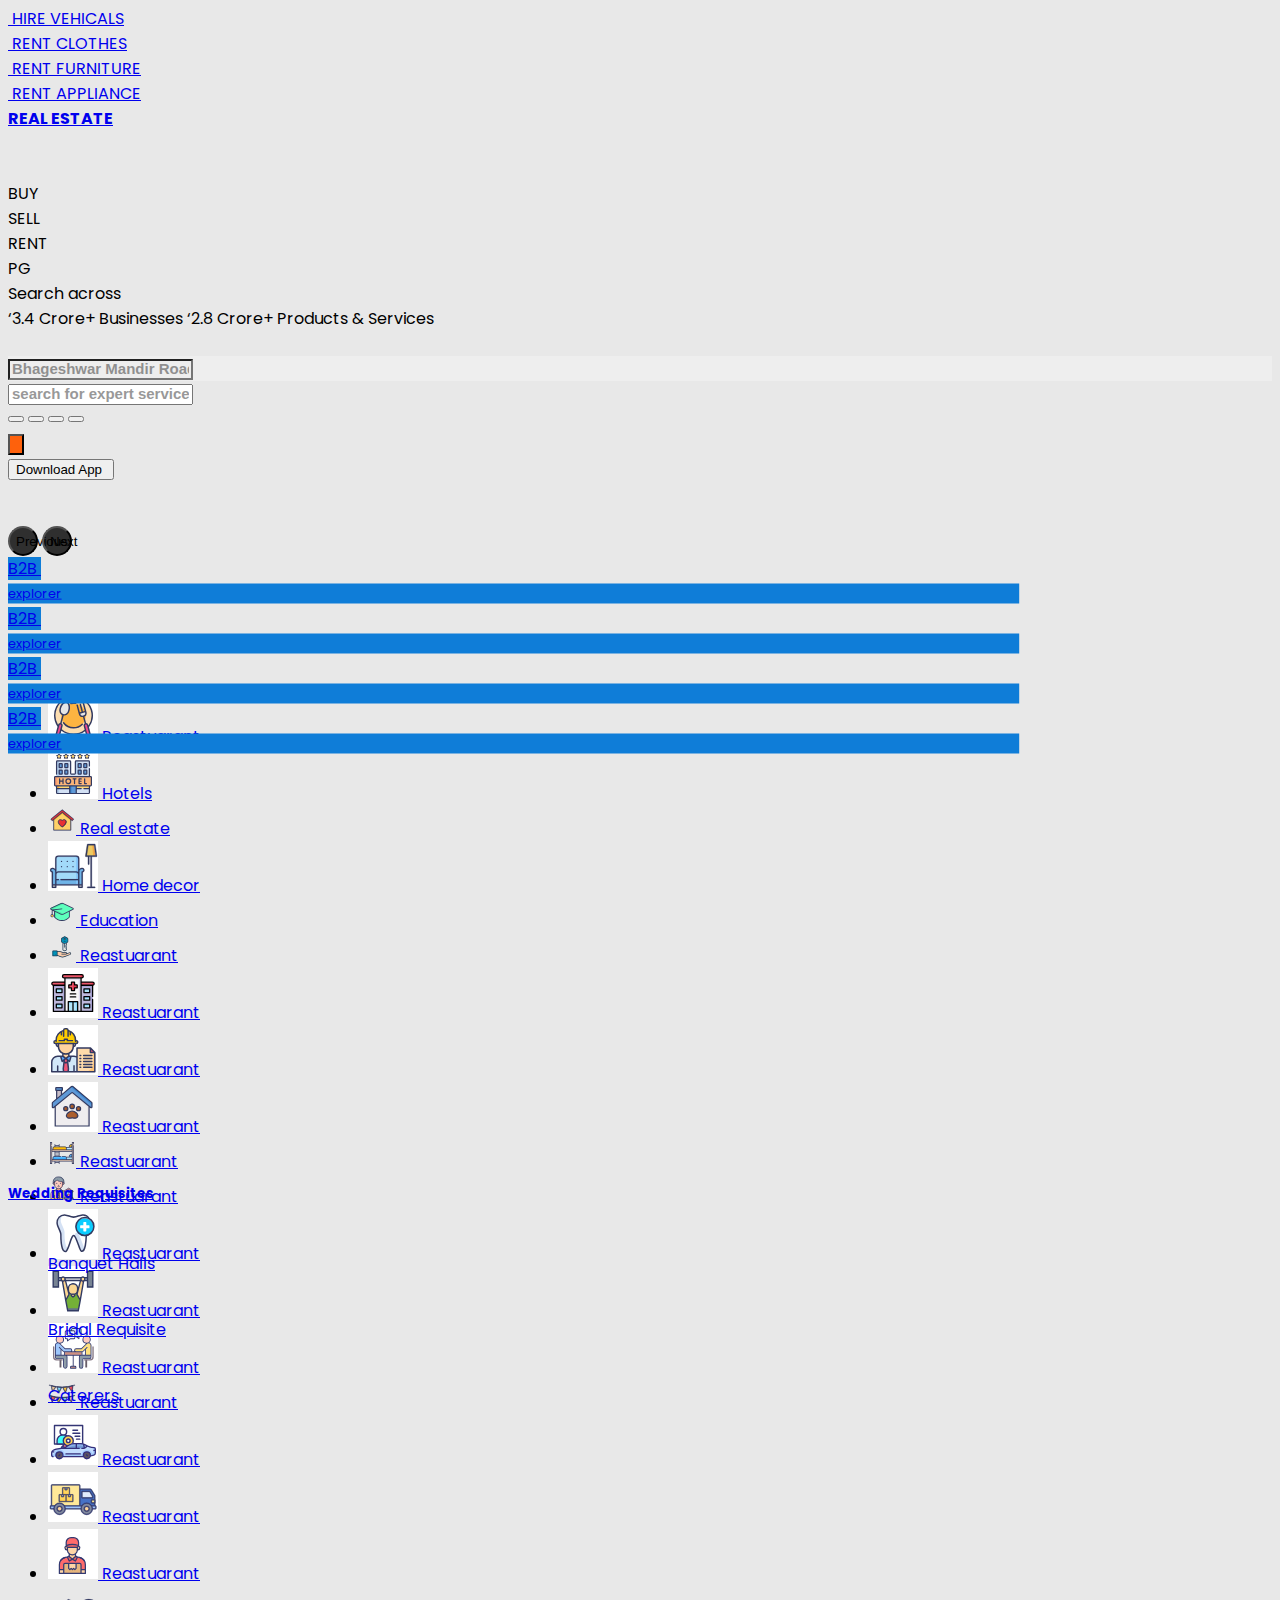
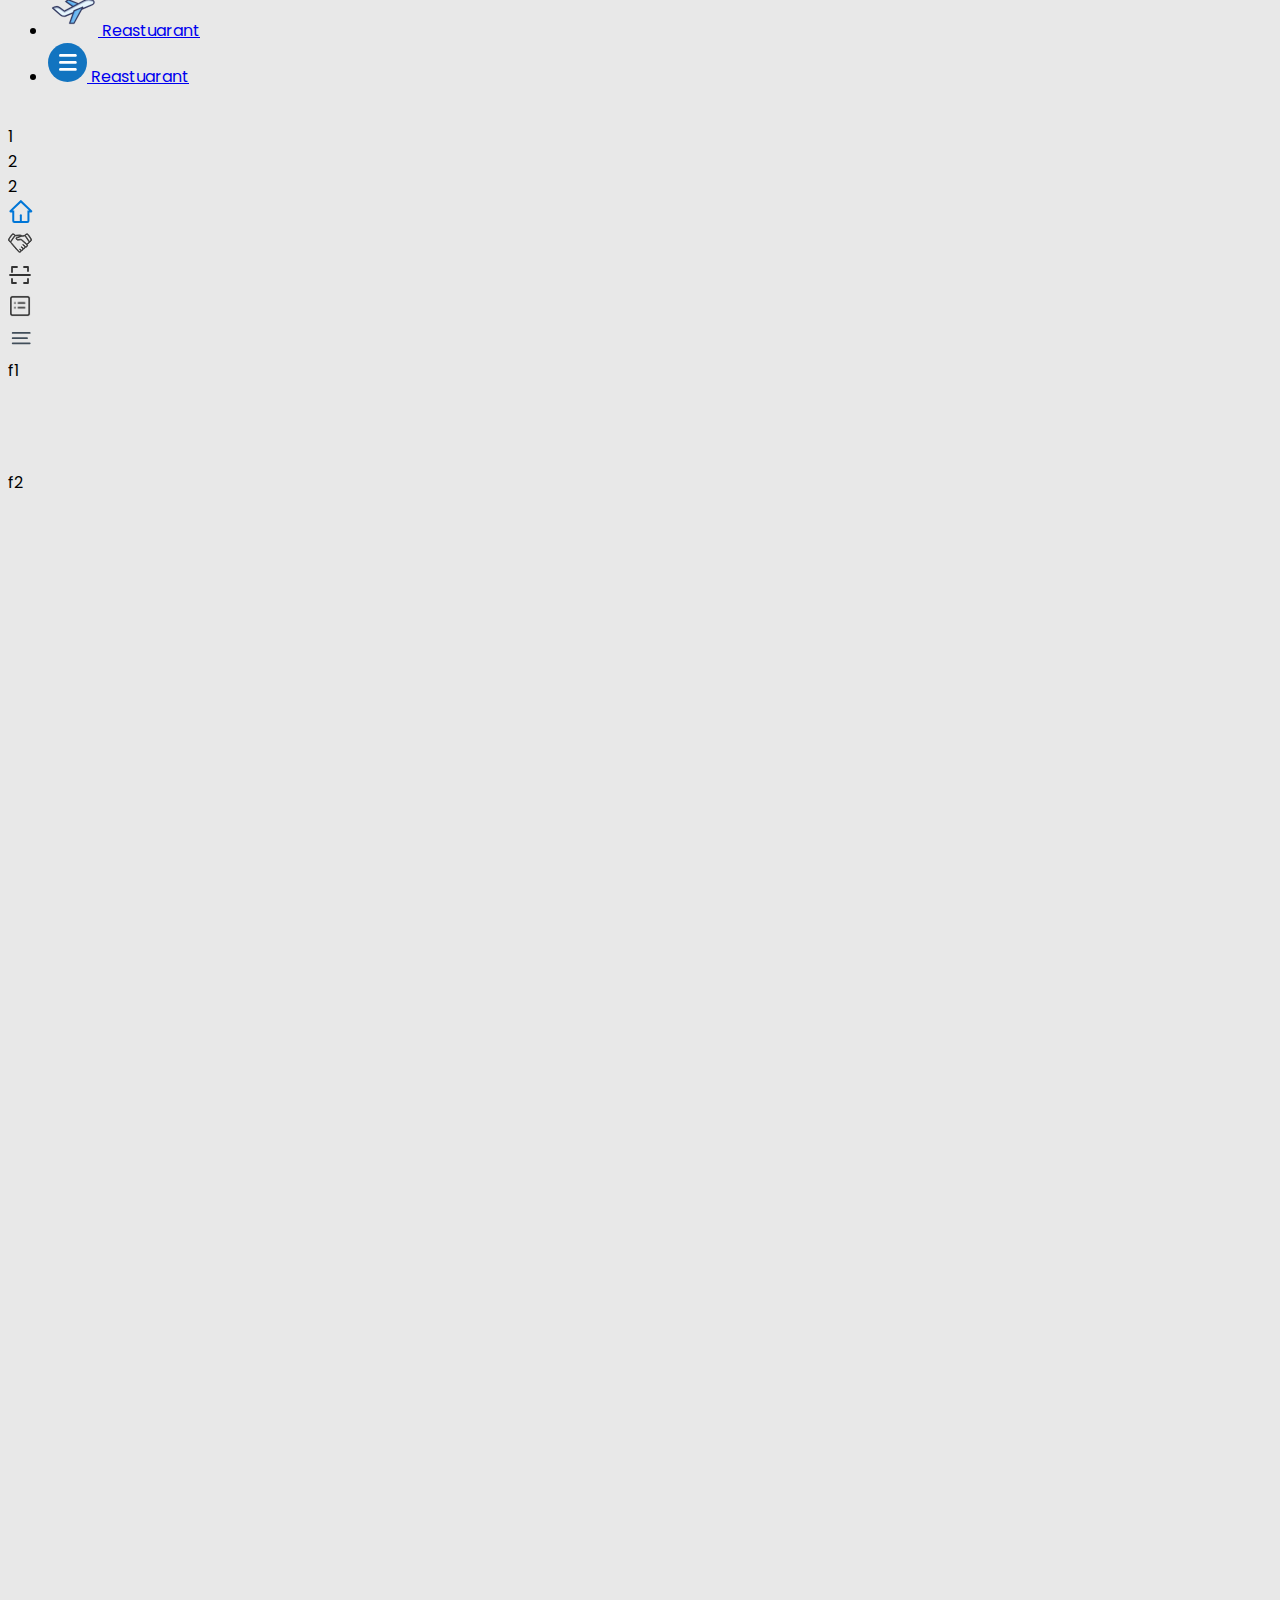
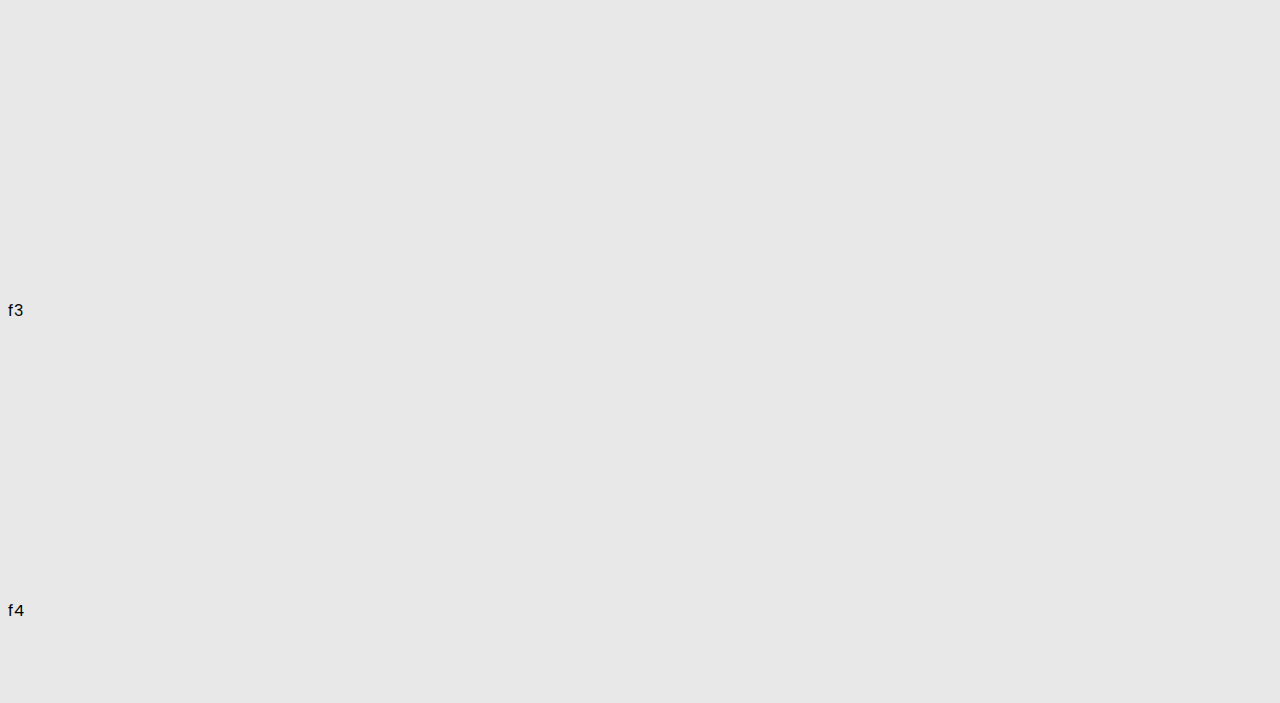
==== commit da4c5fc3: "vfd" ====
--- a/index.html
+++ b/index.html
@@ -12,9 +12,9 @@
     <link rel="preconnect" href="https://fonts.gstatic.com" crossorigin>
     <link href="https://fonts.googleapis.com/css2?family=Poppins&display=swap" rel="stylesheet">
 
-    <link href="https://cdn.jsdelivr.net/npm/bootstrap@5.3.0-alpha3/dist/css/bootstrap.min.css" rel="stylesheet" integrity="sha384-KK94CHFLLe+nY2dmCWGMq91rCGa5gtU4mk92HdvYe+M/SXH301p5ILy+dN9+nJOZ" crossorigin="anonymous" />
-    <link rel="stylesheet" href="https://cdnjs.cloudflare.com/ajax/libs/font-awesome/6.4.0/css/all.min.css" integrity="sha512-iecdLmaskl7CVkqkXNQ/ZH/XLlvWZOJyj7Yy7tcenmpD1ypASozpmT/E0iPtmFIB46ZmdtAc9eNBvH0H/ZpiBw==" crossorigin="anonymous" referrerpolicy="no-referrer" />
-    <link href="./css/style.css" rel="stylesheet" />
+    <link href="https://cdn.jsdelivr.net/npm/bootstrap@5.3.0-alpha3/dist/css/bootstrap.min.css" rel="stylesheet" integrity="sha384-KK94CHFLLe+nY2dmCWGMq91rCGa5gtU4mk92HdvYe+M/SXH301p5ILy+dN9+nJOZ" crossorigin="anonymous" >
+    <link rel="stylesheet" href="https://cdnjs.cloudflare.com/ajax/libs/font-awesome/6.4.0/css/all.min.css" integrity="sha512-iecdLmaskl7CVkqkXNQ/ZH/XLlvWZOJyj7Yy7tcenmpD1ypASozpmT/E0iPtmFIB46ZmdtAc9eNBvH0H/ZpiBw==" crossorigin="anonymous" referrerpolicy="no-referrer" >
+    <link href="./css/style.css" rel="stylesheet" >
 </head>
 <body>
       <!-- Modal -->
@@ -39,7 +39,7 @@
                     </div>
                     <div class="col text-end">
                     <a href="#">
-                      <img class="w-25 img-fluid me-3" src="./img/profile.png"/>
+                      <img alt=""  class="w-25 img-fluid me-3" src="./img/profile.png">
                     </a>
                     
                     </div>
@@ -51,53 +51,53 @@
               </div>
               <ul class="nav flex-column mt-4">
                 <li class="nav-item mt-3 mb-2">
-                    <a class="nav-link active text-body-tertiary" aria-current="page" href="#"><img class="img-fluid me-3" src="./img/a.svg"/>English</a>
-                </li>
-                <li class="nav-item mt-3 mb-2">
-                    <a class="nav-link text-body-tertiary" href="#"><img class="img-fluid me-3" src="./img/b.svg"/>Customer Sevice</a>
-                </li>
-                <li class="nav-item mt-3 mb-2">
-                    <a class="nav-link text-body-tertiary" href="#"><img class="img-fluid me-3" src="./img/e.svg"/>List Your Buisness <img class="img-fluid" style="height:25px" src="https://akam.cdn.jdmagicbox.com/images/icons/gif/freeanimation2x"/></a>
-                </li>
-                <li class="nav-item mt-3 mb-2">
-                    <a class="nav-link text-body-tertiary"><img class="img-fluid me-3" src="./img/advertise.svg"/>Advertise</a>
-                </li>
-                <li class="nav-item mt-3 mb-2">
-                    <a class="nav-link text-body-tertiary"><img class="img-fluid me-3" src="./img/f.svg"/>My Transactions</a>
+                    <a class="nav-link active text-body-tertiary" aria-current="page" href="#"><img alt="" class="img-fluid me-3" src="./img/a.svg">English</a>
+                </li>
+                <li class="nav-item mt-3 mb-2">
+                    <a class="nav-link text-body-tertiary" href="#"><img alt="" class="img-fluid me-3" src="./img/b.svg">Customer Sevice</a>
+                </li>
+                <li class="nav-item mt-3 mb-2">
+                    <a class="nav-link text-body-tertiary" href="#"><img alt="" class="img-fluid me-3" src="./img/e.svg">List Your Buisness <img alt="" class="img-fluid" style="height:25px" src="https://akam.cdn.jdmagicbox.com/images/icons/gif/freeanimation2x"></a>
+                </li>
+                <li class="nav-item mt-3 mb-2">
+                    <a class="nav-link text-body-tertiary"><img alt="" class="img-fluid me-3" src="./img/advertise.svg">Advertise</a>
+                </li>
+                <li class="nav-item mt-3 mb-2">
+                    <a class="nav-link text-body-tertiary"><img alt="" class="img-fluid me-3" src="./img/f.svg">My Transactions</a>
                 </li>
                 
                 <li class="nav-item mt-3 mb-2">
-                    <a class="nav-link text-body-tertiary"><img class="img-fluid me-3" src="./img/g.svg"/>Wishlist </a>
+                    <a class="nav-link text-body-tertiary"><img alt="" class="img-fluid me-3" src="./img/g.svg">Wishlist </a>
                 </li>
                 <li class="nav-item mt-3 mb-2">;
-                    <a class="nav-link text-body-tertiary"><img class="img-fluid me-3" src="./img/j.svg"/>Manage Qutes</a>
-                </li>
-                <li class="nav-item mt-3 mb-2">
-                    <a class="nav-link text-body-tertiary"><img class="img-fluid me-3" src="./img/k.svg"/>We Are Hiring</a>
-                </li>
-                <li class="nav-item mt-3 mb-2">
-                    <a class="nav-link text-body-tertiary"><img class="img-fluid me-3" src="./img/l.svg"/>Setting</a>
-                </li>
-                <li class="nav-item mt-3 mb-2">
-                    <a class="nav-link text-body-tertiary"><img class="img-fluid me-3" src="./img/m.svg"/>Privacy Policy</a>
-                </li>
-                <li class="nav-item mt-3 mb-2">
-                    <a class="nav-link text-body-tertiary"><img class="img-fluid me-3" src="./img/n.svg"/>Investor Relations</a>
-                </li>
-                <li class="nav-item mt-3 mb-2">
-                    <a class="nav-link text-body-tertiary"><img class="img-fluid me-3" src="./img/o.svg"/>Whats New</a>
-                </li>
-                <li class="nav-item mt-3 mb-2">
-                    <a class="nav-link text-body-tertiary"><img class="img-fluid me-3" src="./img/p.svg"/>Others</a>
-                </li>
-                <li class="nav-item mt-3 mb-2">
-                    <a class="nav-link text-body-tertiary"><img class="img-fluid me-3" src="./img/q.svg"/>Login</a>
+                    <a class="nav-link text-body-tertiary"><img alt="" class="img-fluid me-3" src="./img/j.svg">Manage Qutes</a>
+                </li>
+                <li class="nav-item mt-3 mb-2">
+                    <a class="nav-link text-body-tertiary"><img alt="" class="img-fluid me-3" src="./img/k.svg">We Are Hiring</a>
+                </li>
+                <li class="nav-item mt-3 mb-2">
+                    <a class="nav-link text-body-tertiary"><img alt="" class="img-fluid me-3" src="./img/l.svg">Setting</a>
+                </li>
+                <li class="nav-item mt-3 mb-2">
+                    <a class="nav-link text-body-tertiary"><img alt="" class="img-fluid me-3" src="./img/m.svg">Privacy Policy</a>
+                </li>
+                <li class="nav-item mt-3 mb-2">
+                    <a class="nav-link text-body-tertiary"><img alt="" class="img-fluid me-3" src="./img/n.svg">Investor Relations</a>
+                </li>
+                <li class="nav-item mt-3 mb-2">
+                    <a class="nav-link text-body-tertiary"><img alt="" class="img-fluid me-3" src="./img/o.svg">Whats New</a>
+                </li>
+                <li class="nav-item mt-3 mb-2">
+                    <a class="nav-link text-body-tertiary"><img alt="" class="img-fluid me-3" src="./img/p.svg">Others</a>
+                </li>
+                <li class="nav-item mt-3 mb-2">
+                    <a class="nav-link text-body-tertiary"><img alt="" class="img-fluid me-3" src="./img/q.svg">Login</a>
                 </li>
               </ul>
             </div>
             <div class="d-block">
               <button class="btn position-absolute top-0 end-0 text-white me-3 mt-3 rounded-4 pt-1 pb-1 " style="background-color: rgba(0,0,0,0.3);" data-bs-dismiss="modal">skip</button>
-              <img class="img-fluid" src="https://akam.cdn.jdmagicbox.com/images/icontent/newwap/newprot_w/login_banner_28mar.png"/>
+              <img alt="" class="img-fluid" src="https://akam.cdn.jdmagicbox.com/images/icontent/newwap/newprot_w/login_banner_28mar.png">
               <form class="bg-white p-5  rounded-5 rounded-bottom-0 position-relative" style="top:-15px">
                 <div class="mb-3 text-center">
                   <h4>India′s # 1 Local Search Engine</h4>
@@ -106,7 +106,7 @@
                   <div class="row m-0">
                     <div class="col-2 p-0"><button class="btn">91</button></div>
                     <div class="col-10 p-0">
-                      <input type="text" class="form-control shadow-none border-0" placeholder="Mobile Number" id="exampleInputPassword1">
+                      <input type="text" class="form-control shadow-none border-0" placeholder="Mobile Number" id="exampleInputPassword2">
                     </div>
                   </div>
                 </div>
@@ -131,7 +131,7 @@
                 <div class="modal-headerborder border-0">
                   <div class="row m-0 w-100">
                     <div class="col-3 p-0 pe-3 d-flex align-items-center">
-                      <img  class="img-fluid" src="https://akam.cdn.jdmagicbox.com/images/icontent/jdrwd/jdlogosvg.svg"/></div>
+                      <img alt=""  class="img-fluid" src="https://akam.cdn.jdmagicbox.com/images/icontent/jdrwd/jdlogosvg.svg"></div>
                     <div class="col-8 p-0">
                       <div class="border-start ps-3">
                         <h1 class="modal-title fs-4 fw-bold" id="exampleModalLabel">Welcome</h1>
@@ -156,15 +156,15 @@
                           </div>
                         </div>
                         <div class="mb-3 text-center">
-                        <button type="submit" class="btn btn-lg btn-primary ps-5 pe-5"disabled>Login with OTP</button>
-                        </div>
+                        <button type="submit" class="btn btn-lg btn-primary ps-5 pe-5" disabled>Login with OTP</button>
+                        </div>  
                     </form>
                 </div>
                 <div class="modal-footer d-flex justify-content-center">
                   <button type="button" class="btn btn-lg btn-outline-secondary rounded-pill" data-bs-dismiss="modal">
-                    <img class="img-fluid me-3" src="https://akam.cdn.jdmagicbox.com/images/icontent/newwap/web2022/fbicn.svg"/>GOGLE</button>
+                    <img alt="" class="img-fluid me-3" src="https://akam.cdn.jdmagicbox.com/images/icontent/newwap/web2022/fbicn.svg">GOGLE</button>
                   <button type="button" class="btn btn-lg btn-outline-secondary rounded-pill">
-                    <img class="img-fluid me-3" src="https://akam.cdn.jdmagicbox.com/images/icontent/newwap/web2022/fbicn.svg"/>facebook</button>
+                    <img alt="" class="img-fluid me-3" src="https://akam.cdn.jdmagicbox.com/images/icontent/newwap/web2022/fbicn.svg">facebook</button>
                 </div>
               </div>
             </div>
@@ -174,7 +174,7 @@
           <div class="row  m-0 h-100">
               <div class="col-4 p-0 col-sm-2 m_form_col m_tbdr">
                 <a href="#" class="d-flex align-items-center d-block h-100">
-                  <img class="img-fluid mt-2 " src="./img/justdial.svg" />
+                  <img alt="" class="img-fluid mt-2 " src="./img/justdial.svg" >
                 </a>
               </div>
               <div class="col-8 col-sm-2 m_form_col m_tbdr d-block d-sm-none">
@@ -188,12 +188,12 @@
                   </li>
                   <li class="nav-item">
                     <a class="nav-link btn btn-sm" href="#" data-bs-toggle="modal" data-bs-target="#exampleModal">
-                      <img class="img-fluid" src="https://akam.cdn.jdmagicbox.com/images/icontent/newwap/newprot_w/headernotifnicn.svg" />
+                      <img alt="" class="img-fluid" src="https://akam.cdn.jdmagicbox.com/images/icontent/newwap/newprot_w/headernotifnicn.svg" >
                     </a>
                   </li>
                   <li class="nav-item">
                     <a class="nav-link btn btn-sm" href="#"  data-bs-toggle="modal" data-bs-target="#exampleModal">
-                      <img class="img-fluid" src="https://akam.cdn.jdmagicbox.com/images/icontent/newwap/newprot_w/burgericnew.svg" />
+                      <img alt="" class="img-fluid" src="https://akam.cdn.jdmagicbox.com/images/icontent/newwap/newprot_w/burgericnew.svg" >
                     </a>
                   </li>
                 </ul>
@@ -213,7 +213,7 @@
                         <input type="search" placeholder="packers and movers" class="form-control shadow-none border border-0" id="exampleInputPassword1">
                       </div>
                       <div class="col-2  p-0 "><button type="submit" class="btn float-end">
-                        <img class="img-fluid" src="./img/mic.svg"/>
+                        <img alt="" class="img-fluid" src="./img/mic.svg">
                       </button>
                       </div>
                     </div>
@@ -223,18 +223,18 @@
                       <ul class=" nav mt-3 ms-3 m_menu">
                                 <li class="nav-item">
                                     <a class="nav-link" aria-current="page" href="#">
-                                            <img class="img-fluid" src="./img/nav_language_icon.svg" /> English
-                                                <img src="./img/down_arrow5.svg" />
+                                            <img alt="" class="img-fluid" src="./img/nav_language_icon.svg" > English
+                                                <img alt="" src="./img/down_arrow5.svg" >
                       </a>
                       <ul class=" nav-flex-column m_submenu bg-white list-unstyled border position-absolute">
                           <li class="nav-item">
-                              <a href="#"class=" nav-link text-secondary-emphasis active">hindi</a>   
+                              <a href="#" class=" nav-link text-secondary-emphasis active">hindi</a>   
                           </li>
                           <li class="nav-item">
-                              <a href="#"class=" nav-link text-secondary-emphasis">english</a>   
+                              <a href="#" class=" nav-link text-secondary-emphasis">english</a>   
                           </li>
                           <li class="nav-item">
-                              <a href="#"class=" nav-link text-secondary-emphasis">marathi</a>   
+                              <a href="#" class=" nav-link text-secondary-emphasis">marathi</a>   
                           </li>
                       </ul>
                       </li>
@@ -245,16 +245,16 @@
                         <a class=" pt-1 pb-1 nav-link text-secondary-emphasis" href="#">investor relation</a>
                       </li>
                       <li class="nav-item">
-                        <a class=" pt-1 pb-1 nav-link text-secondary-emphasis"><img class="me-1"src="./img/nav_advertise_icon.svg"/>advertise</a>
+                        <a class=" pt-1 pb-1 nav-link text-secondary-emphasis"><img alt="" class="me-1" src="./img/nav_advertise_icon.svg">advertise</a>
                       </li>
                       <li class="nav-item">
-                        <a class=" pt-1 pb-1 nav-link text-secondary-emphasis"> <img src="./img/nav_listing_icon.svg"/>free listing</a>
+                        <a class=" pt-1 pb-1 nav-link text-secondary-emphasis"> <img alt="" src="./img/nav_listing_icon.svg">free listing</a>
                       </li>
                       <li class="nav-item">
-                        <a class=" pt-1 pb-1 nav-link text-secondary-emphasis"><img src="./img/notify_icon.svg"/></a>
+                        <a class=" pt-1 pb-1 nav-link text-secondary-emphasis"><img alt="" src="./img/notify_icon.svg"></a>
                       </li>
                       <li class="nav-item">
-                        <a data-bs-toggle="modal" data-bs-target="#exampleModal2" class=" pt-1 pb-1 nav-link text-secondary-emphasis"><img src="./img/jd_login_icon.svg"/> login/sign up</a>
+                        <a data-bs-toggle="modal" data-bs-target="#exampleModal2" class=" pt-1 pb-1 nav-link text-secondary-emphasis"><img alt="" src="./img/jd_login_icon.svg"> login/sign up</a>
                       </li>
                     </ul>
                   </div>
@@ -266,11 +266,11 @@
                   </a>
                   <ul class=" nav-flex-column m_submenu bg-white list-unstyled border position-absolute">
                       <li class="nav-item">
-                          <a href="#"class=" nav-link text-secondary-emphasis active">hindi</a>   
+                          <a href="#" class=" nav-link text-secondary-emphasis active">hindi</a>   
                       </li>
                       
                       <li class="nav-item">
-                          <a href="#"class=" nav-link text-secondary-emphasis">marathi</a>   
+                          <a href="#" class=" nav-link text-secondary-emphasis">marathi</a>   
                       </li>
                   </ul>
                   
@@ -283,98 +283,98 @@
           <div class="row m-0">
             <div class="col-3 d-flex align-items-center p-0 ">
               <a href="#" class="btn btn-sm  text-center">
-                <img class="img-fluid d-block mx-auto " src="./img/1.gif" />
-                B2B
+                <img alt="" class="img-fluid d-block mx-auto " src="./img/1.gif" >
+                <span>B2B</span>
               </a>
             </div>
             <div class="col-3 d-flex align-items-center p-0 ">
               <a href="#" class="btn btn-sm mx-auto text-center">
-                <img class="img-fluid d-block mx-auto " src="./img/2.svg" />
+                <img alt="" class="img-fluid d-block mx-auto " src="./img/2.svg" >
                 DOCTORS
               </a>
             </div>
             <div class="col-3  d-flex align-items-center p-0 ">
               <a href="#" class="btn btn-sm mx-auto text-center">
-                <img class="img-fluid d-block mx-auto " src="./img/3.svg" />
+                <img alt="" class="img-fluid d-block mx-auto " src="./img/3.svg" >
                 TRAVEL
               </a>
             </div>
             <div class="col-3  d-flex align-items-center p-0  d-flex align-items-center">
               <a href="#" class="btn btn-sm mx-auto text-center">
-                <img class="img-fluid d-block mx-auto " src="./img/4.svg" />
+                <img alt="" class="img-fluid d-block mx-auto " src="./img/4.svg" >
                 BEAUTY
               </a>
             </div>
             <div class="col-3  d-flex align-items-center p-0 ">
               <a href="#" class="btn btn-sm mx-auto text-center">
-                <img class="img-fluid d-block mx-auto " src="./img/5.svg" />
+                <img alt="" class="img-fluid d-block mx-auto " src="./img/5.svg" >
                 Interiors Designers
               </a>
             </div>
             <div class="col-3  d-flex align-items-center p-0 ">
               <a href="#" class="btn btn-sm mx-auto text-center">
-                <img class="img-fluid d-block mx-auto " src="./img/6.svg" />
+                <img alt="" class="img-fluid d-block mx-auto " src="./img/6.svg" >
                 Consultants
               </a>
             </div>
             <div class="col-3  d-flex align-items-center p-0 ">
               <a href="#" class="btn btn-sm mx-auto text-center">
-                <img class="img-fluid d-block mx-auto " src="./img/7.svg" />
+                <img alt="" class="img-fluid d-block mx-auto " src="./img/7.svg" >
                 RENT
                 and HIRE
               </a>
             </div>
             <div class="col-3  d-flex align-items-center p-0 ">
               <a href="#" class="btn btn-sm mx-auto text-center">
-                <img class="img-fluid d-block mx-auto " src="./img/8.svg" />
+                <img alt="" class="img-fluid d-block mx-auto " src="./img/8.svg" >
                 Wedding Requisites
               </a>
             </div>
             <div class="col-3  d-flex align-items-center p-0 ">
               <a href="#" class="btn btn-sm mx-auto text-center">
-                <img class="img-fluid d-block mx-auto " src="./img/9.svg" />
+                <img alt="" class="img-fluid d-block mx-auto " src="./img/9.svg" >
                 HOME SERVICES
               </a>
             </div>
             <div class="col-3  d-flex align-items-center p-0 ">
               <a href="#" class="btn btn-sm mx-auto text-center">
-                <img class="img-fluid d-block mx-auto " src="./img/10.svg" />
+                <img alt="" class="img-fluid d-block mx-auto " src="./img/10.svg" >
                 JOBS
               </a>
             </div>
             <div class="col-3  d-flex align-items-center p-0 ">
               <a href="#" class="btn btn-sm mx-auto text-center">
-                <img class="img-fluid d-block mx-auto " src="./img/11.svg" />
+                <img alt="" class="img-fluid d-block mx-auto " src="./img/11.svg" >
                 Repairs Services
               </a>
             </div>
             <div class="col-3  d-flex align-items-center p-0 ">
               <a href="#" class="btn btn-sm mx-auto text-center">
-                <img class="img-fluid d-block mx-auto " src="./img/12.gif" />
+                <img alt="" class="img-fluid d-block mx-auto " src="./img/12.gif" >
                 PG/Hostel
               </a>
             </div>
             <div class="col-3  d-flex align-items-center p-0 ">
               <a href="#" class="btn btn-sm mx-auto text-center">
-                <img class="img-fluid d-block mx-auto " src="./img/13.svg" />
+                <img alt="" class="img-fluid d-block mx-auto " src="./img/13.svg" >
                 Loans
               </a>
             </div>
             <div class="col-3  d-flex align-items-center p-0 ">
               <a href="#" class="btn btn-sm mx-auto text-center">
-                <img class="img-fluid d-block mx-auto " src="./img/14.svg" />
+                <img alt="" class="img-fluid d-block mx-auto " src="./img/14.svg" >
                 Real Estate
               </a>
             </div>
             <div class="col-3  d-flex align-items-center p-0 ">
               <a href="#" class="btn btn-sm mx-auto text-center">
-                <img class="img-fluid d-block mx-auto " src="./img/15.svg" />
+                <img alt="" class="img-fluid d-block mx-auto " src="./img/15.svg" >
                 Education
               </a>
             </div>
             <div class="col-3  d-flex align-items-center p-0 ">
               <a href="#" class="btn btn-sm mx-auto text-center">
-                <img class="img-fluid d-block mx-auto " src="./img/16.svg" />
+                <img alt="" class="img-fluid d-block mx-auto " src="./img/16.svg" >
                 Show More
               </a>
             </div>
@@ -382,29 +382,29 @@
         </div>
         <div class="m_m2 d-block d-sm-none mt-2">
           <a href="#">
-            <img class="img-fluid" src="https://akam.cdn.jdmagicbox.com/images/icontent/newwap/newprot_w/free_listing_banner%20_14march.png"/>
+            <img alt="" class="img-fluid" src="https://akam.cdn.jdmagicbox.com/images/icontent/newwap/newprot_w/free_listing_banner%20_14march.png">
           </a>
         </div>
         <div class="m_m2 d-block d-sm-none mt-2">
             <div class="row m-0">
               <div class="col ps-1 pe-1">
                 <a href="#">
-                  <img class="img-fluid" src="https://akam.cdn.jdmagicbox.com/images/icons/android/newhome/1/food.jpg?v=1"/>
+                  <img alt="" class="img-fluid" src="https://akam.cdn.jdmagicbox.com/images/icons/android/newhome/1/food.jpg?v=1">
                 </a>
               </div>
               <div class="col ps-1 pe-1">
                 <a href="#">
-                  <img class="img-fluid" src="https://akam.cdn.jdmagicbox.com/images/icons/iphone/new/JioSim.jpg"/>
+                  <img alt="" class="img-fluid" src="https://akam.cdn.jdmagicbox.com/images/icons/iphone/new/JioSim.jpg">
                 </a>
               </div>
               <div class="col ps-1 pe-1">
                 <a href="#">
-                  <img class="img-fluid" src="https://akam.cdn.jdmagicbox.com/images/icontent/flight/flight_hmpg_banner_27feb.png"/>
+                  <img alt="" class="img-fluid" src="https://akam.cdn.jdmagicbox.com/images/icontent/flight/flight_hmpg_banner_27feb.png">
                 </a>
               </div>
               <div class="col ps-1 pe-1">
                 <a href="#">
-                  <img class="img-fluid" src="https://akam.cdn.jdmagicbox.com/images/icons/android/newhome/1/paybills.jpg?v=1"/>
+                  <img alt="" class="img-fluid" src="https://akam.cdn.jdmagicbox.com/images/icons/android/newhome/1/paybills.jpg?v=1">
                 </a>
               </div>
             </div>
@@ -413,12 +413,12 @@
           <div class="row m-0">
             <div class="col ps-1 pe-1">
               <a href="#">
-                <img class="img-fluid" src="https://akam.cdn.jdmagicbox.com/images/icontent/newwap/realestate/explore2x.gif"/>
+                <img alt="" class="img-fluid" src="https://akam.cdn.jdmagicbox.com/images/icontent/newwap/realestate/explore2x.gif">
               </a>
             </div>
             <div class="col ps-1 pe-1">
               <a href="#">
-                <img class="img-fluid" src="https://akam.cdn.jdmagicbox.com/images/icontent/newwap/realestate/postright2xnew.gif"/>
+                <img alt="" class="img-fluid" src="https://akam.cdn.jdmagicbox.com/images/icontent/newwap/realestate/postright2xnew.gif">
               </a>
             </div>
           </div>
@@ -429,35 +429,35 @@
               <a class="btn" href="#"><strong>HOME SERVICE</strong></a>
             </div>
             <div class="col text-end p-0">
-              <img class="img-fluid" src="https://akam.cdn.jdmagicbox.com/images/icontent/newwap/newprot_w/right-arrow-21.svg"/>
+              <img alt="" class="img-fluid" src="https://akam.cdn.jdmagicbox.com/images/icontent/newwap/newprot_w/right-arrow-21.svg">
             </div>
           </div>
           <div class="row m-0">
             <div class="col ps-1 pe-1 p-0">
               <a href="#">
-                <img class="img-fluid" src="https://akam.cdn.jdmagicbox.com/images/icons/android/newhome/2/acrepairservice.jpg?v=1"/>
+                <img alt="" class="img-fluid" src="https://akam.cdn.jdmagicbox.com/images/icons/android/newhome/2/acrepairservice.jpg?v=1">
               </a>
             </div>
             <div class="col ps-1 pe-1 p-0">
               <a href="#">
-                <img class="img-fluid" src="https://akam.cdn.jdmagicbox.com/images/icons/android/newhome/2/pestcontrol.jpg?v=1"/>
+                <img alt="" class="img-fluid" src="https://akam.cdn.jdmagicbox.com/images/icons/android/newhome/2/pestcontrol.jpg?v=1">
               </a>
             </div>
             <div class="col ps-1 pe-1 p-0">
               <a href="#">
-                <img class="img-fluid" src="https://akam.cdn.jdmagicbox.com/images/icons/android/newhome/2/packersmovers.jpg?v=1"/>
+                <img alt="" class="img-fluid" src="https://akam.cdn.jdmagicbox.com/images/icons/android/newhome/2/packersmovers.jpg?v=1">
               </a>
             </div>
             <div class="col ps-1 pe-1 p-0">
               <a href="#">
-                <img class="img-fluid" src="https://akam.cdn.jdmagicbox.com/images/icons/android/newhome/2/deepcleaning.jpg?v=1"/>
+                <img alt="" class="img-fluid" src="https://akam.cdn.jdmagicbox.com/images/icons/android/newhome/2/deepcleaning.jpg?v=1">
               </a>
             </div>
           </div>
         </div>
         <div class="m_m2 d-block d-sm-none mt-2">
           <a href="#">
-            <img class="img-fluid" src="https://akam.cdn.jdmagicbox.com/images/icons/android/new/Online_consultation_hm.gif" />
+            <img alt="" class="img-fluid" src="https://akam.cdn.jdmagicbox.com/images/icons/android/new/Online_consultation_hm.gif" >
           </a>
         </div>
         <div class="m_m2 d-block d-sm-none mt-2">
@@ -466,31 +466,31 @@
                 <a class="btn" href="#"><strong>Rent &amp; hire</strong></a>
             </div>
             <div class="col text-end  ">
-              <img class="img-fluid" src="https://akam.cdn.jdmagicbox.com/images/icontent/newwap/newprot_w/right-arrow-21.svg"/>
+              <img alt="" class="img-fluid" src="https://akam.cdn.jdmagicbox.com/images/icontent/newwap/newprot_w/right-arrow-21.svg">
             </div>
           </div>
           <div class="row m-0">
             <div class="col ps-1 pe-1 p-0 position-relative">
               <a href="#" class=" text-white">
-                <img class="img-fluid" src="https://akam.cdn.jdmagicbox.com/images/icons/android/newhome/2/hirevehicles.jpg?v=1"/>
+                <img alt="" class="img-fluid" src="https://akam.cdn.jdmagicbox.com/images/icons/android/newhome/2/hirevehicles.jpg?v=1">
                 <span class="position-absolute bottom-0 start-0 ms-2 mb-2">HIRE VEHICALS</span>
               </a>
             </div>
             <div class="col ps-1 pe-1 p-0 position-relative">
               <a href="#" class="text-white">
-                <img class="img-fluid" src="https://akam.cdn.jdmagicbox.com/images/icons/android/newhome/2/rentclothes.jpg?v=1"/>
+                <img alt="" class="img-fluid" src="https://akam.cdn.jdmagicbox.com/images/icons/android/newhome/2/rentclothes.jpg?v=1">
                 <span class="position-absolute bottom-0 start-0 ms-2 mb-2">RENT CLOTHES</span>
               </a>
             </div>
             <div class="col ps-1 pe-1 p-0 position-relative">
               <a href="#" class="text-white">
-                <img class="img-fluid" src="https://akam.cdn.jdmagicbox.com/images/icons/android/newhome/2/rentfurniture.jpg?v=1"/>
+                <img alt="" class="img-fluid" src="https://akam.cdn.jdmagicbox.com/images/icons/android/newhome/2/rentfurniture.jpg?v=1">
                 <span class="position-absolute bottom-0 start-0 ms-2 mb-2">RENT FURNITURE</span>
               </a>
             </div>
             <div class="col ps-1 pe-1 p-0 position-relative">
               <a href="#" class="text-white">
-                <img class="img-fluid" src="https://akam.cdn.jdmagicbox.com/images/icons/android/newhome/2/rentappliances.jpg?v=1"/>
+                <img alt="" class="img-fluid" src="https://akam.cdn.jdmagicbox.com/images/icons/android/newhome/2/rentappliances.jpg?v=1">
                 <span class="position-absolute bottom-0 start-0 ms-2 mb-2">RENT APPLIANCE</span>
               </a>
             </div>
@@ -502,14 +502,14 @@
               <a class="btn" href="#"><strong>REAL ESTATE</strong></a>
             </div>
             <div class="col text-end">
-            <img class="img-fluid" src="https://akam.cdn.jdmagicbox.com/images/icontent/newwap/newprot_w/right-arrow-21.svg"/>
+            <img alt="" class="img-fluid" src="https://akam.cdn.jdmagicbox.com/images/icontent/newwap/newprot_w/right-arrow-21.svg">
             </div>
           </div>
         </div>
         <div class="row m-0">
           <div class="col ps-1 pe-1 ">
             <div class="position-relatived-block d-sm-none">
-                <img class="img-fluid" src="https://akam.cdn.jdmagicbox.com/images/icontent/newwap/realestate/realestate-t-8nov.jpg"/>
+                <img alt="" class="img-fluid" src="https://akam.cdn.jdmagicbox.com/images/icontent/newwap/realestate/realestate-t-8nov.jpg">
                 <div class="position-absolute bottom-0 start-0 text-center">
                   <div class="row m-0">
                       <div class="col text-white  p-0">BUY</div>
@@ -551,11 +551,11 @@
                             <div class="col-3 p-0">
                               <div class="d-flex flex-row ">
                                 <div class="p-2">
-                                  <img src="https://akam.cdn.jdmagicbox.com/images/icontent/newwap/web2022/jd_mic_icon.svg"/>
+                                  <img alt="" src="https://akam.cdn.jdmagicbox.com/images/icontent/newwap/web2022/jd_mic_icon.svg">
                                 </div>
                                 <div class="p-2">
                                   <button class="btn btn-sm m_orange">
-                                    <img  class="img-fluid" src="https://akam.cdn.jdmagicbox.com/images/icontent/newwap/web2022/jd_mic_icon.svg"/>
+                                    <img alt=""  class="img-fluid" src="https://akam.cdn.jdmagicbox.com/images/icontent/newwap/web2022/jd_mic_icon.svg">
                                   </button>
                                 </div>
                               </div>
@@ -566,7 +566,7 @@
                   </form>
                 </div>
                 <div class="col-4 m_tbdr h-100">
-                    <button class=" text-dark border-dark btn btn-sm border position-relative float-end me-5 mt-5"><span class="fw-semibold">Download App</span> <img width="27"class="position-absolute border border-dark rounded-1 img-fluid bottom-0 bg-white"style="bottom:-10px !important" src="https://akam.cdn.jdmagicbox.com/images/icontent/newwap/web2022/getapp_jd.gif"/></button>
+                    <button class=" text-dark border-dark btn btn-sm border position-relative float-end me-5 mt-5"><span class="fw-semibold">Download App</span> <img alt="" width="27" class="position-absolute border border-dark rounded-1 img-fluid bottom-0 bg-white" style="bottom:-10px !important" src="https://akam.cdn.jdmagicbox.com/images/icontent/newwap/web2022/getapp_jd.gif"></button>
                 </div>
             </div>
         </div>
@@ -582,16 +582,16 @@
                   </div>
                   <div class="carousel-inner rounded-4 ">
                     <div class="carousel-item active"  data-bs-interval="3000">
-                      <img class="img-fluid" src="https://akam.cdn.jdmagicbox.com/images/icontent/newwap/web2022/banner_free_listing.png" class="d-block w-100" alt="...">
+                      <img alt="" src="https://akam.cdn.jdmagicbox.com/images/icontent/newwap/web2022/banner_free_listing.png" class="img-fluid d-block w-100" >
                     </div>
                     <div class="carousel-item" data-bs-interval="3000">
-                      <img class="img-fluid" src="https://akam.cdn.jdmagicbox.com/images/icontent/newwap/web2022/banner_hotels.png?v=1.0" class="d-block w-100" alt="...">
+                      <img alt=""  src="https://akam.cdn.jdmagicbox.com/images/icontent/newwap/web2022/banner_hotels.png?v=1.0" class=" img-fluid d-block w-100" >
                     </div>
                     <div class="carousel-item" data-bs-interval="3000">
-                      <img class="img-fluid" src="https://akam.cdn.jdmagicbox.com/images/icontent/newwap/web2022/banner_packersmovers.png?v=1.1" class="d-block w-100" alt="...">
+                      <img alt=""  src="https://akam.cdn.jdmagicbox.com/images/icontent/newwap/web2022/banner_packersmovers.png?v=1.1" class=" img-fluid d-block w-100" >
                     </div>
                     <div class="carousel-item" data-bs-interval="3000">
-                      <img class="img-fluid" src="https://akam.cdn.jdmagicbox.com/images/icontent/newwap/web2022/banner_interiordesigners.png" class="d-block w-100" alt="...">
+                      <img alt=""  src="https://akam.cdn.jdmagicbox.com/images/icontent/newwap/web2022/banner_interiordesigners.png" class=" img-fluid d-block w-100" >
                     </div>
                   </div>
                   <button class="carousel-control-prev m_ccp top-50" type="button" data-bs-target="#carouselExample" data-bs-slide="prev">
@@ -606,28 +606,32 @@
             </div>
             <div class="col-6  m_tbdr">
                 <div class="row m-0 h-100">
-                     <div class="col-3 p-0 m_tbdr h-100" >
-                      <a  href="#" class="text-decoration:none; d-block m_xyz rounded-4 position-relative p-2 h-100" style="background:#0F7DD8">
+                     <div class="col-3 p-0 ps-1 pe-2 m_tbdr h-100" >
+                      <a  href="#" class=" overflow-hidden text-decoration:none; d-block m_xyz rounded-4 position-relative p-2 h-100" style="background:#0F7DD8">
                         <span class=" d-block fw-bold fs-4 text-white">B2B</span>
-                        <img class="img-fluid position-absolute bottom-0 end-0" src="https://akam.cdn.jdmagicbox.com/images/icons/website/newhome/1/b2b.png?v=1.01?w=1920&q=75"/>
+                        <img alt="" class="img-fluid position-absolute bottom-0 end-0" src="https://akam.cdn.jdmagicbox.com/images/icons/website/newhome/1/b2b.png?v=1.01?w=1920&q=75">
+                        <div class=" m_b2b shadow rounded-end text-white position-absolute bottom-0 start-0 " style="bottom: 20px !important;">explorer <i class=" fa-lg d-inline-block h-100 fa-solid fa-chevron-right"></i></div>
                       </a>
                      </div>
-                     <div class="col-3 p-0 m_tbdr h-100">
-                      <a  href="#" class="text-decoration:none; d-block m_xyz rounded-4 position-relative p-2 h-100" style="background:#A100CF">
-                        <span class=" d-block fw-bold fs-5 text-white">Repairs & Services</span>
-                        <img class="img-fluid position-absolute bottom-0 end-0" src="https://akam.cdn.jdmagicbox.com/images/icontent/newwap/web2022/web_repair_image.png?v=1.0?w=1920&q=75"/>
+                     <div class="col-3 p-0 ps-1 pe-2 m_tbdr h-100">
+                      <a  href="#" class=" overflow-hidden text-decoration:none; d-block m_xyz rounded-4 position-relative p-2 h-100" style="background:#0F7DD8">
+                        <span class=" d-block fw-bold fs-4 text-white">B2B</span>
+                        <img alt="" class="img-fluid position-absolute bottom-0 end-0" src="https://akam.cdn.jdmagicbox.com/images/icons/website/newhome/1/b2b.png?v=1.01?w=1920&q=75">
+                        <div class=" m_b2b shadow rounded-end text-white position-absolute bottom-0 start-0 " style="bottom: 20px !important;">explorer <i class=" fa-lg d-inline-block h-100 fa-solid fa-chevron-right"></i></div>
                       </a>
                      </div>
-                     <div class="col-3 p-0 m_tbdr h-100">
-                      <a  href="#" class="text-decoration:none; d-block m_xyz rounded-4 position-relative p-2 h-100" style="background:#5A68C8">
-                        <span class=" d-block fw-bold fs-5 text-white">REAL ESTATE</span>
-                        <img class="img-fluid position-absolute bottom-0 end-0" src="https://akam.cdn.jdmagicbox.com/images/icons/website/newhome/1/realestate.png?v=1.0?w=1920&q=75"/>
+                     <div class="col-3 p-0 ps-1 pe-2 m_tbdr h-100">
+                      <a  href="#" class=" overflow-hidden text-decoration:none; d-block m_xyz rounded-4 position-relative p-2 h-100" style="background:#0F7DD8">
+                        <span class=" d-block fw-bold fs-4 text-white">B2B</span>
+                        <img alt="" class="img-fluid position-absolute bottom-0 end-0" src="https://akam.cdn.jdmagicbox.com/images/icons/website/newhome/1/b2b.png?v=1.01?w=1920&q=75">
+                        <div class=" m_b2b shadow rounded-end text-white position-absolute bottom-0 start-0 " style="bottom: 20px !important;">explorer <i class=" fa-lg d-inline-block h-100 fa-solid fa-chevron-right"></i></div>
                       </a>
                      </div>
-                     <div class="col-3 p-0 m_tbdr h-100">
-                      <a  href="#" class="text-decoration:none; d-block m_xyz rounded-4 position-relative p-2 h-100" style="background:#00AC7D">
-                        <span class=" d-block fw-bold fs-5 text-white">DOCTORS</span>
-                        <img class="img-fluid position-absolute bottom-0 end-0" src="https://akam.cdn.jdmagicbox.com/images/icontent/newwap/web2022/web_doctor_image.png?v=1.0?w=1920&q=75"/>
+                     <div class="col-3 p-0 ps-1 pe-2 m_tbdr h-100">
+                      <a  href="#" class=" overflow-hidden text-decoration:none; d-block m_xyz rounded-4 position-relative p-2 h-100" style="background:#0F7DD8">
+                        <span class=" d-block fw-bold fs-4 text-white">B2B</span>
+                        <img alt="" class="img-fluid position-absolute bottom-0 end-0" src="https://akam.cdn.jdmagicbox.com/images/icons/website/newhome/1/b2b.png?v=1.01?w=1920&q=75">
+                        <div class=" m_b2b shadow rounded-end text-white position-absolute bottom-0 start-0 " style="bottom: 20px !important;">explorer <i class=" fa-lg d-inline-block h-100 fa-solid fa-chevron-right"></i></div>
                       </a>
                      </div>
                 </div>
@@ -638,148 +642,173 @@
             <ul class="nav m_m22_icon">
                 <li class="nav-item d-flex justify-content-center">
                   <a class="nav-link me-4 mb-5  text-dark text-center" aria-current="page" href="#">
-                    <img class="img-fluid d-block p-2 border rounded-4" src="./img/icon/1.svg"/>
-                    <span class="d-block">Reastuarant</span>
-                  </a>
-                </li>
-                <li class="nav-item d-flex justify-content-center">
-                  <a class="nav-link me-4 mb-5  text-dark text-center" aria-current="page" href="#">
-                    <img class="img-fluid d-block p-2 border rounded-4" src="./img/icon/2.svg"/>
+                    <img alt="" class="img-fluid d-block p-2 border rounded-4" src="./img/icon/1.svg">
+                    <span class="d-block">Reastuarant</span>
+                  </a>
+                </li>
+                <li class="nav-item d-flex justify-content-center">
+                  <a class="nav-link me-4 mb-5  text-dark text-center" aria-current="page" href="#">
+                    <img alt="" class="img-fluid d-block p-2 border rounded-4" src="./img/icon/2.svg">
                     <span class="d-block">Hotels</span>
                   </a>
                 </li>
                 <li class="nav-item d-flex justify-content-center">
                   <a class="nav-link me-4 mb-5  text-dark text center" aria-current="page" href="#">
-                    <img class="img-fluid d-block p-2 border rounded-4" src="./img/icon/3.svg"/>
+                    <img alt="" class="img-fluid d-block p-2 border rounded-4" src="./img/icon/3.svg">
                     <span class="d-block">Real estate</span>
                   </a>
                 </li>
                 <li class="nav-item d-flex justify-content-center">
                   <a class="nav-link me-4 mb-5  text-dark text-center" aria-current="page" href="#">
-                    <img class="img-fluid d-block p-2 border rounded-4" src="./img/icon/4.svg"/>
+                    <img alt="" class="img-fluid d-block p-2 border rounded-4" src="./img/icon/4.svg">
                     <span class="d-block">Home decor</span>
                   </a>
                 </li>
                 <li class="nav-item d-flex justify-content-center">
                   <a class="nav-link me-4 mb-5  text-dark text-center" aria-current="page" href="#">
-                    <img class="img-fluid d-block p-2 border rounded-4" src="./img/icon/5.svg"/>
+                    <img alt="" class="img-fluid d-block p-2 border rounded-4" src="./img/icon/5.svg">
                     <span class="d-block">Education</span>
                   </a>
                 </li>
                 <li class="nav-item d-flex justify-content-center">
                   <a class="nav-link me-4 mb-5  text-dark text-center" aria-current="page" href="#">
-                    <img class="img-fluid d-block p-2 border rounded-4" src="./img/icon/6.svg"/>
-                    <span class="d-block">Reastuarant</span>
-                  </a>
-                </li>
-                <li class="nav-item d-flex justify-content-center">
-                  <a class="nav-link me-4 mb-5  text-dark text-center" aria-current="page" href="#">
-                    <img class="img-fluid d-block p-2 border rounded-4" src="./img/icon/7.svg"/>
-                    <span class="d-block">Reastuarant</span>
-                  </a>
-                </li>
-                <li class="nav-item d-flex justify-content-center">
-                  <a class="nav-link me-4 mb-5  text-dark text-center" aria-current="page" href="#">
-                    <img class="img-fluid d-block p-2 border rounded-4" src="./img/icon/8.svg"/>
-                    <span class="d-block">Reastuarant</span>
-                  </a>
-                </li>
-                <li class="nav-item d-flex justify-content-center">
-                  <a class="nav-link me-4 mb-5  text-dark text-center" aria-current="page" href="#">
-                    <img class="img-fluid d-block p-2 border rounded-4" src="./img/icon/9.svg"/>
-                    <span class="d-block">Reastuarant</span>
-                  </a>
-                </li>
-                <li class="nav-item d-flex justify-content-center">
-                  <a class="nav-link me-4 mb-5  text-dark text-center" aria-current="page" href="#">
-                    <img class="img-fluid d-block p-2 border rounded-4" src="./img/icon/10.svg"/>
-                    <span class="d-block">Reastuarant</span>
-                  </a>
-                </li>
-                <li class="nav-item d-flex justify-content-center">
-                  <a class="nav-link me-4 mb-5  text-dark text-center" aria-current="page" href="#">
-                    <img class="img-fluid d-block p-2 border rounded-4" src="./img/icon/11.svg"/>
-                    <span class="d-block">Reastuarant</span>
-                  </a>
-                </li>
-                <li class="nav-item d-flex justify-content-center">
-                  <a class="nav-link me-4 mb-5  text-dark text-center" aria-current="page" href="#">
-                    <img class="img-fluid d-block p-2 border rounded-4" src="./img/icon/12.svg"/>
-                    <span class="d-block">Reastuarant</span>
-                  </a>
-                </li>
-                <li class="nav-item d-flex justify-content-center">
-                  <a class="nav-link me-4 mb-5  text-dark text-center" aria-current="page" href="#">
-                    <img class="img-fluid d-block p-2 border rounded-4" src="./img/icon/13.svg"/>
-                    <span class="d-block">Reastuarant</span>
-                  </a>
-                </li>
-                <li class="nav-item d-flex justify-content-center">
-                  <a class="nav-link me-4 mb-5  text-dark text-center" aria-current="page" href="#">
-                    <img class="img-fluid d-block p-2 border rounded-4" src="./img/icon/14.svg"/>
-                    <span class="d-block">Reastuarant</span>
-                  </a>
-                </li>
-                <li class="nav-item d-flex justify-content-center">
-                  <a class="nav-link me-4 mb-5  text-dark text-center" aria-current="page" href="#">
-                    <img class="img-fluid d-block p-2 border rounded-4" src="./img/icon/15.svg"/>
-                    <span class="d-block">Reastuarant</span>
-                  </a>
-                </li>
-                <li class="nav-item d-flex justify-content-center">
-                  <a class="nav-link me-4 mb-5  text-dark text-center" aria-current="page" href="#">
-                    <img class="img-fluid d-block p-2 border rounded-4" src="./img/icon/16.svg"/>
-                    <span class="d-block">Reastuarant</span>
-                  </a>
-                </li>
-                <li class="nav-item d-flex justify-content-center">
-                  <a class="nav-link me-4 mb-5  text-dark text-center" aria-current="page" href="#">
-                    <img class="img-fluid d-block p-2 border rounded-4" src="./img/icon/17.svg"/>
-                    <span class="d-block">Reastuarant</span>
-                  </a>
-                </li>
-                <li class="nav-item d-flex justify-content-center">
-                  <a class="nav-link me-4 mb-5  text-dark text-center" aria-current="page" href="#">
-                    <img class="img-fluid d-block p-2 border rounded-4" src="./img/icon/18.svg"/>
-                    <span class="d-block">Reastuarant</span>
-                  </a>
-                </li>
-                <li class="nav-item d-flex justify-content-center">
-                  <a class="nav-link me-4 mb-5  text-dark text-center" aria-current="page" href="#">
-                    <img class="img-fluid d-block p-2 border rounded-4" src="./img/icon/19.svg"/>
-                    <span class="d-block">Reastuarant</span>
-                  </a>
-                </li>
-                <li class="nav-item d-flex justify-content-center">
-                  <a class="nav-link me-4 mb-5  text-dark text-center" aria-current="page" href="#">
-                    <img class="img-fluid d-block p-2 border rounded-4" src="./img/icon/20.svg"/>
+                    <img alt="" class="img-fluid d-block p-2 border rounded-4" src="./img/icon/6.svg">
+                    <span class="d-block">Reastuarant</span>
+                  </a>
+                </li>
+                <li class="nav-item d-flex justify-content-center">
+                  <a class="nav-link me-4 mb-5  text-dark text-center" aria-current="page" href="#">
+                    <img alt="" class="img-fluid d-block p-2 border rounded-4" src="./img/icon/7.svg">
+                    <span class="d-block">Reastuarant</span>
+                  </a>
+                </li>
+                <li class="nav-item d-flex justify-content-center">
+                  <a class="nav-link me-4 mb-5  text-dark text-center" aria-current="page" href="#">
+                    <img alt="" class="img-fluid d-block p-2 border rounded-4" src="./img/icon/8.svg">
+                    <span class="d-block">Reastuarant</span>
+                  </a>
+                </li>
+                <li class="nav-item d-flex justify-content-center">
+                  <a class="nav-link me-4 mb-5  text-dark text-center" aria-current="page" href="#">
+                    <img alt="" class="img-fluid d-block p-2 border rounded-4" src="./img/icon/9.svg">
+                    <span class="d-block">Reastuarant</span>
+                  </a>
+                </li>
+                <li class="nav-item d-flex justify-content-center">
+                  <a class="nav-link me-4 mb-5  text-dark text-center" aria-current="page" href="#">
+                    <img alt="" class="img-fluid d-block p-2 border rounded-4" src="./img/icon/10.svg">
+                    <span class="d-block">Reastuarant</span>
+                  </a>
+                </li>
+                <li class="nav-item d-flex justify-content-center">
+                  <a class="nav-link me-4 mb-5  text-dark text-center" aria-current="page" href="#">
+                    <img alt="" class="img-fluid d-block p-2 border rounded-4" src="./img/icon/11.svg">
+                    <span class="d-block">Reastuarant</span>
+                  </a>
+                </li>
+                <li class="nav-item d-flex justify-content-center">
+                  <a class="nav-link me-4 mb-5  text-dark text-center" aria-current="page" href="#">
+                    <img alt="" class="img-fluid d-block p-2 border rounded-4" src="./img/icon/12.svg">
+                    <span class="d-block">Reastuarant</span>
+                  </a>
+                </li>
+                <li class="nav-item d-flex justify-content-center">
+                  <a class="nav-link me-4 mb-5  text-dark text-center" aria-current="page" href="#">
+                    <img alt="" class="img-fluid d-block p-2 border rounded-4" src="./img/icon/13.svg">
+                    <span class="d-block">Reastuarant</span>
+                  </a>
+                </li>
+                <li class="nav-item d-flex justify-content-center">
+                  <a class="nav-link me-4 mb-5  text-dark text-center" aria-current="page" href="#">
+                    <img alt="" class="img-fluid d-block p-2 border rounded-4" src="./img/icon/14.svg">
+                    <span class="d-block">Reastuarant</span>
+                  </a>
+                </li>
+                <li class="nav-item d-flex justify-content-center">
+                  <a class="nav-link me-4 mb-5  text-dark text-center" aria-current="page" href="#">
+                    <img alt="" class="img-fluid d-block p-2 border rounded-4" src="./img/icon/15.svg">
+                    <span class="d-block">Reastuarant</span>
+                  </a>
+                </li>
+                <li class="nav-item d-flex justify-content-center">
+                  <a class="nav-link me-4 mb-5  text-dark text-center" aria-current="page" href="#">
+                    <img alt="" class="img-fluid d-block p-2 border rounded-4" src="./img/icon/16.svg">
+                    <span class="d-block">Reastuarant</span>
+                  </a>
+                </li>
+                <li class="nav-item d-flex justify-content-center">
+                  <a class="nav-link me-4 mb-5  text-dark text-center" aria-current="page" href="#">
+                    <img alt="" class="img-fluid d-block p-2 border rounded-4" src="./img/icon/17.svg">
+                    <span class="d-block">Reastuarant</span>
+                  </a>
+                </li>
+                <li class="nav-item d-flex justify-content-center">
+                  <a class="nav-link me-4 mb-5  text-dark text-center" aria-current="page" href="#">
+                    <img alt="" class="img-fluid d-block p-2 border rounded-4" src="./img/icon/18.svg">
+                    <span class="d-block">Reastuarant</span>
+                  </a>
+                </li>
+                <li class="nav-item d-flex justify-content-center">
+                  <a class="nav-link me-4 mb-5  text-dark text-center" aria-current="page" href="#">
+                    <img alt="" class="img-fluid d-block p-2 border rounded-4" src="./img/icon/19.svg">
+                    <span class="d-block">Reastuarant</span>
+                  </a>
+                </li>
+                <li class="nav-item d-flex justify-content-center">
+                  <a class="nav-link me-4 mb-5  text-dark text-center" aria-current="page" href="#">
+                    <img alt="" class="img-fluid d-block p-2 border rounded-4" src="./img/icon/20.svg">
                     <span class="d-block">Reastuarant</span>
                   </a>
                 </li>
             </ul>
         </div>
-        <div class="m_m44 m_tbdr d-none d-sm-block">
+        <div class="m_m44 m_tbdr d-none d-sm-block mb-5">
           <div class="row">
             <div class="col-6 p-0 m_tbdr">
               <div class="card" style="width: 18rem;">
                 <div class="card-body">
-                    <h5 class="card-title">Wedding Requisites</h5>
+                    <h5 class="card-title fw-bold mb-4"> <a href="#1" class="text-decoration-none text-dark">Wedding Requisites</a></h5>
                     <div class="row">
                       <div class="col-4">
-                        <img  width="100" class="img-fluid" src="https://akam.cdn.jdmagicbox.com/images/icontent/newwap/web2022/hkim_banquethall.png?w=256&q=75"/>
-                        <figcaption>Banquet Halls</figcaption>        
+                        <a href="#2" class="text-decoration-none text-dark text-centre">
+                          <figure>
+                            <img alt=""  width="100" class="img-fluid" src="https://akam.cdn.jdmagicbox.com/images/icontent/newwap/web2022/hkim_banquethall.png?w=256&q=75">
+                            <figcaption>Banquet Halls</figcaption>
+                          </figure> 
+                        </a>       
                       </div>
                       <div class="col-4">
-                        <img width="100" class="img-fluid" src="https://akam.cdn.jdmagicbox.com/images/icontent/newwap/web2022/hkim_bridalrequisites.png?w=256&q=75"/>
-                        <figcaption>Bridal Requisite</figcaption>
+                        <a href="#3" class="text-decoration-none text-center text-dark">
+                          <figure>
+                            <img alt="" width="100" class="img-fluid" src="https://akam.cdn.jdmagicbox.com/images/icontent/newwap/web2022/hkim_bridalrequisites.png?w=256&q=75">
+                            <figcaption>Bridal Requisite</figcaption>
+                          </figure>
+                        </a>
                       </div>
                       <div class="col-4">
-                        <img width="100" class="img-fluid" src="https://akam.cdn.jdmagicbox.com/images/icontent/newwap/web2022/hkim_caterers.png?w=256&q=75"/>
-                        <figcaption>Caterers</figcaption>
+                        <a href="#4" class="text-decoration-none text-center text-dark">
+                          <figure>
+                            <img alt="" width="100" class="img-fluid" src="https://akam.cdn.jdmagicbox.com/images/icontent/newwap/web2022/hkim_caterers.png?w=256&q=75">
+                            <figcaption>Caterers</figcaption>
+                          </figure>
+                        </a>
                       </div>
                     </div>
                 </div>
               </div>
+            </div>
+          </div>
+        </div>
+        <div class="m_m55 mb-5">
+          <div class="card">
+            <div class="card-header bg-transparent p-5">
+            <div class="row m-0">
+              <div class="col-4 m_tbdr">1</div>
+              <div class="col-8 m_tbdr">2</div>
+            </div>
+            </div>
+            <div class="card-body">
+              2
             </div>
           </div>
         </div>
@@ -789,27 +818,27 @@
           <div class="row m-0 text-centre">
             <div class="col p-0 m_tbdr">
               <a href="#" class="btn w-100 h-100 d-flex align-items-center justify-content-center">
-                <img class="img-fluid" src="./img/home.svg" />
+                <img alt="" class="img-fluid" src="./img/home.svg" >
               </a>
             </div>
             <div class="col p-0 m_tbdr">
               <a href="#" class="btn w-100 h-100 d-flex align-items-center justify-content-center">
-                <img class="img-fluid" src="./img/b2b.svg"/>
+                <img alt="" class="img-fluid" src="./img/b2b.svg">
               </a>
             </div>
             <div class="col p-0 m_tbdr">
               <a href="#" class="btn w-100 h-100 d-flex align-items-center justify-content-center">
-                <img class="img-fluid" src="./img/jdpay.svg"/>
+                <img alt="" class="img-fluid" src="./img/jdpay.svg">
               </a>
             </div>
             <div class="col p-0 m_tbdr">
               <a href="#" class="btn w-100 h-100 d-flex align-items-center justify-content-center">
-                <img width="24" class="img-fluid" src="./img/news.png"/>
+                <img alt="" width="24" class="img-fluid" src="./img/news.png">
               </a>
             </div>
             <div class="col p-0 m_tbdr">
               <a href="#" class="btn w-100 h-100 d-flex align-items-center justify-content-center">
-                <img class="img-fluid" src="./img/bar.svg"/>
+                <img alt="" class="img-fluid" src="./img/bar.svg">
               </a>
             </div>
           </div>
--- a/css/style.css
+++ b/css/style.css
@@ -11,8 +11,16 @@
     z-index: 10000 !important;
 }
 .m_tbdr{
-    border:2px dashed red;
-}
+    /*border:2px dashed red;*/
+}
+.m_b2b{
+    transform-origin: left center;
+    background-color: #0F7DD8 !important;
+    transform: scale(0.8,0.8);
+    transition: all linear .3s;
+    left: -50px !important;
+}
+
 
 
 
@@ -214,6 +222,7 @@
 .m_xyz:hover > img{
     transform: scale3d(1.1,1.1,1);
 }
+
 .m_xyz  span{
     transform-origin: left  bottom;
      transform: scale3d(1,1,1);
@@ -222,6 +231,16 @@
 .m_xyz:hover  span{
     transform: scale3d(1.1,1.1,1);
 }
+.m_xyz:hover  .m_b2b{
+    left:0px !important;
+}
+.m_xyz:hover .m_b2b{
+    color:#0F7DD8 !important;
+    background-color: #Fff !important;
+}
+.m_xyz:hover i{
+    color: #085799;
+}
 
 @keyframes myanimation {
     0%{
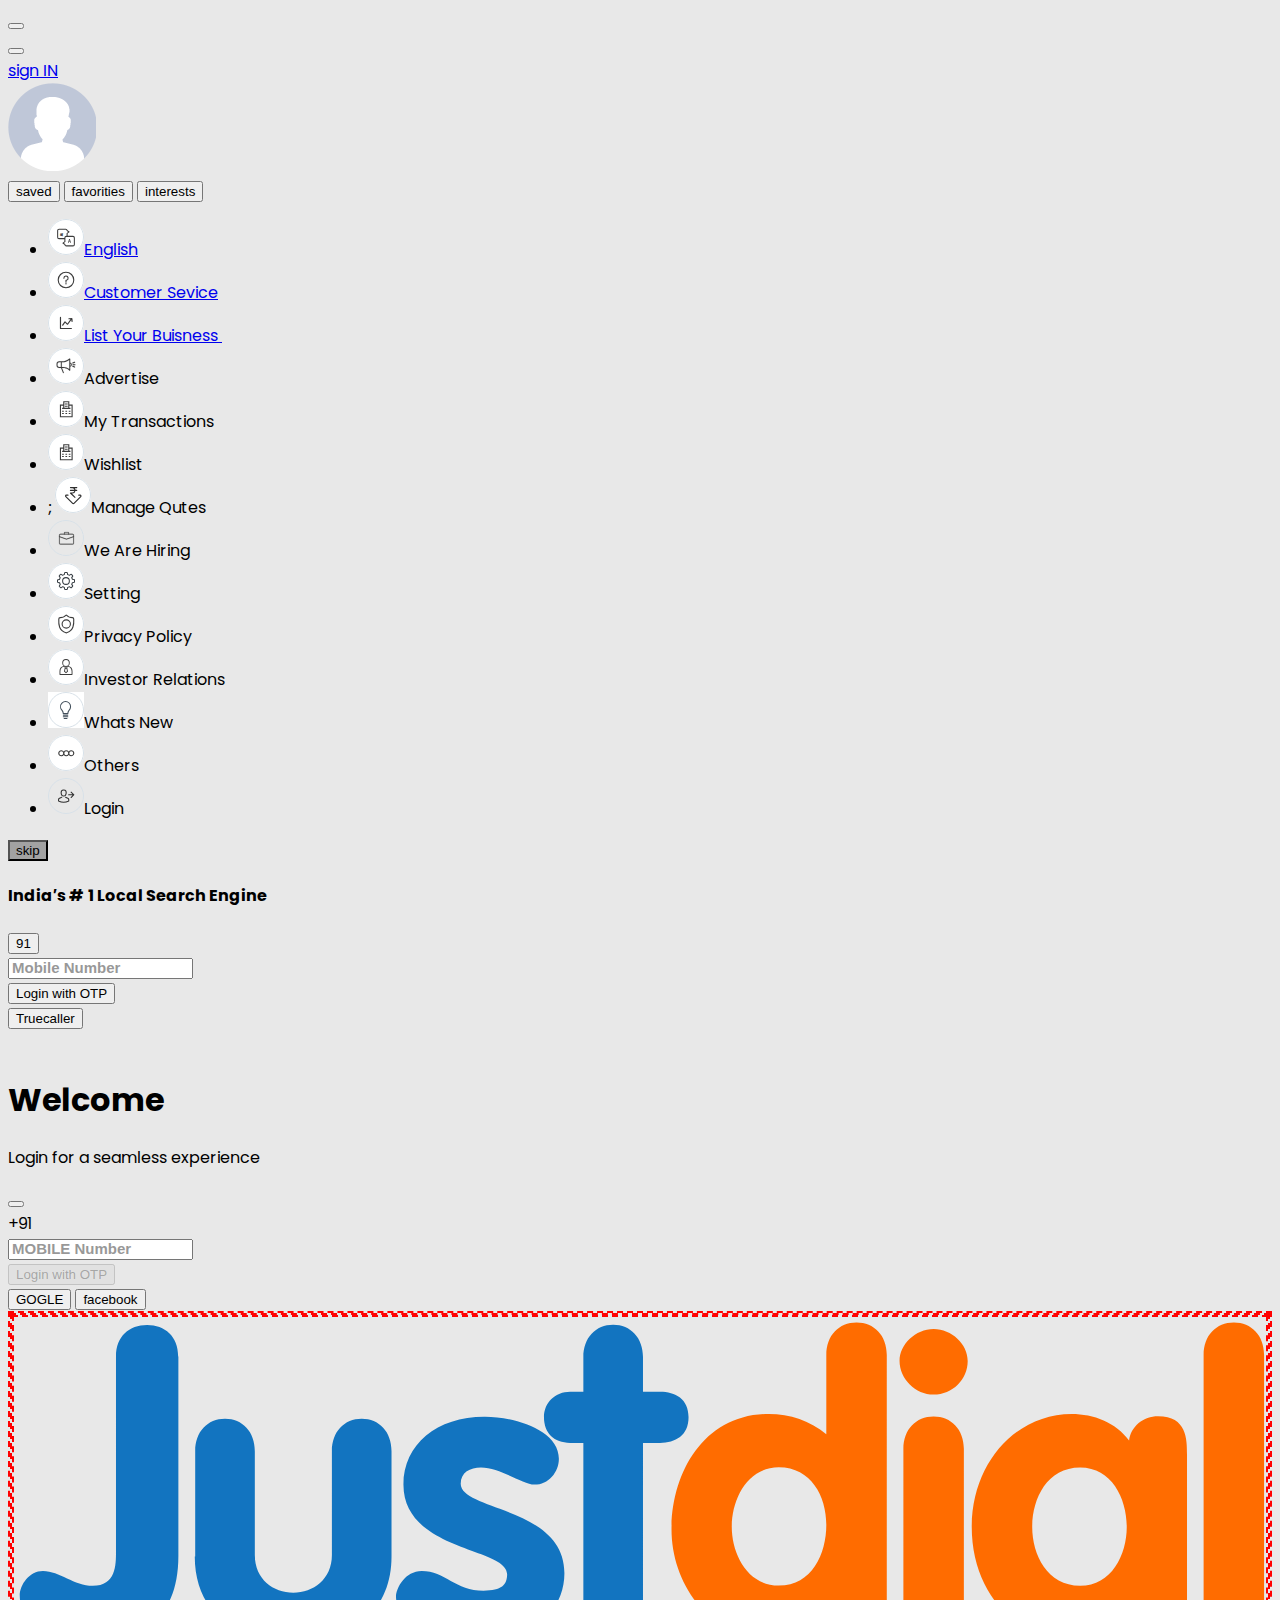
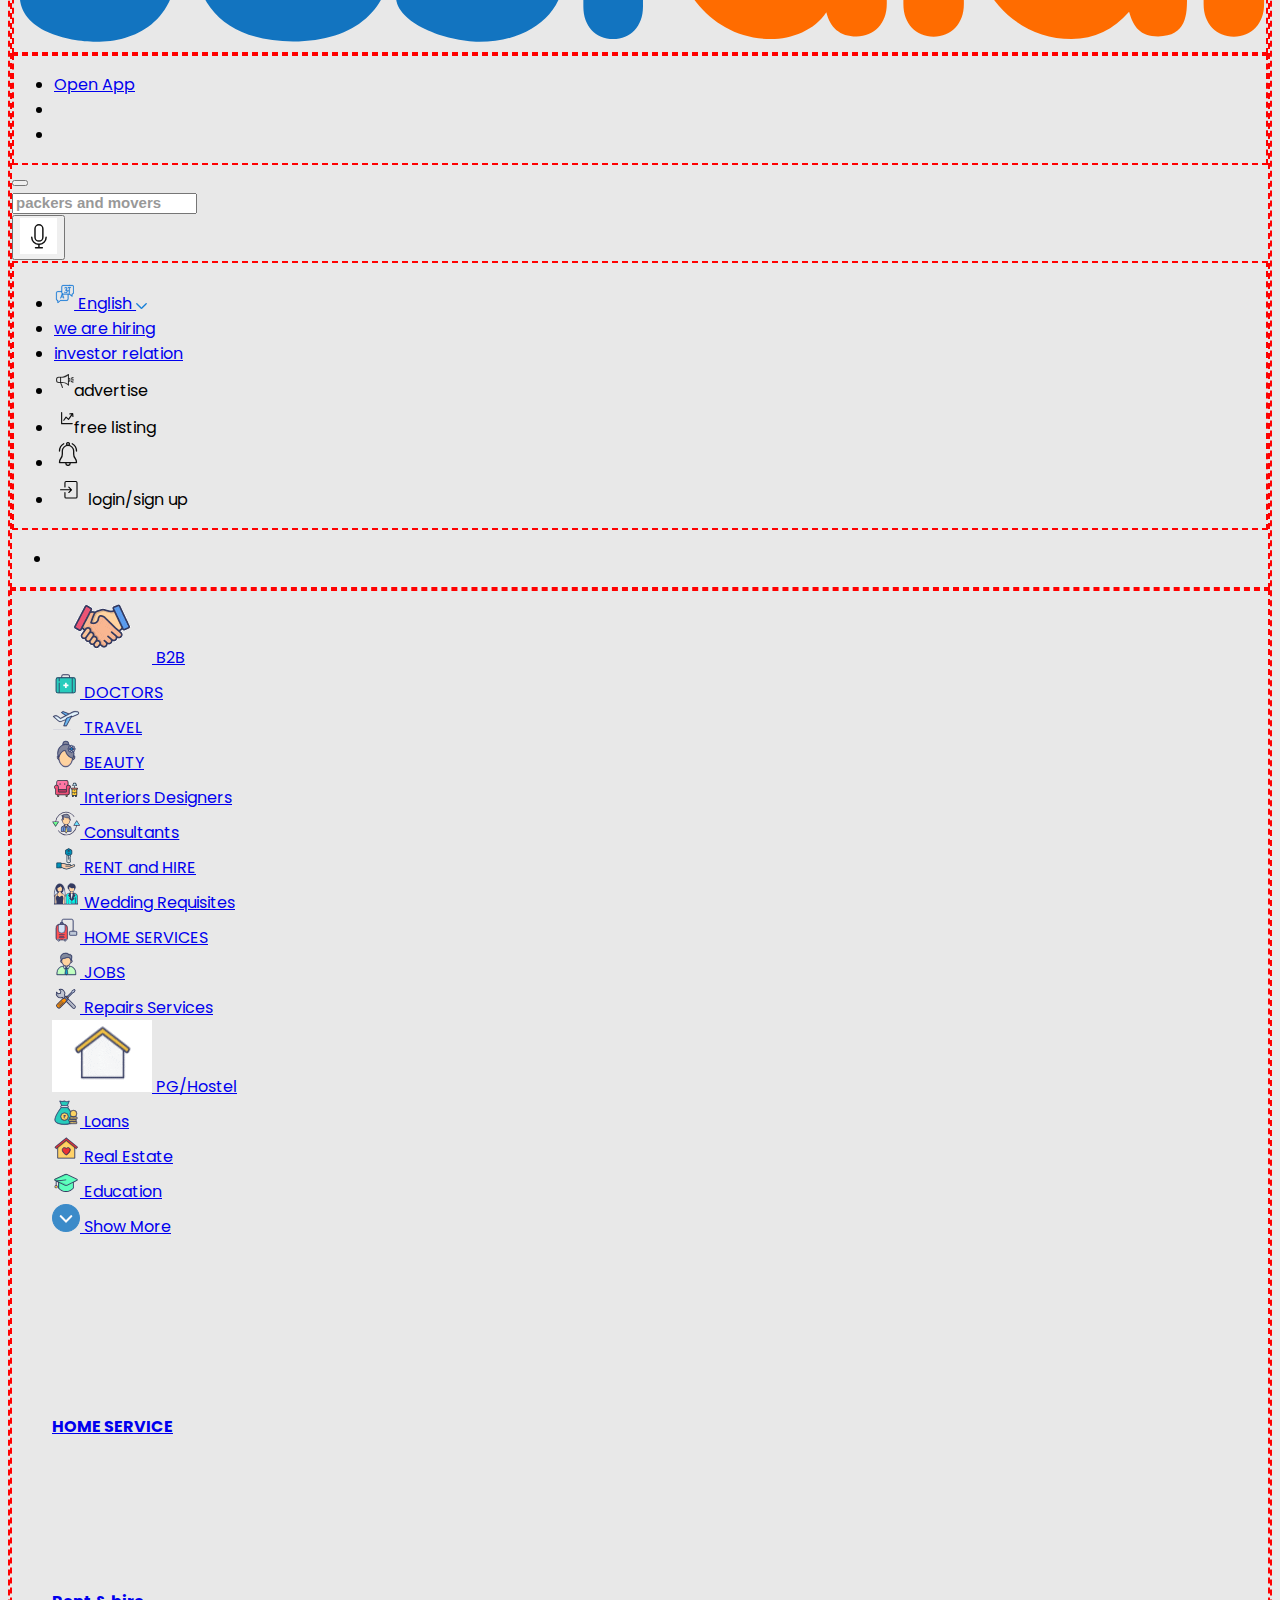
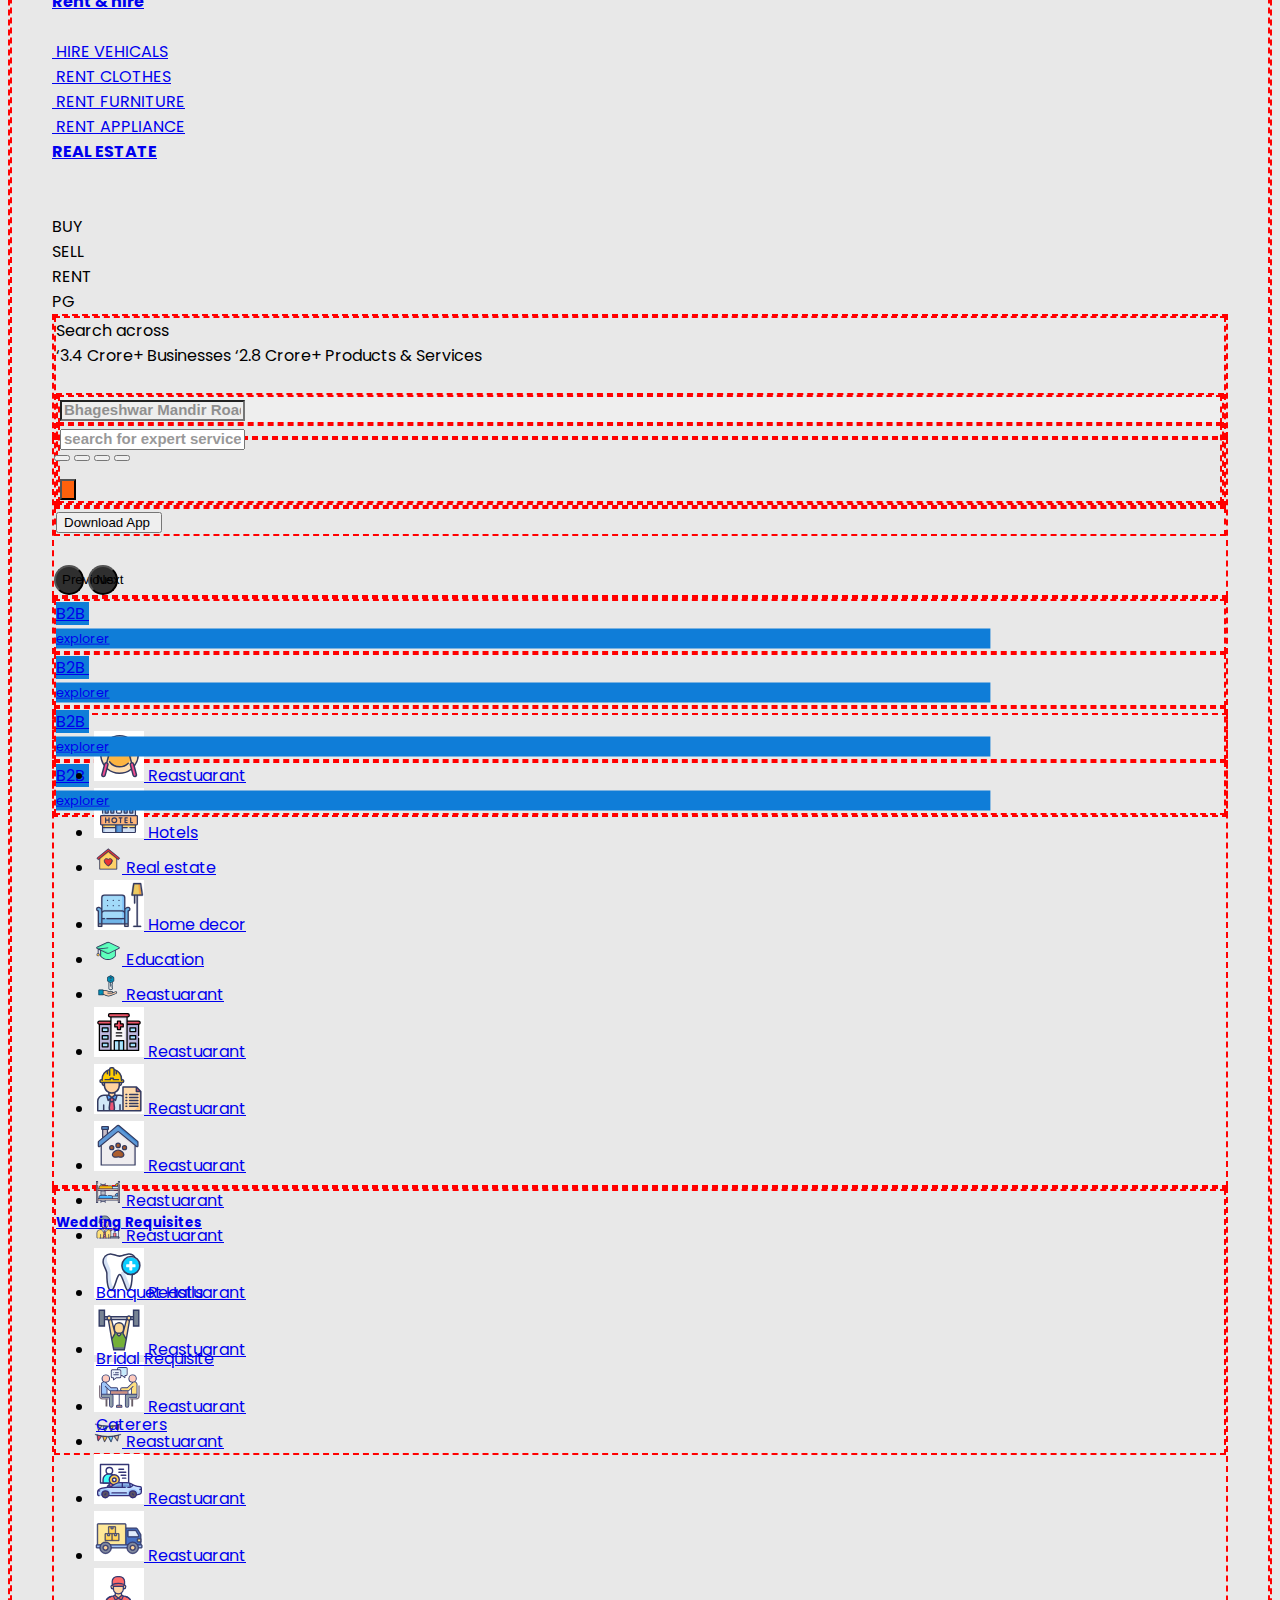
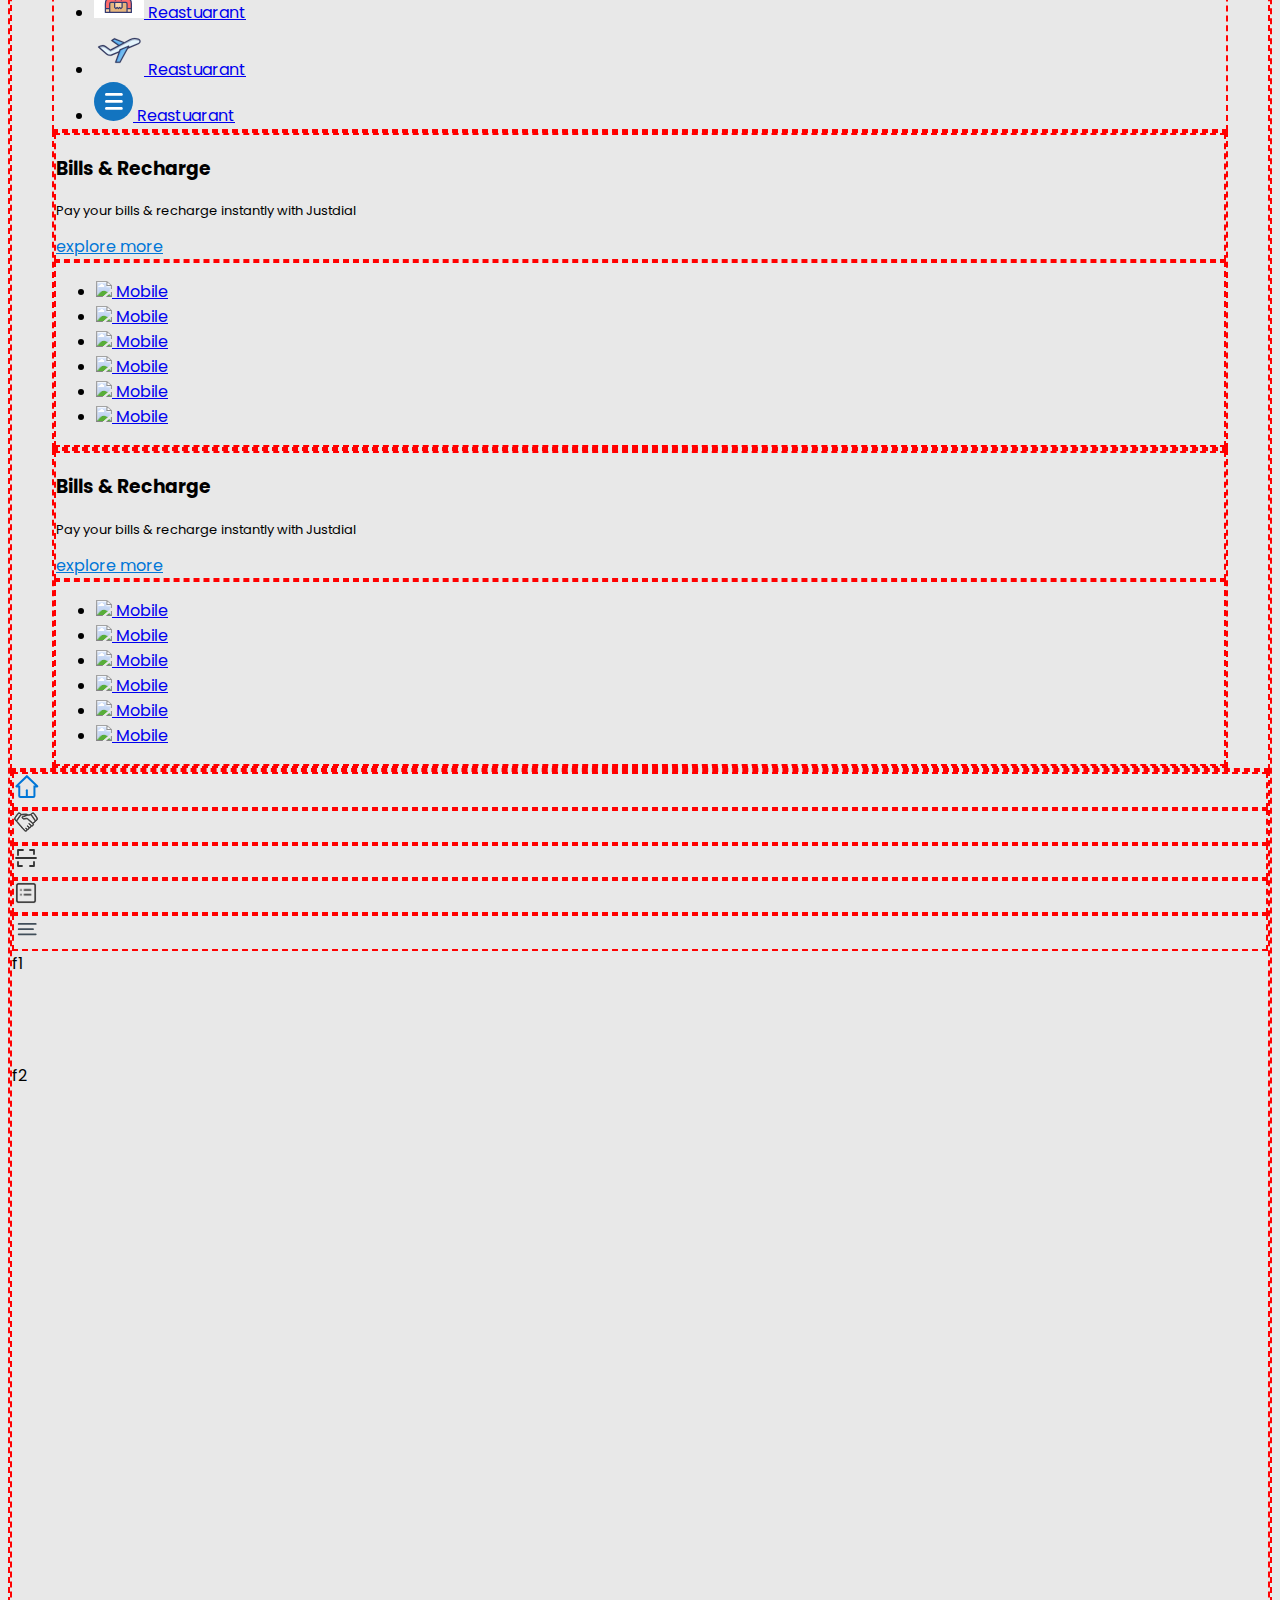
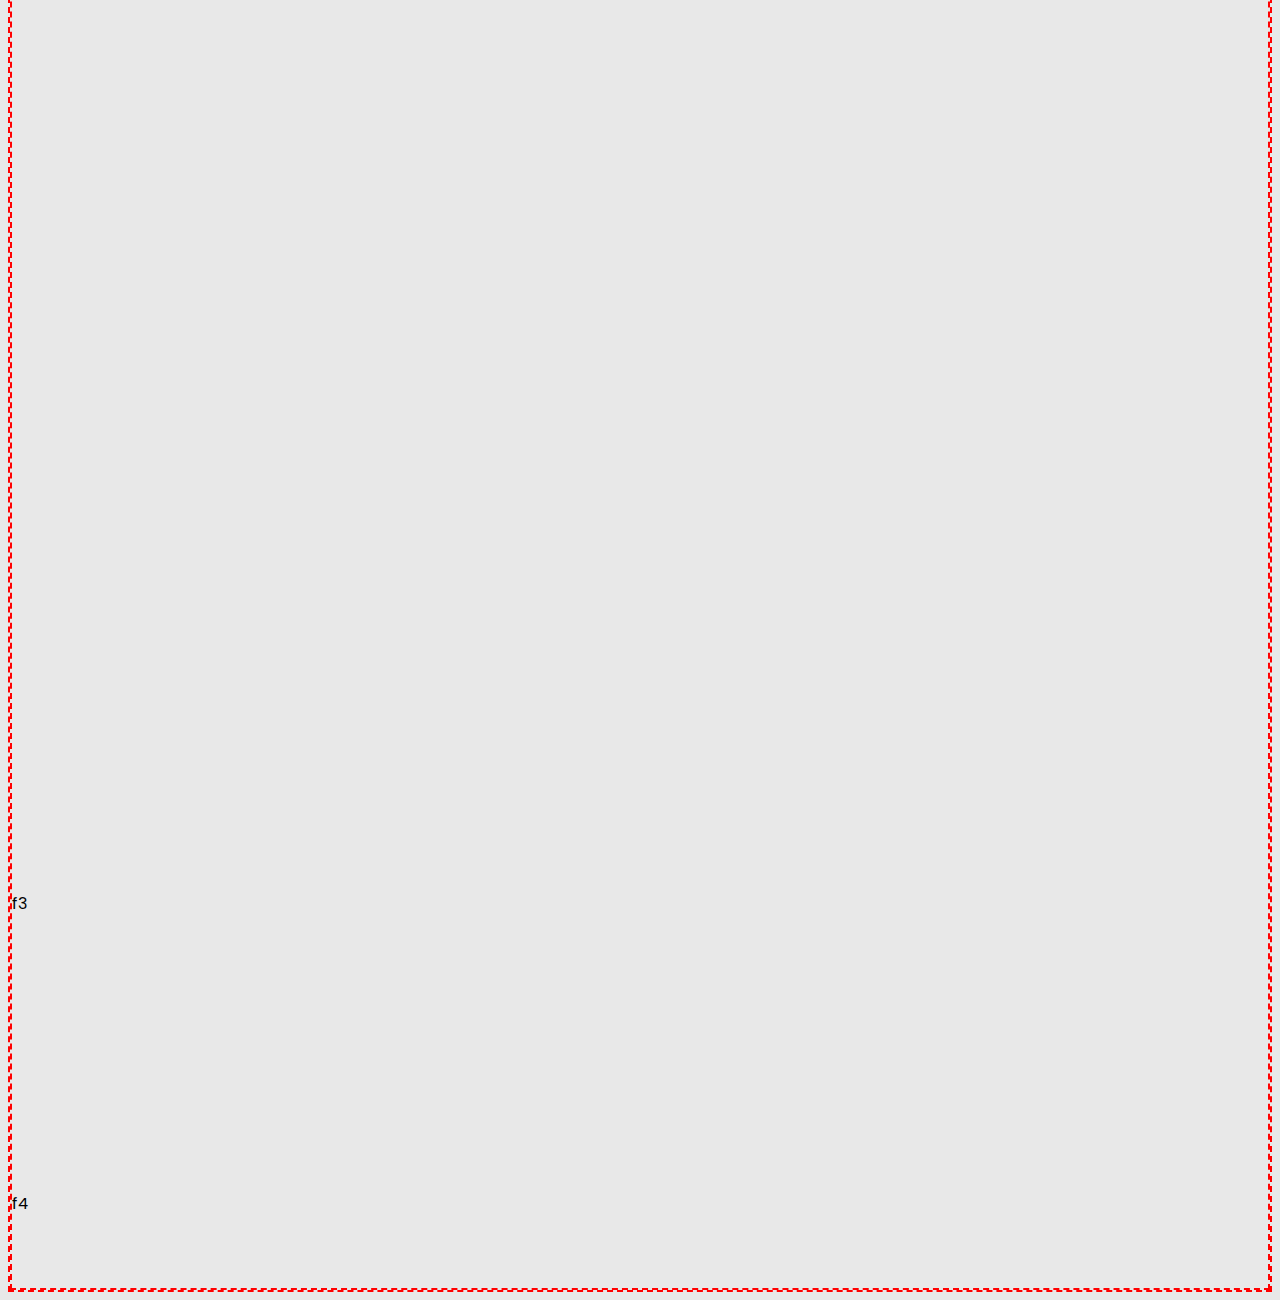
==== commit 45f6713c: "fhdj" ====
--- a/index.html
+++ b/index.html
@@ -278,7 +278,7 @@
               </div>
           </div>
       </header>
-      <main class=" m_tbdr bg-white ps-5 pe-5">
+      <main class=" m_tbdr bg-white ">
         <div class="m_m1 d-block d-sm-none">
           <div class="row m-0">
             <div class="col-3 d-flex align-items-center p-0 ">
@@ -604,7 +604,7 @@
                   </button>
                 </div>
             </div>
-            <div class="col-6  m_tbdr">
+            <div class="col-6  m_tbdr pe-0">
                 <div class="row m-0 h-100">
                      <div class="col-3 p-0 ps-1 pe-2 m_tbdr h-100" >
                       <a  href="#" class=" overflow-hidden text-decoration:none; d-block m_xyz rounded-4 position-relative p-2 h-100" style="background:#0F7DD8">
@@ -627,7 +627,7 @@
                         <div class=" m_b2b shadow rounded-end text-white position-absolute bottom-0 start-0 " style="bottom: 20px !important;">explorer <i class=" fa-lg d-inline-block h-100 fa-solid fa-chevron-right"></i></div>
                       </a>
                      </div>
-                     <div class="col-3 p-0 ps-1 pe-2 m_tbdr h-100">
+                     <div class="col-3 p-0 ps-1 pe-0 m_tbdr h-100">
                       <a  href="#" class=" overflow-hidden text-decoration:none; d-block m_xyz rounded-4 position-relative p-2 h-100" style="background:#0F7DD8">
                         <span class=" d-block fw-bold fs-4 text-white">B2B</span>
                         <img alt="" class="img-fluid position-absolute bottom-0 end-0" src="https://akam.cdn.jdmagicbox.com/images/icons/website/newhome/1/b2b.png?v=1.01?w=1920&q=75">
@@ -799,16 +799,105 @@
             </div>
           </div>
         </div>
-        <div class="m_m55 mb-5">
+        <div class="m_m55 mb-5 d-none d-sm-block">
           <div class="card">
             <div class="card-header bg-transparent p-5">
-            <div class="row m-0">
-              <div class="col-4 m_tbdr">1</div>
-              <div class="col-8 m_tbdr">2</div>
-            </div>
-            </div>
-            <div class="card-body">
-              2
+            <div class="row m-0 m_tbdr">
+              <div class="col-3 m_tbdr">
+                <h3 class="fw-bold">Bills & Recharge</h3>
+                <p class="fs-6 m_custom-smallest">Pay your bills & recharge instantly with Justdial</p>
+                <a href="#" class=" m_blue fw-bolder text-decoration-none"> explore more</a>
+              </div>
+              <div class=" col-9 m_tbdr d-flex align-items-center">
+                  <ul class="nav">
+                      <li class=" ms-4 me-4 nav-item">
+                        <a class="nav-link text-center text-dark p-0 " href="#">
+                          <img clASS="border rounded-4  img-fluid" src="https://akam.cdn.jdmagicbox.com/images/icontent/newwap/web2022/bt_mobile.svg?w=64&q=75"/>
+                        <span class="d-block mt-3 fw-bolder">Mobile</span>
+                        </a>
+                      </li>
+                      <li class=" ms-4 me-4 nav-item">
+                        <a class="nav-link text-center text-dark p-0 " href="#">
+                          <img clASS="border rounded-4  img-fluid" src="https://akam.cdn.jdmagicbox.com/images/icontent/newwap/web2022/bt_mobile.svg?w=64&q=75"/>
+                        <span class="d-block mt-3 fw-bolder">Mobile</span>
+                        </a>
+                      </li>
+                      <li class=" ms-4 me-4 nav-item">
+                        <a class="nav-link text-center text-dark p-0 " href="#">
+                          <img clASS="border rounded-4  img-fluid" src="https://akam.cdn.jdmagicbox.com/images/icontent/newwap/web2022/bt_mobile.svg?w=64&q=75"/>
+                        <span class="d-block mt-3 fw-bolder">Mobile</span>
+                        </a>
+                      </li>
+                      <li class=" ms-4 me-4 nav-item">
+                        <a class="nav-link text-center text-dark p-0 " href="#">
+                          <img clASS="border rounded-4  img-fluid" src="https://akam.cdn.jdmagicbox.com/images/icontent/newwap/web2022/bt_mobile.svg?w=64&q=75"/>
+                        <span class="d-block mt-3 fw-bolder">Mobile</span>
+                        </a>
+                      </li>
+                      <li class=" ms-4 me-4 nav-item">
+                        <a class="nav-link text-center text-dark p-0 " href="#">
+                          <img clASS="border rounded-4  img-fluid" src="https://akam.cdn.jdmagicbox.com/images/icontent/newwap/web2022/bt_mobile.svg?w=64&q=75"/>
+                        <span class="d-block mt-3 fw-bolder">Mobile</span>
+                        </a>
+                      </li>
+                      <li class=" ms-4  nav-item">
+                        <a class="nav-link text-center text-dark p-0 " href="#">
+                          <img clASS="border rounded-4  img-fluid" src="https://akam.cdn.jdmagicbox.com/images/icontent/newwap/web2022/bt_mobile.svg?w=64&q=75"/>
+                        <span class="d-block mt-3 fw-bolder">Mobile</span>
+                        </a>
+                      </li>
+                  </ul>
+              </div>
+            </div>
+            </div>
+            <div class="card-body p-5">
+              <div class="row m-0 m_tbdr ">
+                <div class="col-3 m_tbdr">
+                  <h3 class="fw-bold">Bills & Recharge</h3>
+                  <p class="fs-6 m_custom-smallest">Pay your bills & recharge instantly with Justdial</p>
+                  <a href="#" class=" m_blue fw-bolder text-decoration-none"> explore more</a>
+                </div>
+                <div class=" col-9 m_tbdr d-flex align-items-center">
+                    <ul class="nav">
+                        <li class=" ms-4 me-4 nav-item">
+                          <a class="nav-link text-center text-dark p-0 " href="#">
+                            <img clASS="border rounded-4  img-fluid" src="https://akam.cdn.jdmagicbox.com/images/icontent/newwap/web2022/bt_mobile.svg?w=64&q=75"/>
+                          <span class="d-block mt-3 fw-bolder">Mobile</span>
+                          </a>
+                        </li>
+                        <li class=" ms-4 me-4 nav-item">
+                          <a class="nav-link text-center text-dark p-0 " href="#">
+                            <img clASS="border rounded-4  img-fluid" src="https://akam.cdn.jdmagicbox.com/images/icontent/newwap/web2022/bt_mobile.svg?w=64&q=75"/>
+                          <span class="d-block mt-3 fw-bolder">Mobile</span>
+                          </a>
+                        </li>
+                        <li class=" ms-4 me-4 nav-item">
+                          <a class="nav-link text-center text-dark p-0 " href="#">
+                            <img clASS="border rounded-4  img-fluid" src="https://akam.cdn.jdmagicbox.com/images/icontent/newwap/web2022/bt_mobile.svg?w=64&q=75"/>
+                          <span class="d-block mt-3 fw-bolder">Mobile</span>
+                          </a>
+                        </li>
+                        <li class=" ms-4 me-4 nav-item">
+                          <a class="nav-link text-center text-dark p-0 " href="#">
+                            <img clASS="border rounded-4  img-fluid" src="https://akam.cdn.jdmagicbox.com/images/icontent/newwap/web2022/bt_mobile.svg?w=64&q=75"/>
+                          <span class="d-block mt-3 fw-bolder">Mobile</span>
+                          </a>
+                        </li>
+                        <li class=" ms-4 me-4 nav-item">
+                          <a class="nav-link text-center text-dark p-0 " href="#">
+                            <img clASS="border rounded-4  img-fluid" src="https://akam.cdn.jdmagicbox.com/images/icontent/newwap/web2022/bt_mobile.svg?w=64&q=75"/>
+                          <span class="d-block mt-3 fw-bolder">Mobile</span>
+                          </a>
+                        </li>
+                        <li class=" ms-4  nav-item">
+                          <a class="nav-link text-center text-dark p-0 " href="#">
+                            <img clASS="border rounded-4  img-fluid" src="https://akam.cdn.jdmagicbox.com/images/icontent/newwap/web2022/bt_mobile.svg?w=64&q=75"/>
+                          <span class="d-block mt-3 fw-bolder">Mobile</span>
+                          </a>
+                        </li>
+                    </ul>
+                </div>
+              </div>
             </div>
           </div>
         </div>
--- a/css/style.css
+++ b/css/style.css
@@ -10,8 +10,25 @@
     backdrop-filter: blur(15px);
     z-index: 10000 !important;
 }
+.m_m55  img:hover{
+    box-shadow: 0px 0px 5px 5px rgba(0,0,0,0.03);
+}
+
+.m_m55  a:hover{
+    
+    background-color: transparent;
+}
+    
+
+
+.m_blue{
+    color: #0076D7;
+}
+.m_custom-smallest{
+    font-size:13px !important;
+}
 .m_tbdr{
-    /*border:2px dashed red;*/
+   border:2px dashed red;
 }
 .m_b2b{
     transform-origin: left center;
@@ -179,8 +196,17 @@
        color:#333 !important;
        opacity:0.5 !important;
  }
- 
+@media screen  and (min-width: 577px) {
+       main{
+        padding-left: 40px !important;
+        padding-right: 40px !important;
+       }
+}
 @media screen  and (max-width: 576px) {
+    main{
+        padding-left: 15px !important;
+        padding-right: 15px !important;
+       }
     .m_form_col{
         height:50px;
     }
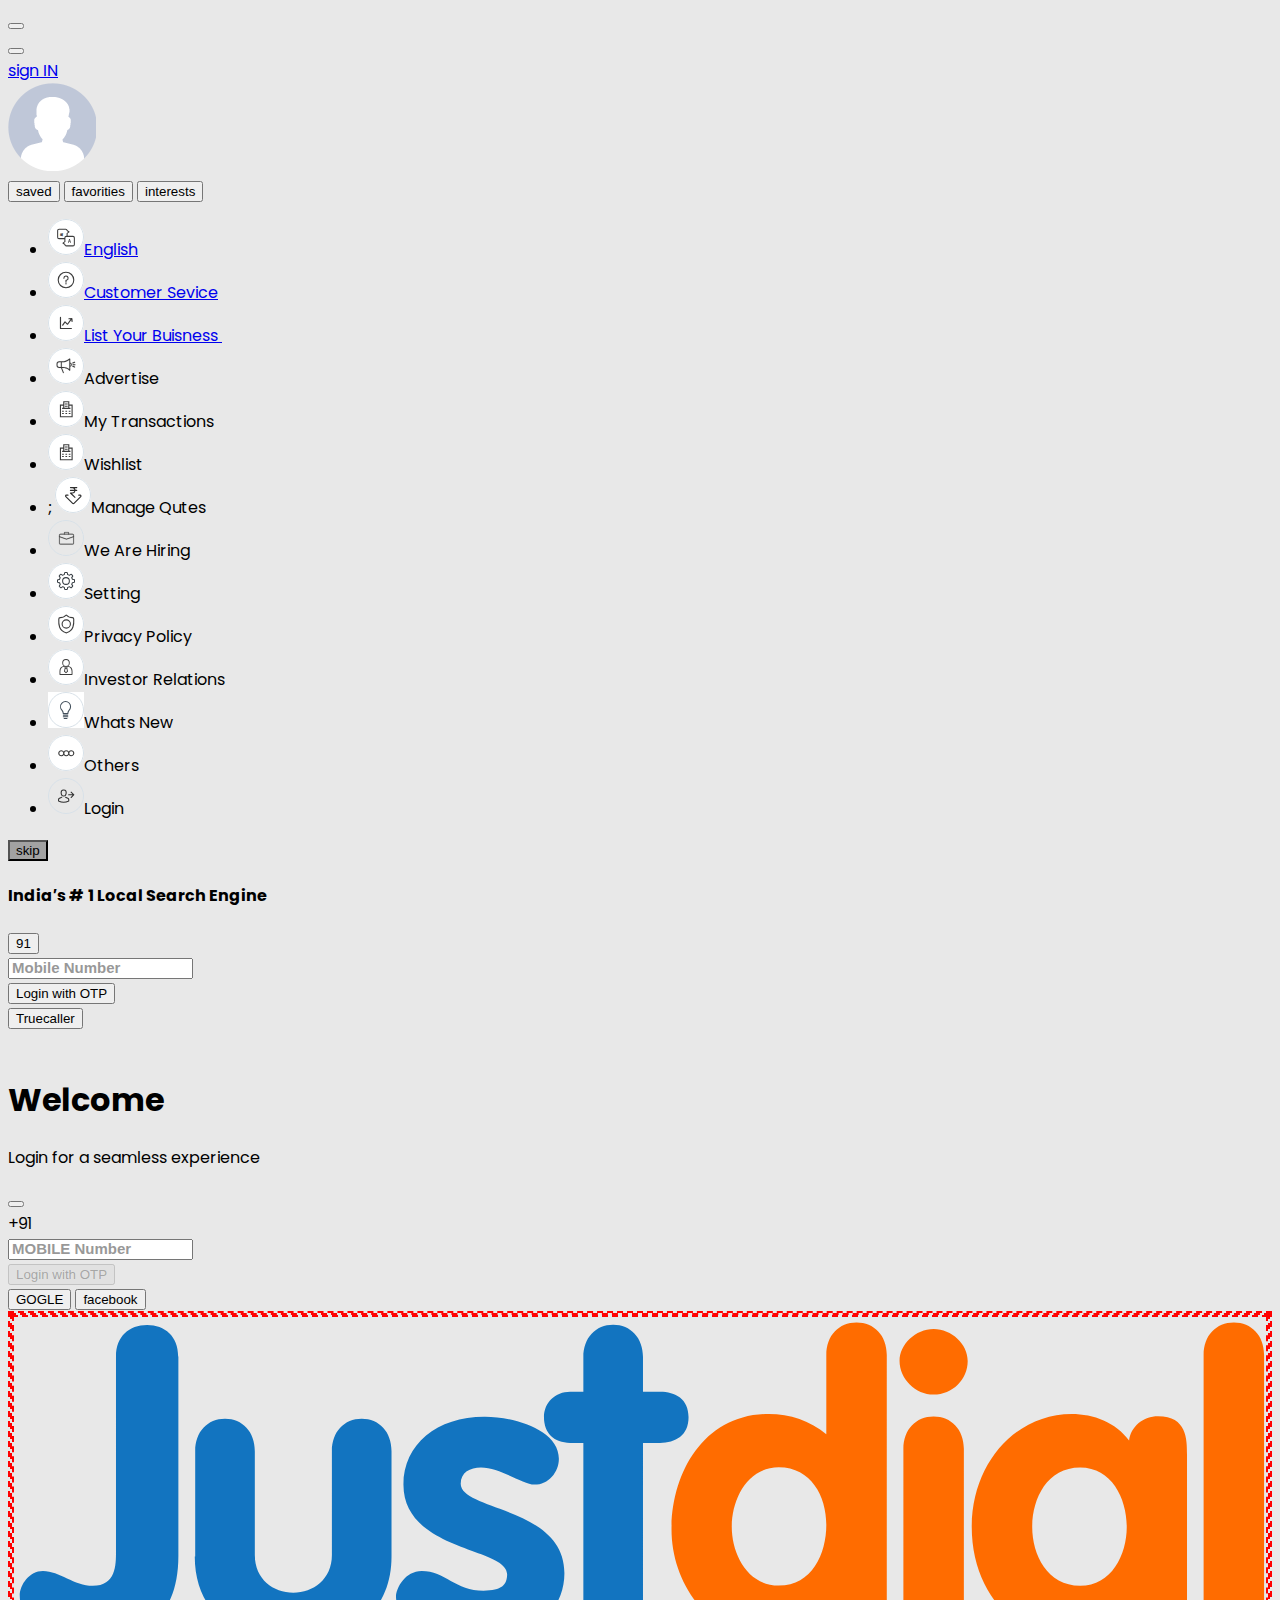
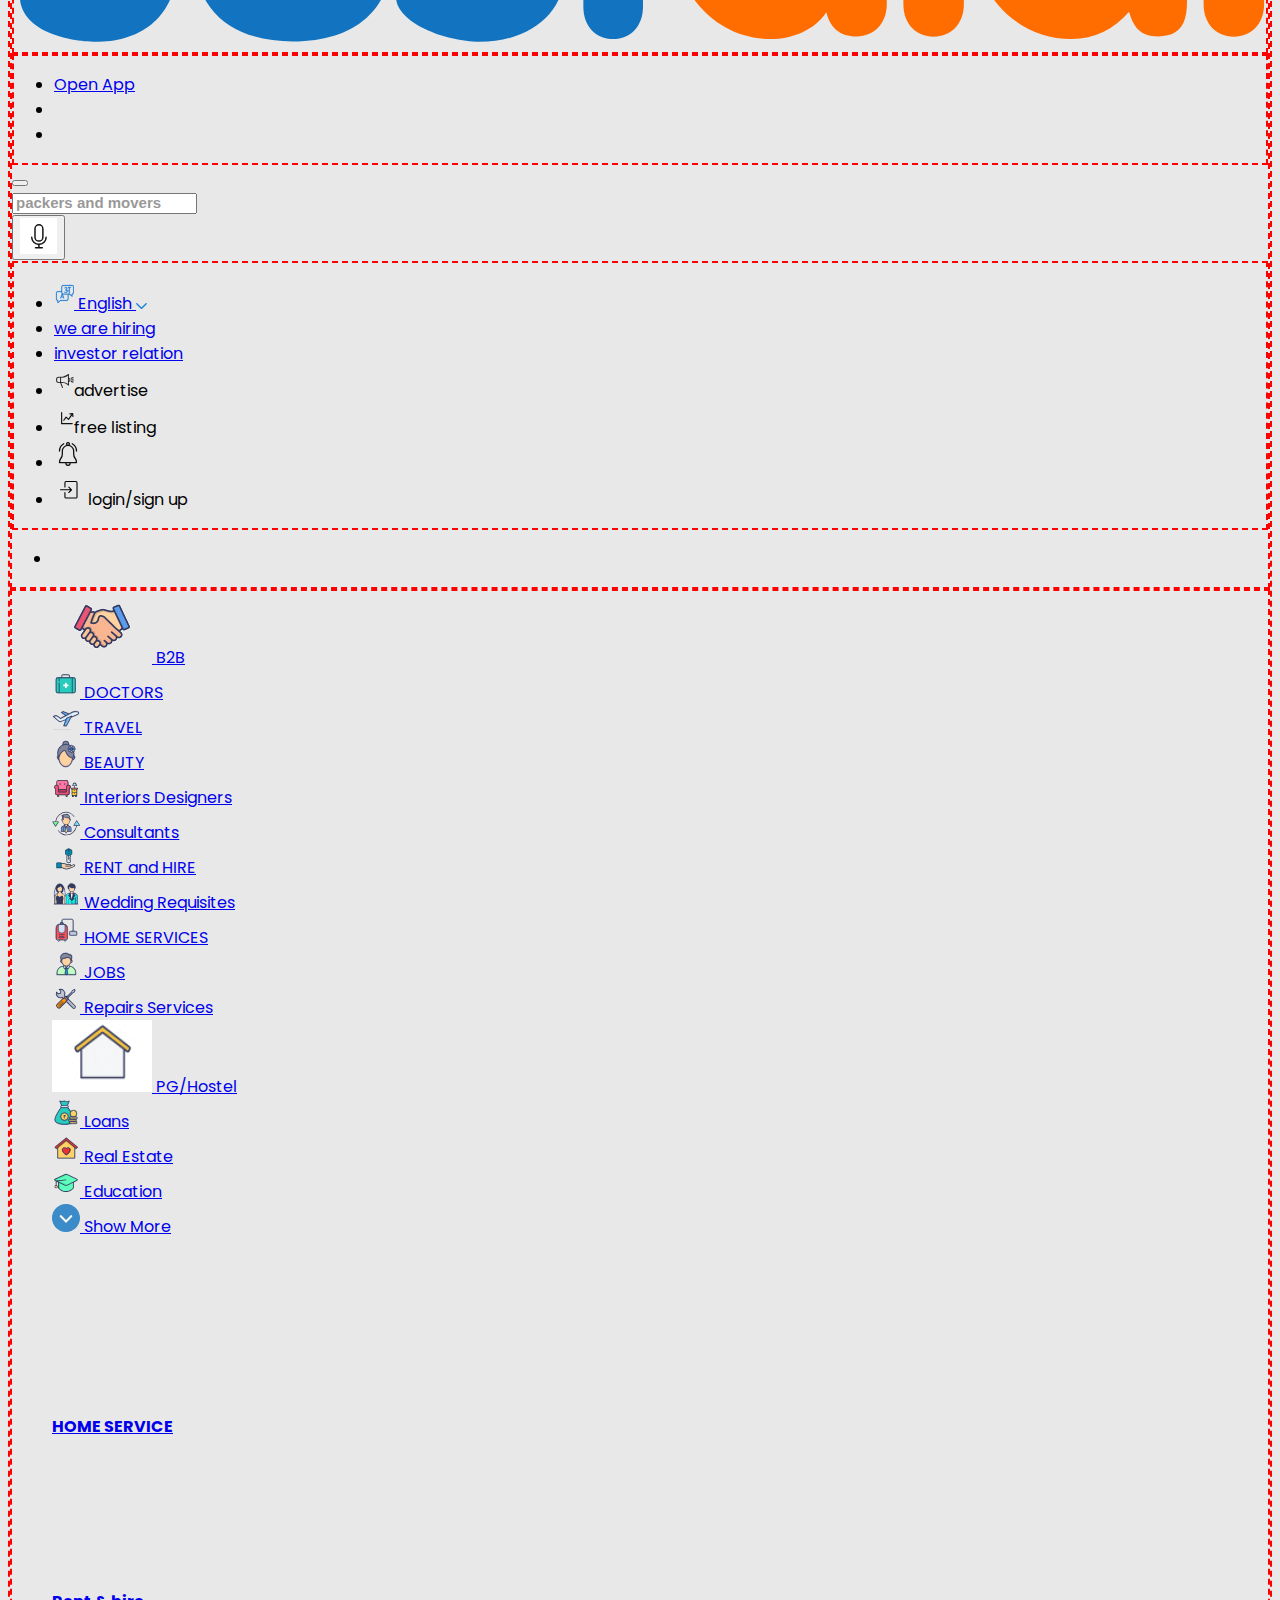
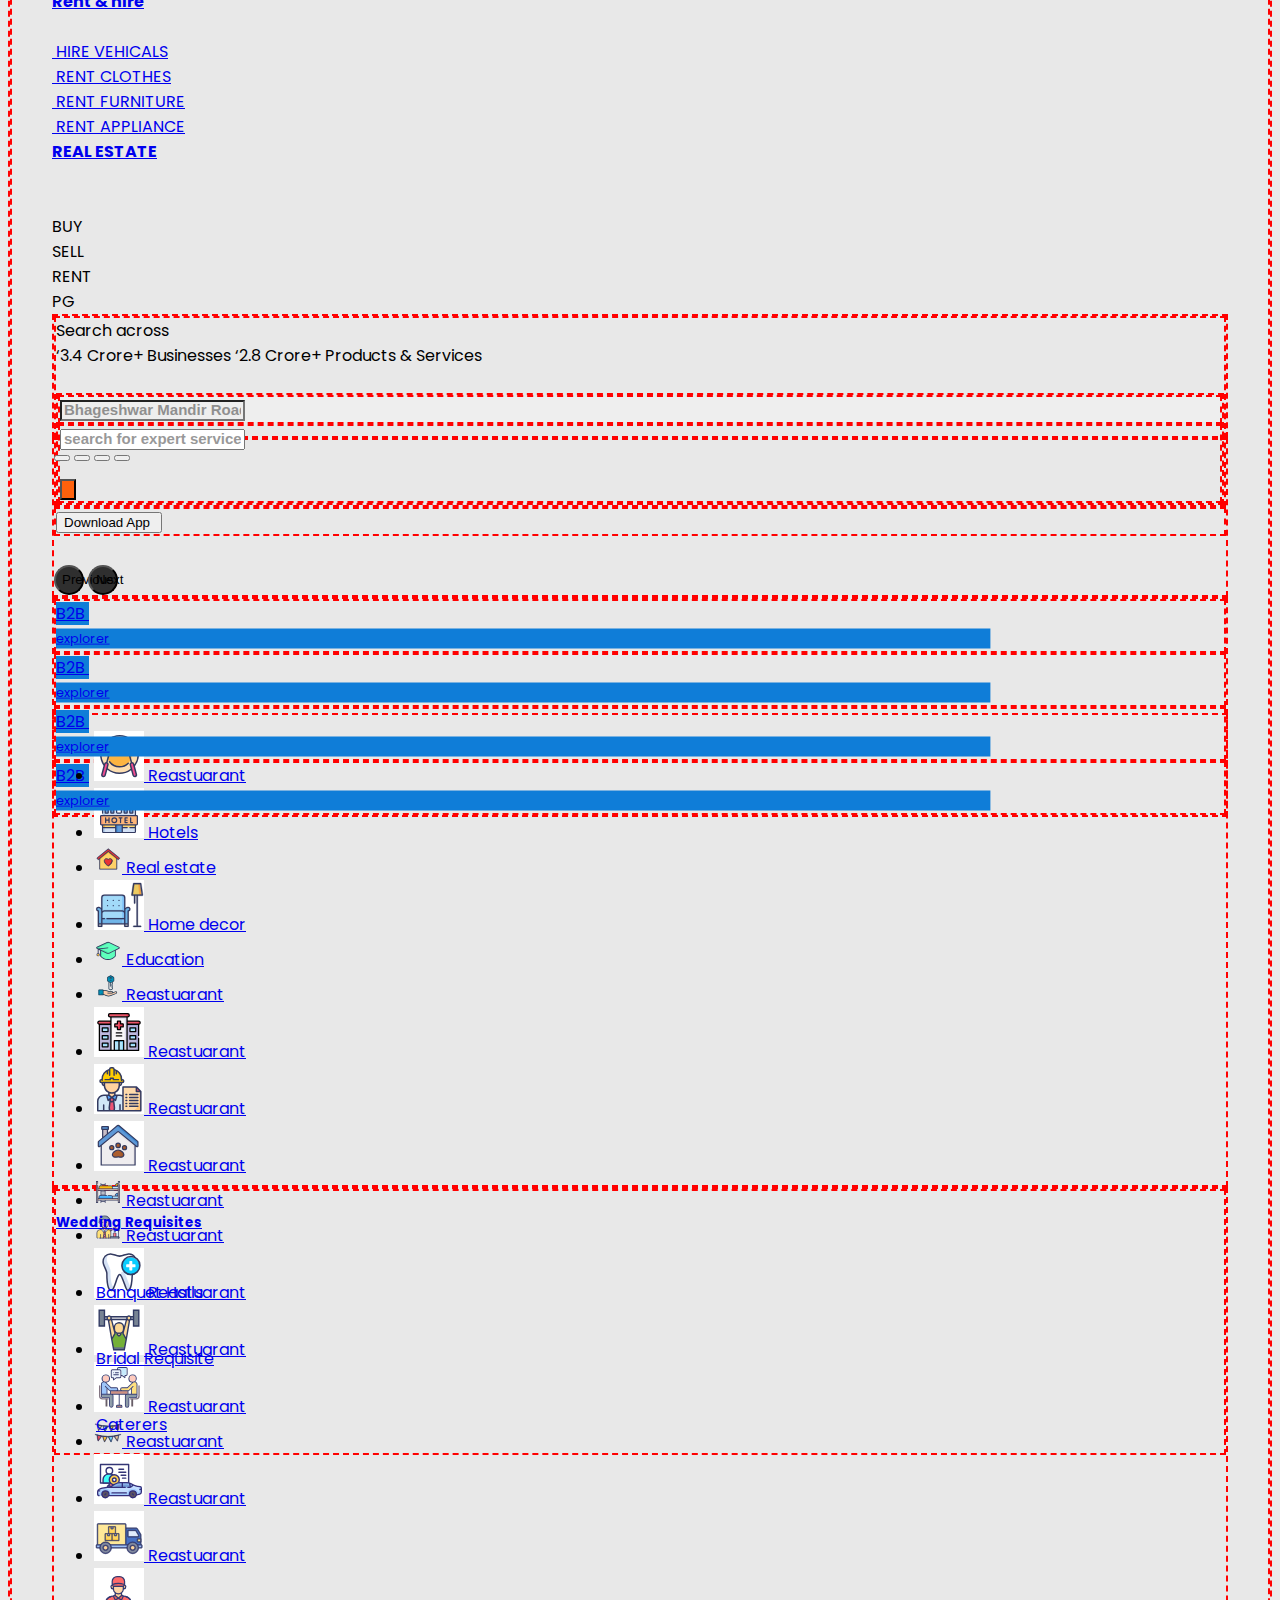
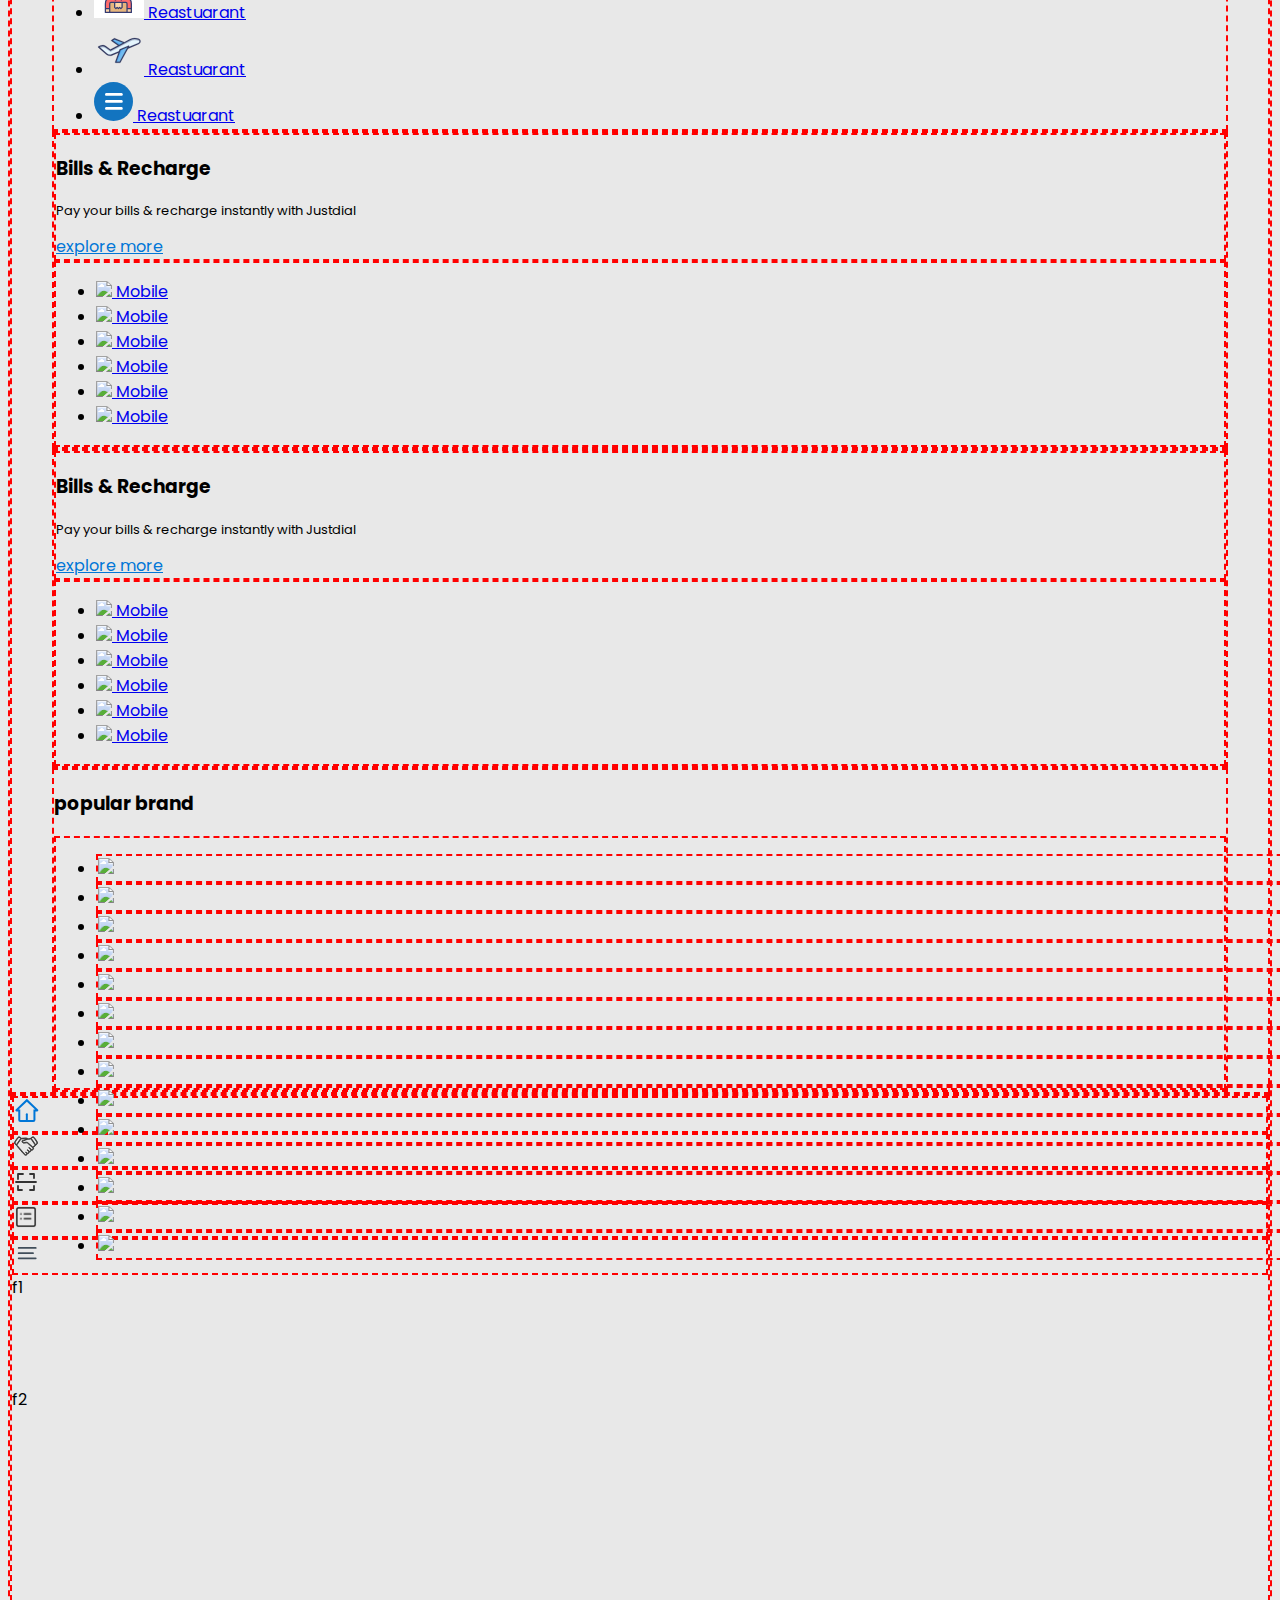
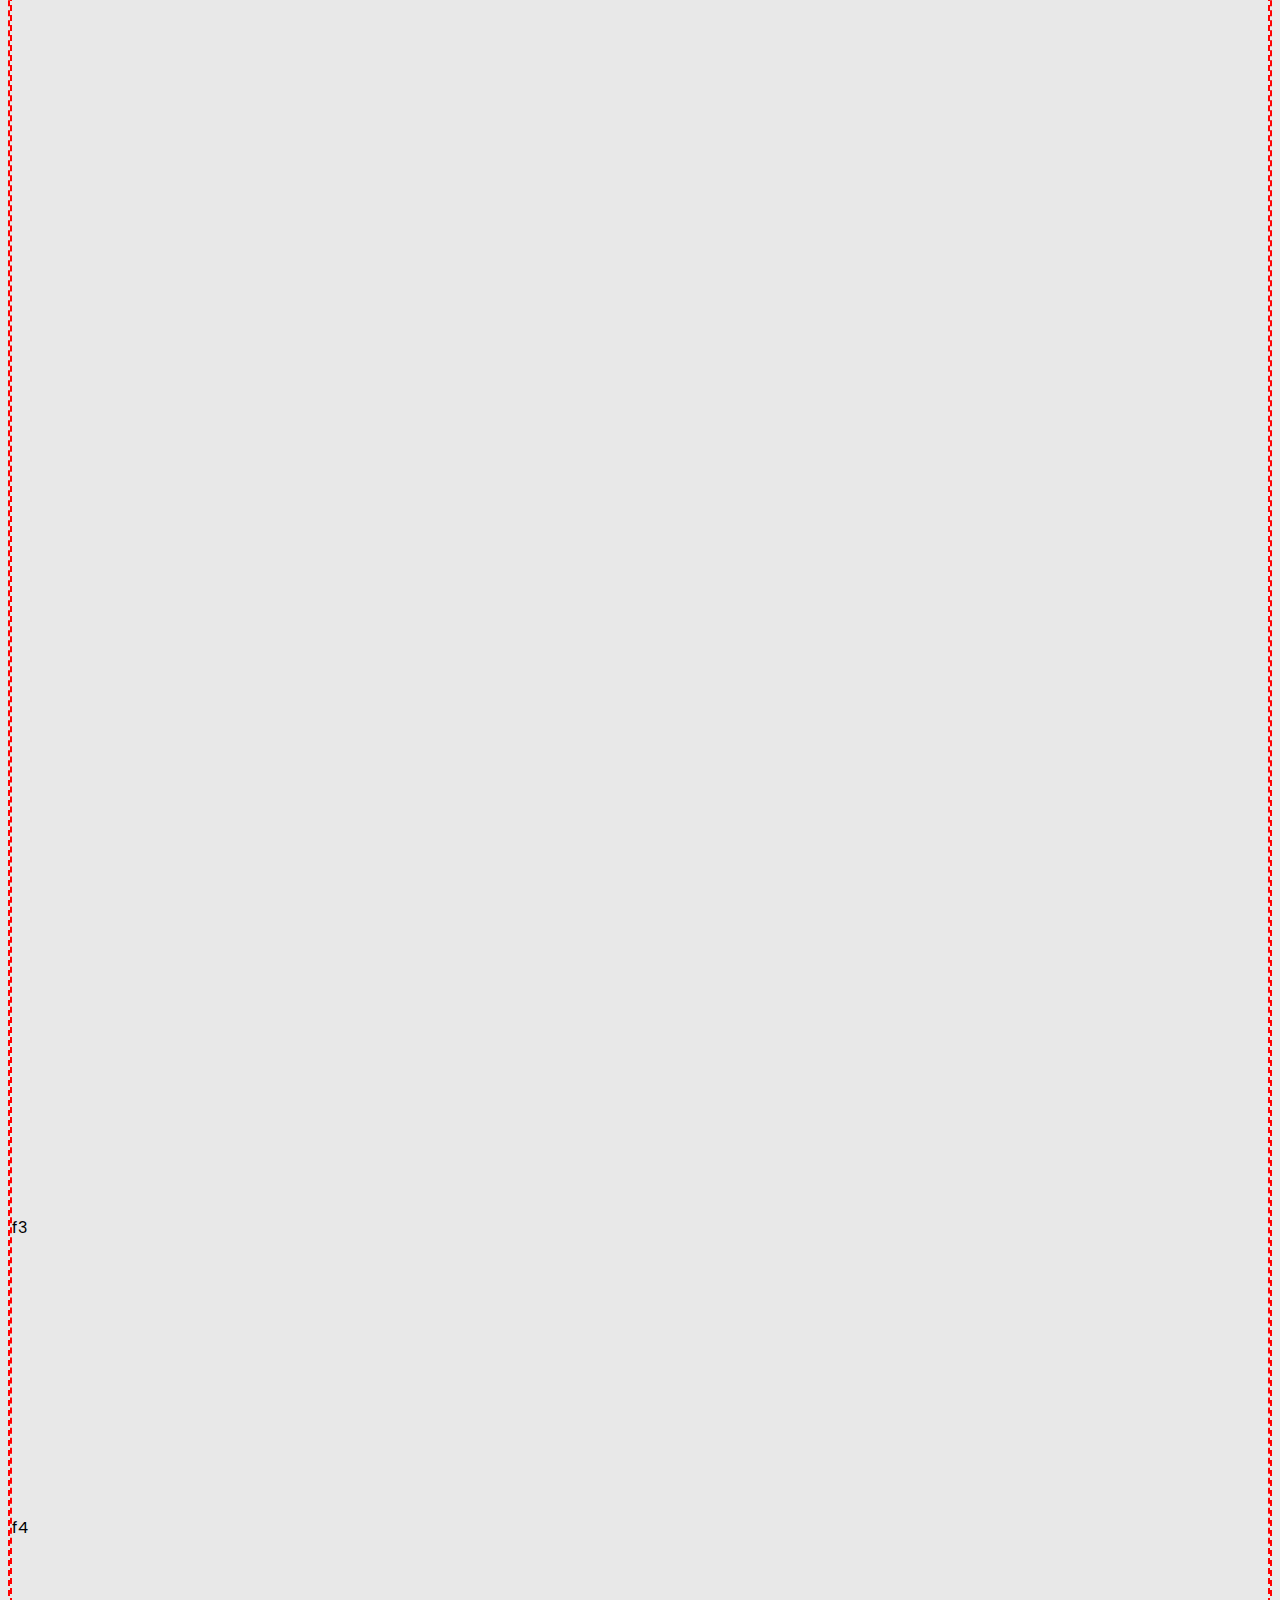
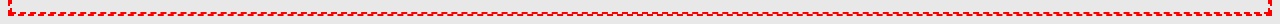
==== commit 03ec812f: "new" ====
--- a/index.html
+++ b/index.html
@@ -901,6 +901,88 @@
             </div>
           </div>
         </div>
+        <div class="m_m_popular_brands overflow-hidden position-relative mb-5 m_tbdr d-none d-sm-block"> 
+          <h3 class="fw-bold">popular brand</h3>
+          <a href="#" class=" rounded-end rounded-end btn btn-light shadow-sm border m_pop_lc position-absolute top-50">
+            <i class="fa-solid fa-chevron-left fa-lg"></i>
+          </a>
+            <a href="#" class=" rounded-end rounded-start btn btn-light shadow-sm border m_pop_lc position-absolute top-50 " style="right:0px !important">
+              <i class="fa-solid fa-chevron-right fa-lg"></i></a>
+          <div class="m_pop_slider m_tbdr ">
+            <ul class="nav h-100 m_pop_ul">
+              <li class="nav-item me-3 ms-3 m_tbdr">
+                <a class="nav-link p-0 h-100"  href="#">
+                     <img src="https://akam.cdn.jdmagicbox.com/images/icontent/newwap/brand_connect/nippon-web-hp.png?w=640&q=75" class="img-fluid w-100"/>
+                </a>
+              </li>
+              <li class="nav-item me-3 ms-3 m_tbdr ">
+                <a class="nav-link p-0 h-100" href="#">
+                     <img src="https://akam.cdn.jdmagicbox.com/images/icontent/newwap/brand_connect/nippon-web-hp.png?w=640&q=75" class="img-fluid w-100"/>
+                </a>
+              </li>
+              <li class="nav-item me-3 ms-3 m_tbdr">
+                <a class="nav-link p-0 h-100" href="#">
+                     <img src="https://akam.cdn.jdmagicbox.com/images/icontent/newwap/brand_connect/nippon-web-hp.png?w=640&q=75" class="img-fluid w-100"/>
+                </a>
+              </li>
+              <li class="nav-item me-3 ms-3 m_tbdr">
+                <a class="nav-link p-0 h-100" href="#">
+                     <img src="https://akam.cdn.jdmagicbox.com/images/icontent/newwap/brand_connect/nippon-web-hp.png?w=640&q=75" class="img-fluid w-100"/>
+                </a>
+              </li>
+              <li class="nav-item me-3 ms-3 m_tbdr">
+                <a class="nav-link p-0 h-100" href="#">
+                     <img src="https://akam.cdn.jdmagicbox.com/images/icontent/newwap/brand_connect/nippon-web-hp.png?w=640&q=75" class="img-fluid w-100"/>
+                </a>
+              </li>
+              <li class="nav-item me-3 ms-3 m_tbdr">
+                <a class="nav-link p-0 h-100" href="#">
+                     <img src="https://akam.cdn.jdmagicbox.com/images/icontent/newwap/brand_connect/nippon-web-hp.png?w=640&q=75" class="img-fluid w-100"/>
+                </a>
+              </li>
+              <li class="nav-item me-3 ms-3 m_tbdr">
+                <a class="nav-link p-0 h-100" href="#">
+                     <img src="https://akam.cdn.jdmagicbox.com/images/icontent/newwap/brand_connect/nippon-web-hp.png?w=640&q=75" class="img-fluid w-100"/>
+                </a>
+              </li>
+              <li class="nav-item me-3 ms-3 m_tbdr">
+                <a class="nav-link p-0 h-100" href="#">
+                     <img src="https://akam.cdn.jdmagicbox.com/images/icontent/newwap/brand_connect/nippon-web-hp.png?w=640&q=75" class="img-fluid w-100"/>
+                </a>
+              </li>
+              <li class="nav-item me-3 ms-3 m_tbdr">
+                <a class="nav-link p-0 h-100" href="#">
+                     <img src="https://akam.cdn.jdmagicbox.com/images/icontent/newwap/brand_connect/nippon-web-hp.png?w=640&q=75" class="img-fluid w-100"/>
+                </a>
+              </li>
+              <li class="nav-item me-3 ms-3 m_tbdr">
+                <a class="nav-link p-0 h-100" href="#">
+                      <img src="https://akam.cdn.jdmagicbox.com/images/icontent/newwap/brand_connect/nippon-web-hp.png?w=640&q=75" class="img-fluid w-100"/>
+                </a>
+              </li>
+              <li class="nav-item me-3 ms-3 m_tbdr">
+                <a class="nav-link p-0 h-100" href="#">
+                      <img src="https://akam.cdn.jdmagicbox.com/images/icontent/newwap/brand_connect/nippon-web-hp.png?w=640&q=75" class="img-fluid w-100"/>
+                </a>
+              </li>
+              <li class="nav-item me-3 ms-3 m_tbdr">
+                <a class="nav-link p-0 h-100" href="#">
+                      <img src="https://akam.cdn.jdmagicbox.com/images/icontent/newwap/brand_connect/nippon-web-hp.png?w=640&q=75" class="img-fluid w-100"/>
+                </a>
+              </li>
+              <li class="nav-item me-3 ms-3 m_tbdr">
+                <a class="nav-link p-0 h-100" href="#">
+                      <img src="https://akam.cdn.jdmagicbox.com/images/icontent/newwap/brand_connect/nippon-web-hp.png?w=640&q=75" class="img-fluid w-100"/>
+                </a>
+              </li>
+              <li class="nav-item me-3 ms-3 m_tbdr">
+                <a class="nav-link p-0 h-100" href="#">
+                      <img src="https://akam.cdn.jdmagicbox.com/images/icontent/newwap/brand_connect/nippon-web-hp.png?w=640&q=75" class="img-fluid w-100"/>
+                </a>
+              </li>
+            </ul>
+          </div>
+        </div>
       </main>
       <footer class="m_tbdr bg-white">
         <div class="d-block d-sm-none">
--- a/css/style.css
+++ b/css/style.css
@@ -29,6 +29,127 @@
 }
 .m_tbdr{
    border:2px dashed red;
+}
+.m_m_popular_brands{
+    
+}
+.m_pop_lc{
+    z-index: 10000 !important;
+}
+
+.m_pop_slider{
+    height: 250px;
+}
+.m_pop_slider > ul{
+    width: 6800px;
+}
+.m_pop_slider a{
+    width: 431px;
+}
+.m_pop_ul{
+    animation-name: pop_ul;
+    animation-timing-function: linear;
+    animation-iteration-count: infinite;
+    animation-duration: 20s;
+    animation-direction: alternate;
+}
+@keyframes pop_ul {
+      0%{
+       transform: translateX(0px);
+      }
+      1%{
+        transform: translateX(-465px);
+      }
+      7%{
+        transform: translateX(-465px);
+      }
+      8%{
+        transform: translateX(-930px);
+      }
+      13%{
+        transform: translateX(-930px);
+      }
+      14%{
+        transform: translateX(-1395px);
+      }
+      20%{
+        transform: translateX(-1395px);
+      }
+      21%{
+        transform: translateX(-1860px);
+      }
+      27%{
+        transform: translateX(-1860px);
+      }
+      28%{
+        transform: translateX(-2325px);
+      }
+
+      34%{
+        transform: translateX(-2325px);
+      }
+      35%{
+        transform: translateX(-2790px);
+
+      }
+      41%{
+        transform: translateX(-2790px);
+      }
+      42%{
+        transform: translateX(-3255px);
+
+      }
+      48%{
+        transform: translateX(-3255px);
+      }
+      49%{
+        transform: translateX(-3720px);
+
+      }
+      55%{
+        transform: translateX(-3720px);
+      }
+      56%{
+        transform: translateX(-4185px);
+
+      }
+      62%{
+        transform: translateX(-4185px);
+      }
+      63%{
+        transform: translateX(-4650px);
+
+      }
+      69%{
+        transform: translateX(-4650px);
+      }
+      70%{
+        transform: translateX(-5115px);
+
+      }
+      76%{
+        transform: translateX(-5115px);
+      }
+      77%{
+        transform: translateX(-5580px);
+
+      }
+      78%{
+        transform: translateX(0px);
+      }
+      83%{
+        transform: translateX(-5580px);
+      }
+      84%{
+
+      }
+      91%{
+
+      }
+
+    100%{
+        transform: translate(0px);
+    }
 }
 .m_b2b{
     transform-origin: left center;
